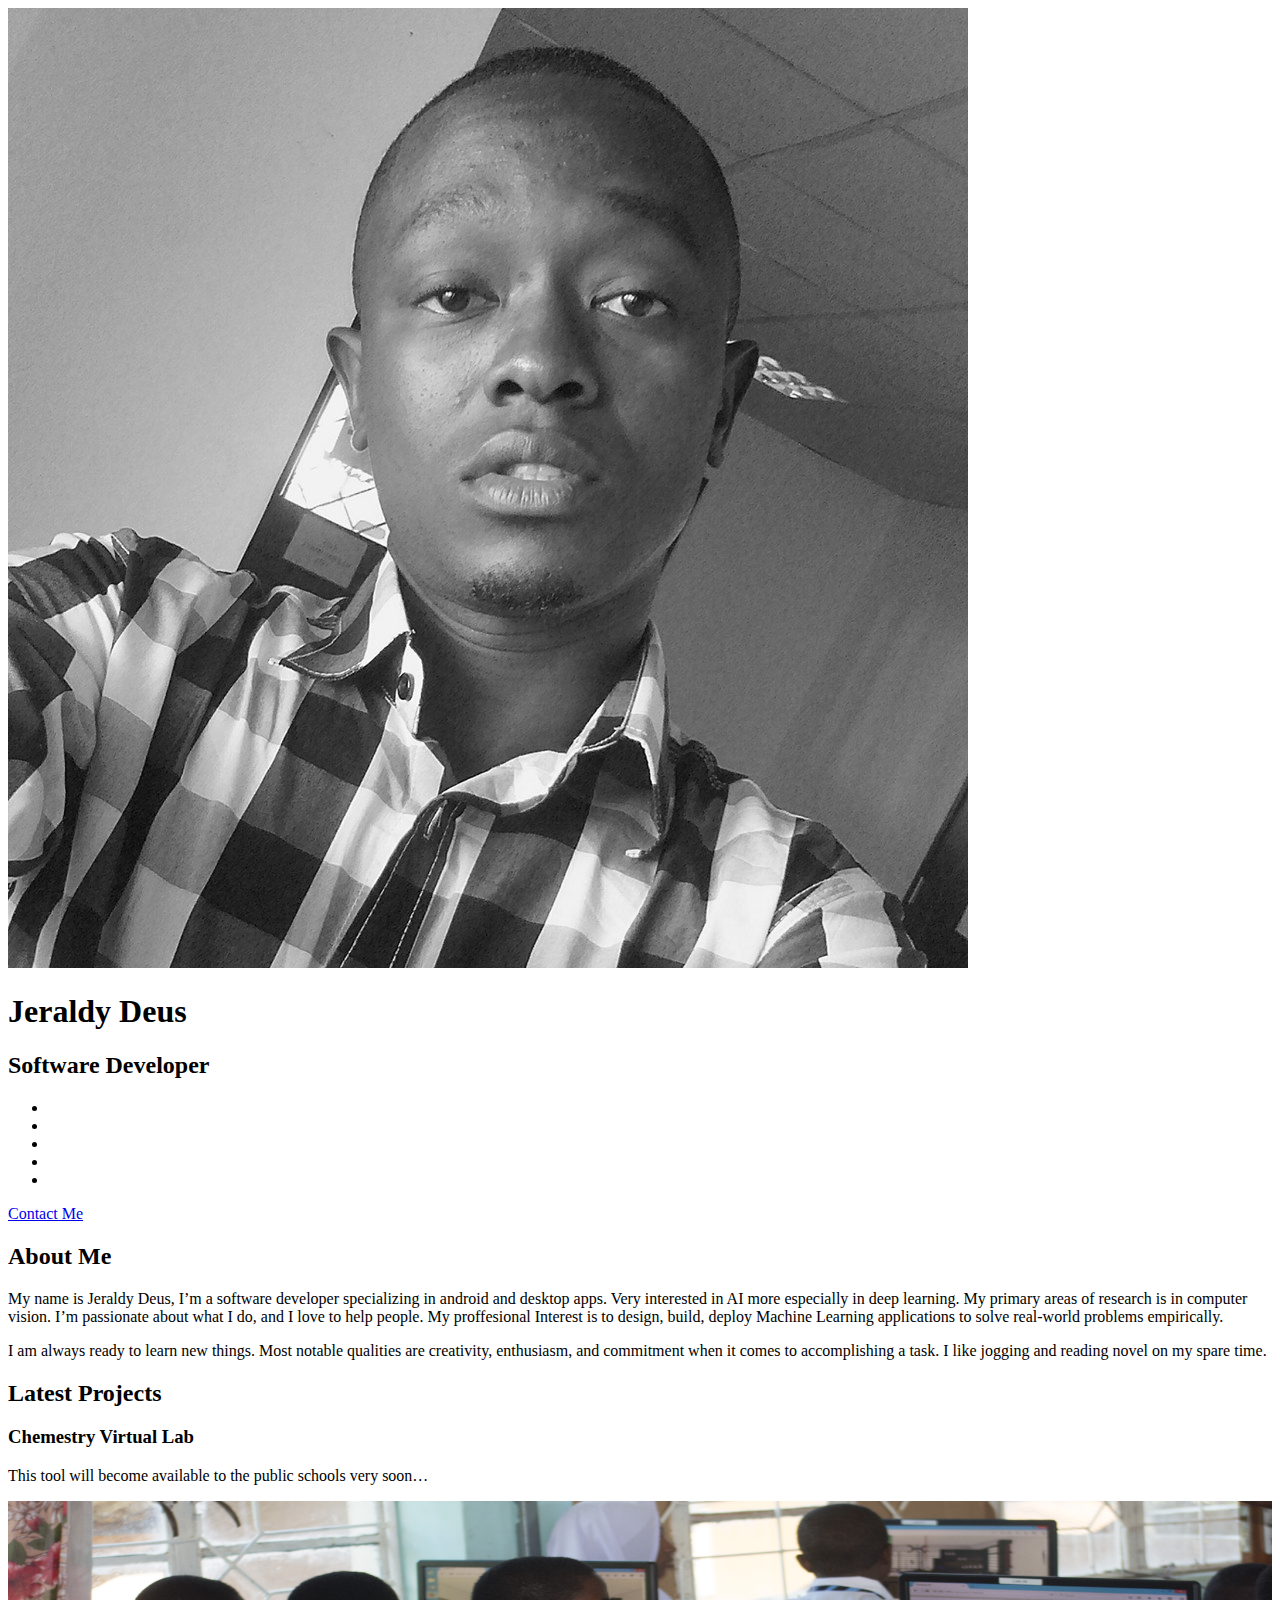
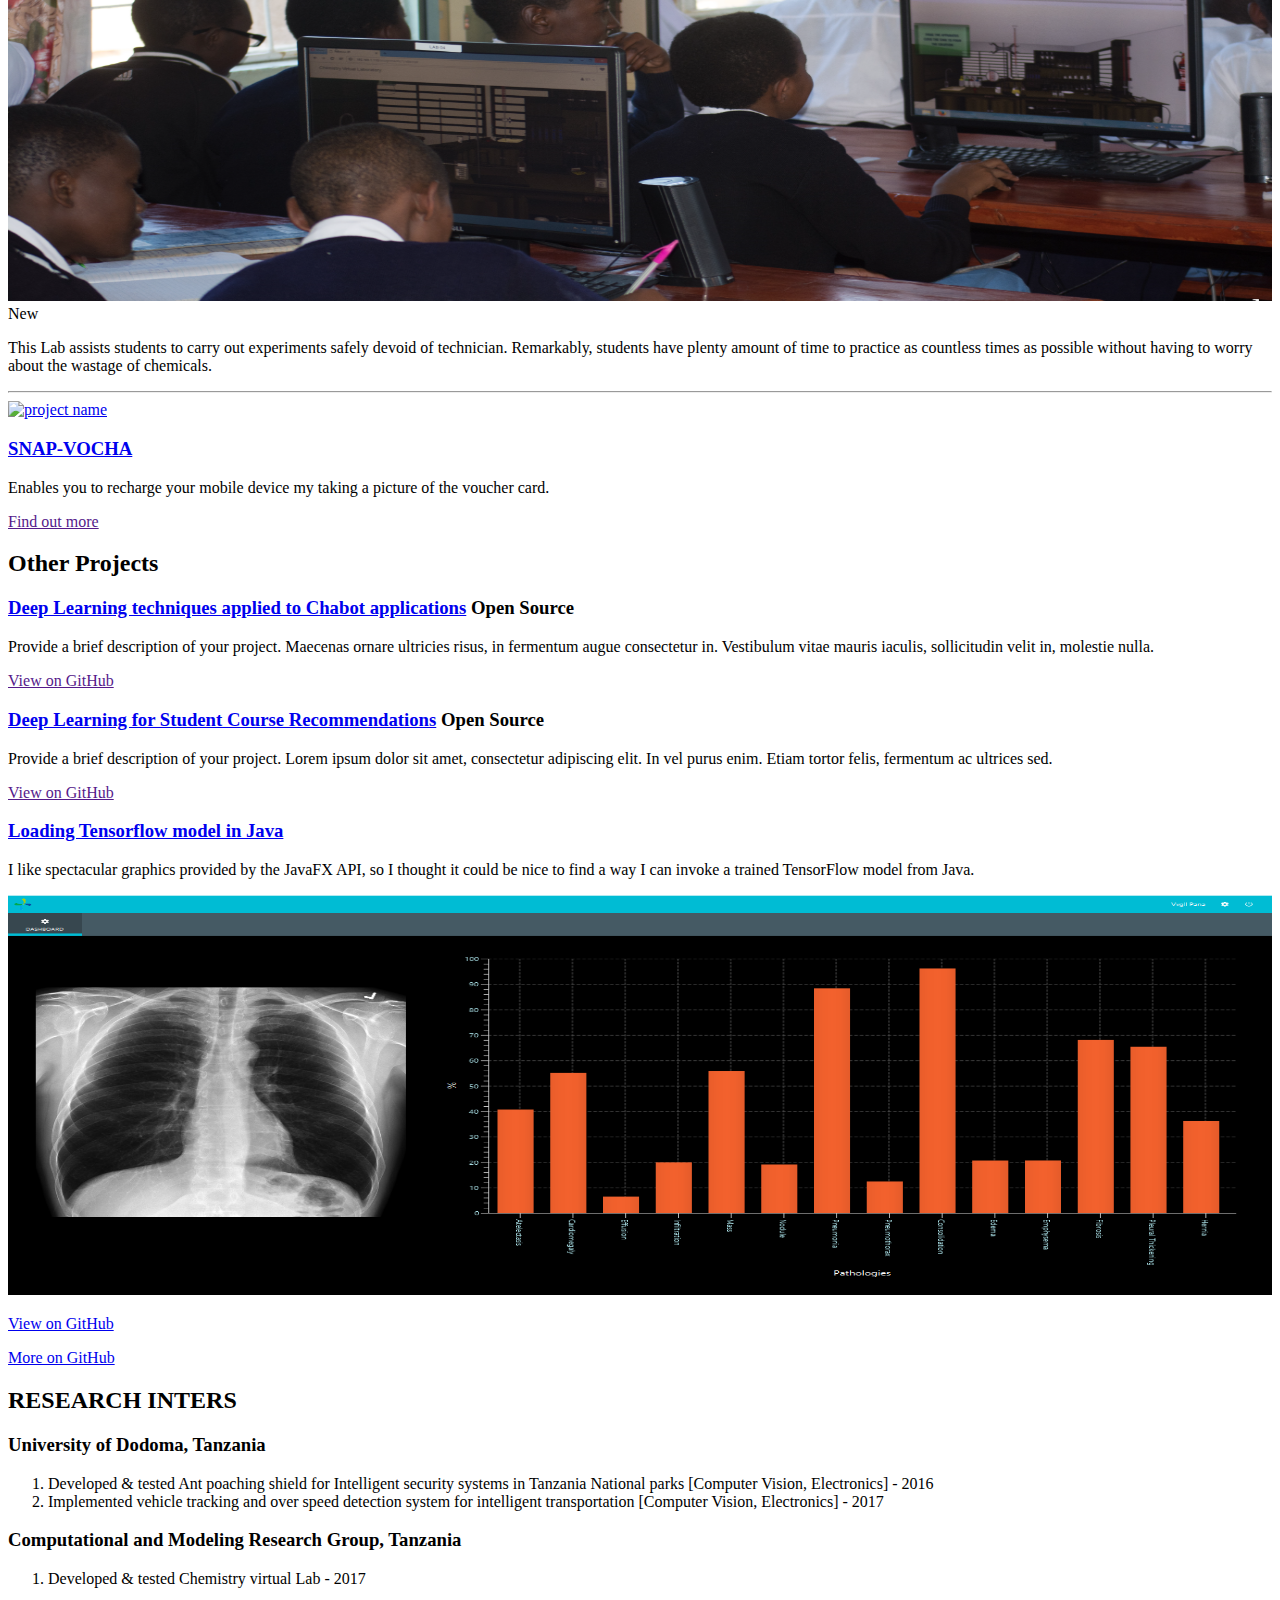
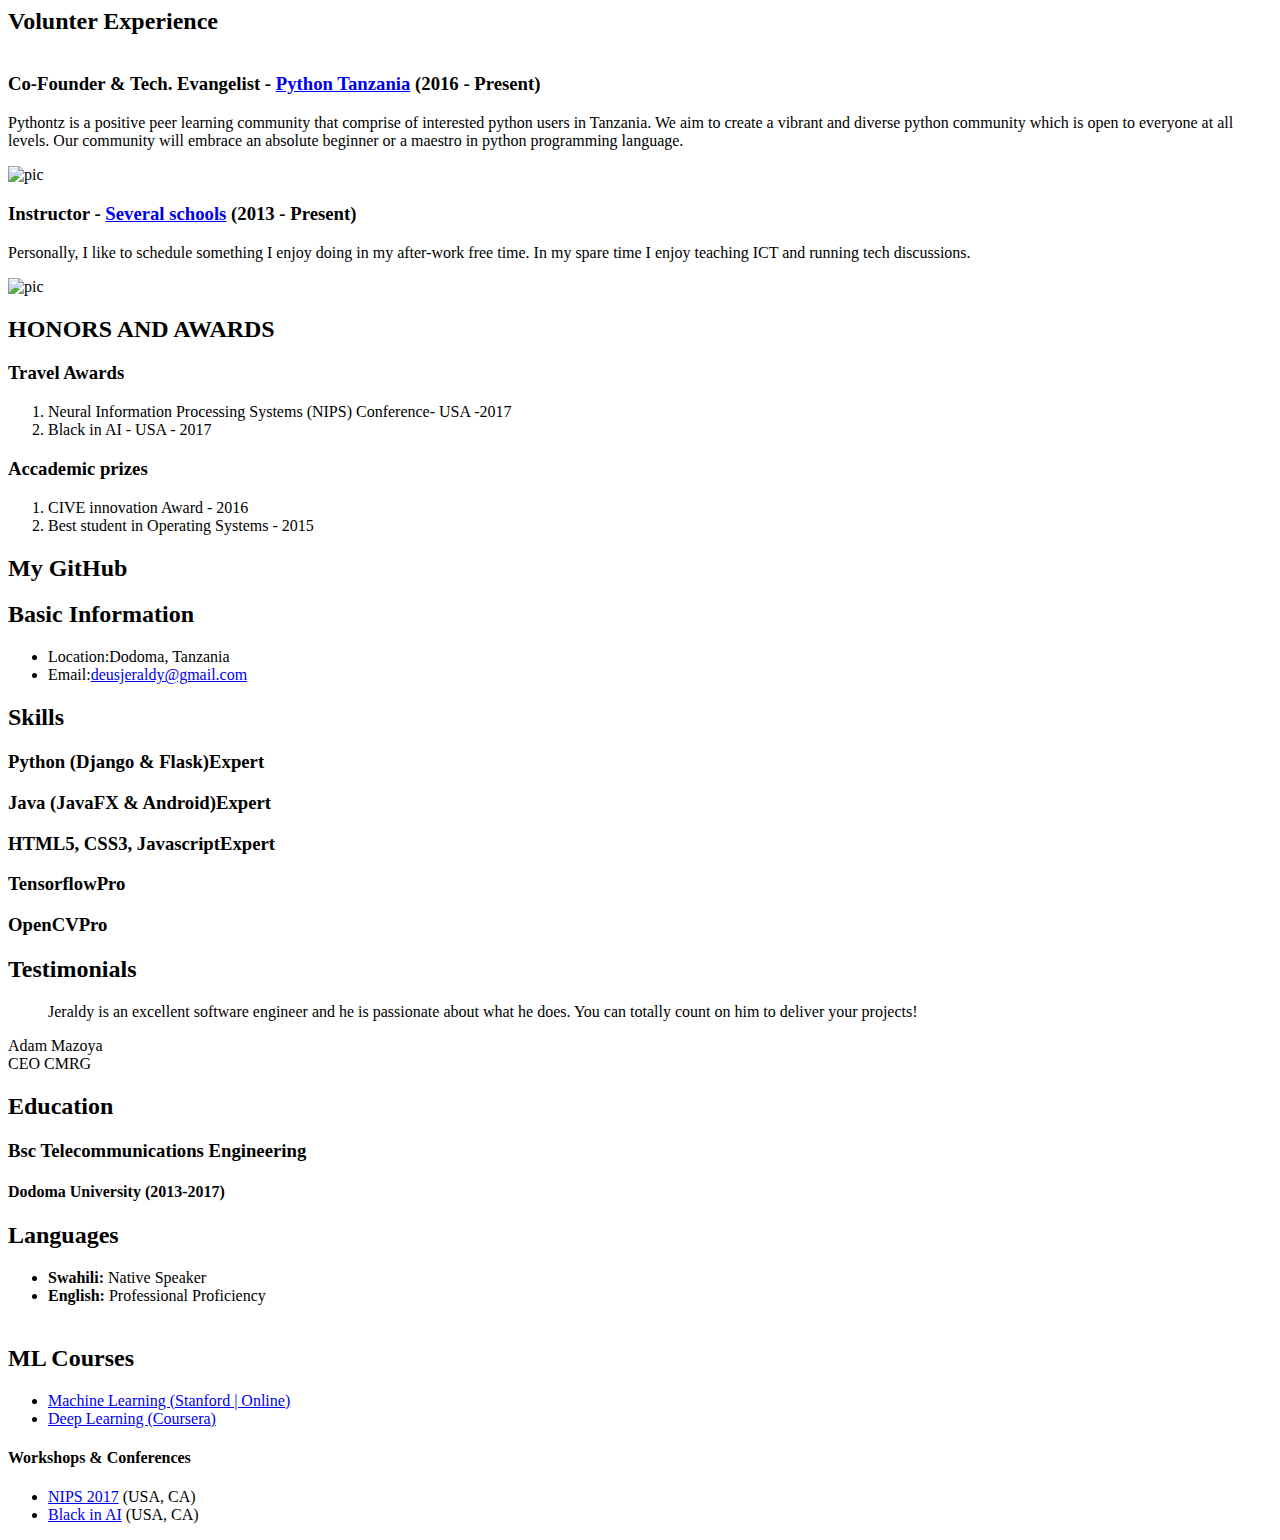
==== index.html @ 0c5603fb "cleaning" ====
<!DOCTYPE html>
<!--[if IE 8]> <html lang="en" class="ie8"> <![endif]-->
<!--[if IE 9]> <html lang="en" class="ie9"> <![endif]-->
<!--[if !IE]><!-->
<html lang="en">
<!--<![endif]-->

<head>
    <title>JeraldyDeus</title>
    <!-- Meta -->
    <meta charset="utf-8">
    <meta http-equiv="X-UA-Compatible" content="IE=edge">
    <meta name="viewport" content="width=device-width, initial-scale=1.0">
    <meta name="description" content="Responsive HTML5 Website Landing Page for Developers">
    <meta name="author" content="Xiaoying Riley at 3rd Wave Media">
    <link rel="shortcut icon" href="favicon.ico">
    <link href='http://fonts.googleapis.com/css?family=Lato:300,400,300italic,400italic' rel='stylesheet' type='text/css'>
    <link href='http://fonts.googleapis.com/css?family=Montserrat:400,700' rel='stylesheet' type='text/css'>
    <!-- Global CSS -->
    <link rel="stylesheet" href="assets/plugins/bootstrap/css/bootstrap.min.css">
    <!-- Plugins CSS -->
    <link rel="stylesheet" href="assets/plugins/font-awesome/css/font-awesome.css">

    <!-- github calendar css -->
    <link rel="stylesheet" href="assets/plugins/github-calendar/dist/github-calendar.css" />
    <!-- github acitivity css -->
    <link rel="stylesheet" href="assets/plugins/github-activity/src/github-activity.css">
    <link rel="stylesheet" href="//cdnjs.cloudflare.com/ajax/libs/octicons/2.0.2/octicons.min.css">

    <!-- Theme CSS -->
    <link id="theme-style" rel="stylesheet" href="assets/css/styles.css">
    <!-- HTML5 shim and Respond.js for IE8 support of HTML5 elements and media queries -->
    <!--[if lt IE 9]>
      <script src="https://oss.maxcdn.com/html5shiv/3.7.2/html5shiv.min.js"></script>
      <script src="https://oss.maxcdn.com/respond/1.4.2/respond.min.js"></script>
    <![endif]-->

</head>

<body>
    <!-- ******HEADER****** -->
    <header class="header">
        <div class="container">
            <img class="profile-image img-responsive pull-left" src="assets/images/profile.jpg" alt="JeraldyDeus" />
            <div class="profile-content pull-left">
                <h1 class="name">Jeraldy Deus</h1>
                <h2 class="desc">Software Developer</h2>
                <ul class="social list-inline">
                    <li><a href="https://twitter.com/JeraldyDeus"><i class="fa fa-twitter"></i></a></li>
                    <li><a href="https://www.facebook.com/jeraldy.deus"><i class="fa fa-facebook"></i></a></li>
                    <li><a href="https://www.linkedin.com/in/jeraldy-deus-5959a6146/"><i class="fa fa-linkedin"></i></a></li>
                    <li><a href="https://github.com/jeraldy"><i class="fa fa-github-alt"></i></a></li>
                    <li class="last-item"><a href="https://www.youtube.com/channel/UCNcqSbmviZ0KD3jEAR8nNYA/videos?view_as=subscriber"><i class="fa fa-youtube"></i></a></li>
                </ul>
            </div>
            <!--//profile-->
            <a class="btn btn-cta-primary pull-right" href="mailto:jeraldydeus@gamil.com" target="_blank"><i class="fa fa-paper-plane"></i> Contact Me</a>
        </div>
        <!--//container-->
    </header>
    <!--//header-->

    <div class="container sections-wrapper">
        <div class="row">
            <div class="primary col-md-8 col-sm-12 col-xs-12">
                <section class="about section">
                    <div class="section-inner">
                        <h2 class="heading">About Me</h2>
                        <div class="content">
                            <p>My name is Jeraldy Deus, I’m a software developer specializing in android and desktop apps. Very
                                interested in AI more especially in deep learning. My primary areas of research is in computer
                                vision. I’m passionate about what I do, and I love to help people. My proffesional Interest
                                is to design, build, deploy Machine Learning applications to solve real-world problems empirically.</p>

                            <p>I am always ready to learn new things. Most notable qualities are creativity, enthusiasm, and
                                commitment when it comes to accomplishing a task. I like jogging and reading novel on my
                                spare time.</p>

                        </div>
                        <!--//content-->
                    </div>
                    <!--//section-inner-->
                </section>
                <!--//section-->

                <section class="latest section">
                    <div class="section-inner">
                        <h2 class="heading">Latest Projects</h2>
                        <div class="content">

                            <div class="item featured text-center">
                                <h3 class="title">Chemestry Virtual Lab</h3>
                                <p class="summary">This tool will become available to the public schools very soon…
                                </p>
                                <div class="featured-image" style="overflow:hidden">
                                    <a href="https://goo.gl/H3YLDB" target="_blank">
                                        <img src="assets/images/projects/0.png" alt="featured-image" width="100%" height="400px">
                                    </a>
                                    <div class="ribbon">
                                        <div class="text">New</div>
                                    </div>
                                </div>

                                <div class="desc text-left">
                                    <p> This Lab assists students to carry out experiments safely devoid of technician. Remarkably,
                                        students have plenty amount of time to practice as countless times as possible without
                                        having to worry about the wastage of chemicals. </p>
                                </div>
                                <!--//desc-->
                            </div>
                            <!--//item-->
                            <hr class="divider" />
                            <div class="item row">
                                <a class="col-md-4 col-sm-4 col-xs-12" href="http://themes.3rdwavemedia.com/website-templates/responsive-bootstrap-theme-mobile-apps-atom/"
                                    target="_blank">
                                    <img class="img-responsive project-image" src="assets/images/projects/project-5.png" alt="project name" />
                                </a>
                                <div class="desc col-md-8 col-sm-8 col-xs-12">
                                    <h3 class="title"><a href="http://themes.3rdwavemedia.com/website-templates/responsive-bootstrap-theme-mobile-apps-atom/"
                                            target="_blank">SNAP-VOCHA</a></h3>
                                    <p>Enables you to recharge your mobile device my taking a picture of the voucher card.</p>
                                    <p style=""><a class="more-link" href="" target="_blank"><i class="fa fa-external-link"></i> Find out more</a></p>
                                </div>
                                <!--//desc-->
                            </div>
                            <!--//item-->

                        </div>
                        <!--//content-->
                    </div>
                    <!--//section-inner-->
                </section>
                <!--//section-->

                <section class="projects section">
                    <div class="section-inner">
                        <h2 class="heading">Other Projects</h2>
                        <div class="content">
                            <!--//item-->
                            <div class="item">
                                <h3 class="title"><a href="#">Deep Learning techniques applied to Chabot applications</a> <span class="label label-theme">Open Source</span></h3>
                                <p class="summary">Provide a brief description of your project. Maecenas ornare ultricies risus, in fermentum
                                    augue consectetur in. Vestibulum vitae mauris iaculis, sollicitudin velit in, molestie
                                    nulla. </p>
                                <p><a class="more-link" href="" target="_blank"><i class="fa fa-external-link"></i> View on GitHub</a></p>
                            </div>
                            <!--//item-->
                            <div class="item">
                                <h3 class="title"><a href="#">Deep Learning for Student Course Recommendations</a> <span class="label label-theme">Open Source</span></h3>
                                <p class="summary">Provide a brief description of your project. Lorem ipsum dolor sit amet, consectetur adipiscing
                                    elit. In vel purus enim. Etiam tortor felis, fermentum ac ultrices sed.</p>
                                <p><a class="more-link" href="" target="_blank"><i class="fa fa-external-link"></i> View on GitHub</a></p>
                            </div>
                            <!--//item-->
                            <!--//item-->
                            <div class="item">
                                <h3 class="title"><a href="#">Loading Tensorflow model in Java</a></h3>
                                <p class="summary">I like spectacular graphics provided by the JavaFX API, so I thought it could be nice to
                                    find a way I can invoke a trained TensorFlow model from Java.</p>
                                <img src="assets/images/projects/xpic.PNG" alt="pic" style="width: 100%" height="400px">
                                <p><a class="more-link" href="https://gist.github.com/Jeraldy/7dd548cbe70329934763bd831f9a092a"
                                        target="_blank"><i class="fa fa-external-link"></i> View on GitHub</a></p>
                            </div>
                            <!--//item-->

                            <a class="btn btn-cta-secondary" href="https://github.com/Jeraldy?tab=repositories">More on GitHub <i class="fa fa-chevron-right"></i></a>

                        </div>
                        <!--//content-->
                    </div>
                    <!--//section-inner-->
                </section>
                <!--//section-->
                <!--//section-->
                <section class="experience section">
                    <div class="section-inner">
                        <h2 class="heading">RESEARCH INTERS</h2>
                        <h3 class="title">University of Dodoma, Tanzania</h3>
                        <div class="item">
                            <ol>
                                <li>Developed & tested Ant poaching shield for Intelligent security systems in Tanzania National
                                    parks [Computer Vision, Electronics] - 2016</li>
                                <li>Implemented vehicle tracking and over speed detection system for intelligent transportation
                                    [Computer Vision, Electronics] - 2017</li>
                            </ol>
                        </div>
                        <h3 class="title">Computational and Modeling Research Group, Tanzania</h3>
                        <div class="item">
                            <ol>
                                <li>Developed & tested Chemistry virtual Lab - 2017</li>
                            </ol>
                        </div>
                        <!--//item-->

                    </div>
                    <!--//secton-inner-->
                </section>
                <!--//section-->
                <section class="experience section">
                    <div class="section-inner">
                        <h2 class="heading">Volunter Experience</h2>
                        <div class="content">
                            <div class="item" style="overflow: hidden">
                                <h3 class="title">Co-Founder & Tech. Evangelist - <span class="place"><a href="#">Python Tanzania</a></span>
                                    <span class="year">(2016 - Present)</span>
                                </h3>
                                <p>Pythontz is a positive peer learning community that comprise of interested python users in
                                    Tanzania. We aim to create a vibrant and diverse python community which is open to everyone
                                    at all levels. Our community will embrace an absolute beginner or a maestro in python
                                    programming language.</p>
                                <img src="assets/images/projects/pytz.JPG" alt="pic" style="width: 100%" height="400px">
                            </div>
                            <!--//item-->
                            <div class="item">
                                <h3 class="title">Instructor - <span class="place"><a href="#">Several schools</a></span> <span class="year">(2013 - Present)</span></h3>
                                <p>
                                    Personally, I like to schedule something I enjoy doing in my after-work free time. In my spare time I enjoy teaching ICT
                                    and running tech discussions.
                                </p>
                                <img src="assets/images/projects/ict.png" alt="pic" style="width: 100%" height="400px">
                            </div>

                        </div>
                        <!--//content-->
                    </div>
                    <!--//section-inner-->
                </section>
                <!--//section-->
                <section class="experience section">
                    <div class="section-inner">
                        <h2 class="heading">HONORS AND AWARDS</h2>
                        <h3 class="title">Travel Awards </h3>
                        <div class="item">
                            <ol>
                                <li>Neural Information Processing Systems (NIPS) Conference- USA -2017</li>
                                <li>Black in AI - USA - 2017</li>
                            </ol>
                        </div>
                        <h3 class="title">Accademic prizes </h3>
                        <div class="item">
                            <ol>
                                <li>CIVE innovation Award - 2016</li>
                                <li>Best student in Operating Systems - 2015</li>
                            </ol>
                        </div>
                        <!--//item-->

                    </div>
                    <!--//secton-inner-->
                </section>
                <!--//section-->
                <!--//section-->
                <section class="github section">
                    <div class="section-inner">
                        <h2 class="heading">My GitHub</h2>
                        <div id="ghfeed" class="ghfeed">
                        </div>
                        <!--//ghfeed-->

                    </div>
                    <!--//secton-inner-->
                </section>
                <!--//section-->
            </div>
            <!--//primary-->
            <div class="secondary col-md-4 col-sm-12 col-xs-12">
                <aside class="info aside section">
                    <div class="section-inner">
                        <h2 class="heading sr-only">Basic Information</h2>
                        <div class="content">
                            <ul class="list-unstyled">
                                <li><i class="fa fa-map-marker"></i><span class="sr-only">Location:</span>Dodoma, Tanzania</li>
                                <li><i class="fa fa-envelope-o"></i><span class="sr-only">Email:</span><a href="mailto:deusjeraldy@gmail.com">deusjeraldy@gmail.com</a></li>
                            </ul>
                        </div>
                        <!--//content-->
                    </div>
                    <!--//section-inner-->
                </aside>
                <!--//aside-->

                <aside class="skills aside section">
                    <div class="section-inner">
                        <h2 class="heading">Skills</h2>
                        <div class="content">

                            <div class="skillset">

                                <div class="item">
                                    <h3 class="level-title">Python (Django &amp; Flask)<span class="level-label" data-toggle="tooltip" data-placement="left"
                                            data-animation="true" title="You can use the tooltip to add more info...">Expert</span></h3>
                                    <div class="level-bar">
                                        <div class="level-bar-inner" data-level="96%">
                                        </div>
                                    </div>
                                    <!--//level-bar-->
                                </div>
                                <!--//item-->

                                <div class="item">
                                    <h3 class="level-title">Java (JavaFX &amp; Android)<span class="level-label">Expert</span></h3>
                                    <div class="level-bar">
                                        <div class="level-bar-inner" data-level="96%">
                                        </div>
                                    </div>
                                    <!--//level-bar-->
                                </div>
                                <!--//item-->

                                <div class="item">
                                    <h3 class="level-title">HTML5, CSS3, Javascript<span class="level-label">Expert</span></h3>
                                    <div class="level-bar">
                                        <div class="level-bar-inner" data-level="96%">
                                        </div>
                                    </div>
                                    <!--//level-bar-->
                                </div>
                                <!--//item-->

                                <div class="item">
                                    <h3 class="level-title">Tensorflow<span class="level-label">Pro</span></h3>
                                    <div class="level-bar">
                                        <div class="level-bar-inner" data-level="85%">
                                        </div>
                                    </div>
                                    <!--//level-bar-->
                                </div>
                                <!--//item-->
                                <div class="item">
                                    <h3 class="level-title">OpenCV<span class="level-label">Pro</span></h3>
                                    <div class="level-bar">
                                        <div class="level-bar-inner" data-level="85%">
                                        </div>
                                    </div>
                                    <!--//level-bar-->
                                </div>
                                <!--//item-->
                            </div>
                        </div>
                        <!--//content-->
                    </div>
                    <!--//section-inner-->
                </aside>
                <!--//section-->

                <aside class="testimonials aside section">
                    <div class="section-inner">
                        <h2 class="heading">Testimonials</h2>
                        <div class="content">
                            <div class="item">
                                <blockquote class="quote">
                                    <p><i class="fa fa-quote-left"></i>Jeraldy is an excellent software engineer and he is passionate
                                        about what he does. You can totally count on him to deliver your projects!</p>
                                </blockquote>
                                <p class="source"><span class="name">Adam Mazoya</span><br /><span class="title">CEO CMRG</span></p>
                            </div>
                            <!--//item-->
                        </div>
                        <!--//content-->
                    </div>
                    <!--//section-inner-->
                </aside>
                <!--//section-->

                <aside class="education aside section">
                    <div class="section-inner">
                        <h2 class="heading">Education</h2>
                        <div class="content">
                            <div class="item">
                                <h3 class="title"><i class="fa fa-graduation-cap"></i> Bsc Telecommunications Engineering</h3>
                                <h4 class="university">Dodoma University <span class="year">(2013-2017)</span></h4>
                            </div>
                            <!--//item-->
                        </div>
                        <!--//content-->
                    </div>
                    <!--//section-inner-->
                </aside>
                <!--//section-->

                <aside class="languages aside section">
                    <div class="section-inner">
                        <h2 class="heading">Languages</h2>
                        <div class="content">
                            <ul class="list-unstyled">
                                <li class="item">
                                    <span class="title"><strong>Swahili:</strong></span>
                                    <span class="level">Native Speaker <br class="visible-xs"/><i class="fa fa-star"></i> <i class="fa fa-star"></i> <i class="fa fa-star"></i> <i class="fa fa-star"></i> <i class="fa fa-star"></i> </span>
                                </li>
                                <!--//item-->
                                <li class="item">
                                    <span class="title"><strong>English:</strong></span>
                                    <span class="level">Professional Proficiency <br class="visible-sm visible-xs"/><i class="fa fa-star"></i> <i class="fa fa-star"></i> <i class="fa fa-star"></i> <i class="fa fa-star-half"></i></span>
                                </li>
                                <!--//item-->
                            </ul>
                        </div>
                        <!--//content-->
                    </div>
                    <!--//section-inner-->
                </aside>
                <!--//section-->

                <aside class="blog aside section" style="visibility: hidden;height:0px">
                    <div class="section-inner">
                        <h2 class="heading">Latest Blog Posts</h2>
                        <p>You can use Sascha Depold's <a href="https://github.com/sdepold/jquery-rss" target="_blank">jQuery RSS plugin</a>                            to pull in your blog post feeds.</p>
                        <div id="rss-feeds" class="content">

                        </div>
                        <!--//content-->
                    </div>
                    <!--//section-inner-->
                </aside>
                <!--//section-->

                <aside class="list music aside section">
                    <div class="section-inner">
                        <h2 class="heading">ML Courses</h2>
                        <div class="content">
                            <ul class="list-unstyled">
                                <li><i class="fa fa-headphones"></i> <a href="#">Machine Learning (Stanford | Online)</a></li>
                                <li><i class="fa fa-headphones"></i> <a href="#">Deep Learning (Coursera)</a></li>
                            </ul>
                        </div>
                        <!--//content-->
                    </div>
                    <!--//section-inner-->
                </aside>
                <!--//section-->

                <aside class="list conferences aside section">
                    <div class="section-inner">
                        <h4 class="heading">Workshops & Conferences</h4>
                        <div class="content">
                            <ul class="list-unstyled">
                                <li><i class="fa fa-calendar"></i> <a href="https://nips.cc/" target="_blank">NIPS 2017</a> (USA,
                                    CA)
                                </li>
                                <li><i class="fa fa-calendar"></i> <a href="https://blackinai.github.io/">Black in AI</a> (USA,
                                    CA)
                                </li>
                            </ul>
                        </div>
                        <!--//content-->
                    </div>
                    <!--//section-inner-->
                </aside>
                <!--//section-->
            </div>
            <!--//secondary-->
        </div>
        <!--//row-->
    </div>
    <!--//masonry-->

    <!-- ******FOOTER****** -->
    <footer class="footer">
        <div class="container text-center">
            <!--/* This template is released under the Creative Commons Attribution 3.0 License. Please keep the attribution link below when using for your own project. Thank you for your support. :) If you'd like to use the template without the attribution, you can check out other license options via our website: themes.3rdwavemedia.com */
                           <small class="copyright">Designed with <i class="fa fa-heart"></i> by <a href="http://themes.3rdwavemedia.com" target="_blank">Xiaoying Riley</a> for developers</small>
                -->
        </div>
        <!--//container-->
    </footer>
    <!--//footer-->

    <!-- Javascript -->
    <script type="text/javascript" src="assets/plugins/jquery-1.11.3.min.js"></script>
    <script type="text/javascript" src="assets/plugins/bootstrap/js/bootstrap.min.js"></script>
    <script type="text/javascript" src="assets/plugins/jquery-rss/dist/jquery.rss.min.js"></script>
    <!-- github calendar plugin -->
    <script type="text/javascript" src="https://cdnjs.cloudflare.com/ajax/libs/es6-promise/3.0.2/es6-promise.min.js"></script>
    <script type="text/javascript" src="https://cdnjs.cloudflare.com/ajax/libs/fetch/0.10.1/fetch.min.js"></script>
    <script type="text/javascript" src="assets/plugins/github-calendar/dist/github-calendar.min.js"></script>
    <!-- github activity plugin -->
    <script type="text/javascript" src="//cdnjs.cloudflare.com/ajax/libs/mustache.js/0.7.2/mustache.min.js"></script>
    <script type="text/javascript" src="assets/plugins/github-activity/src/github-activity.js"></script>
    <!-- custom js -->
    <script type="text/javascript" src="assets/js/main.js"></script>
</body>

</html>
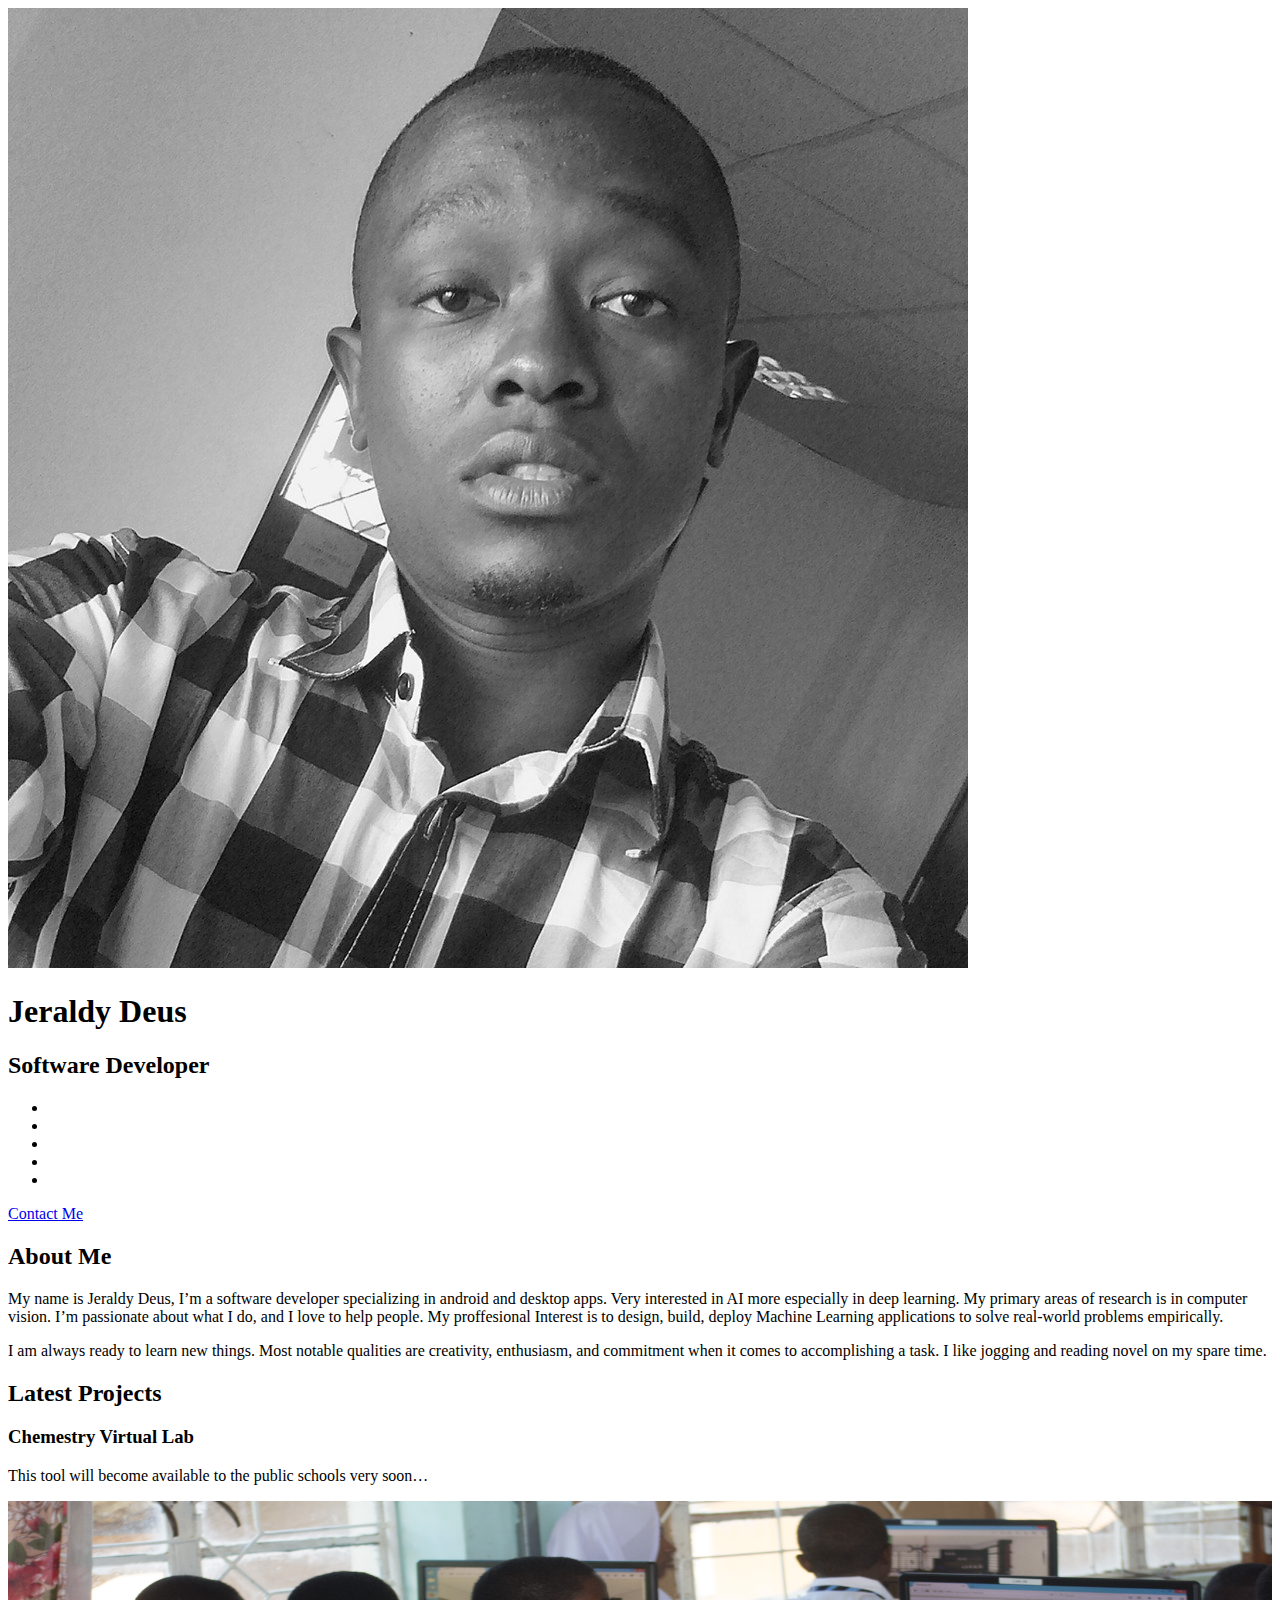
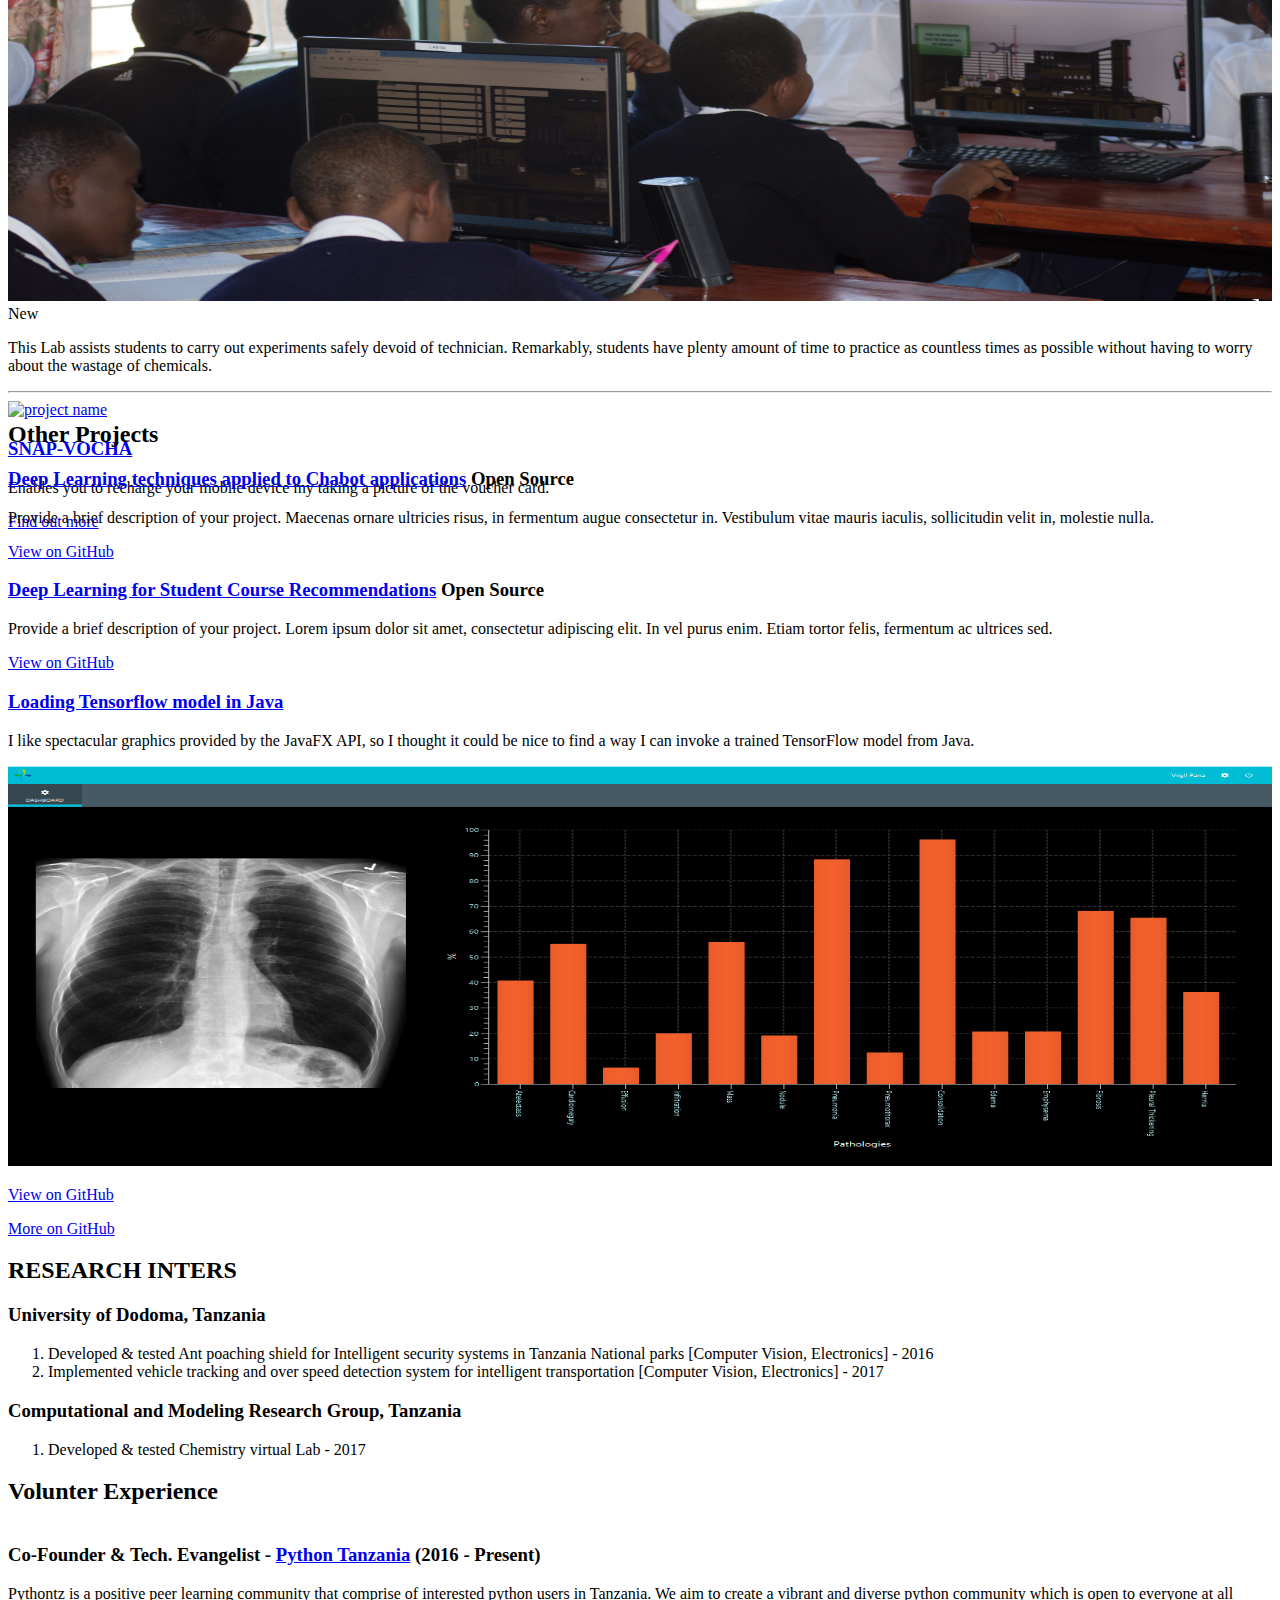
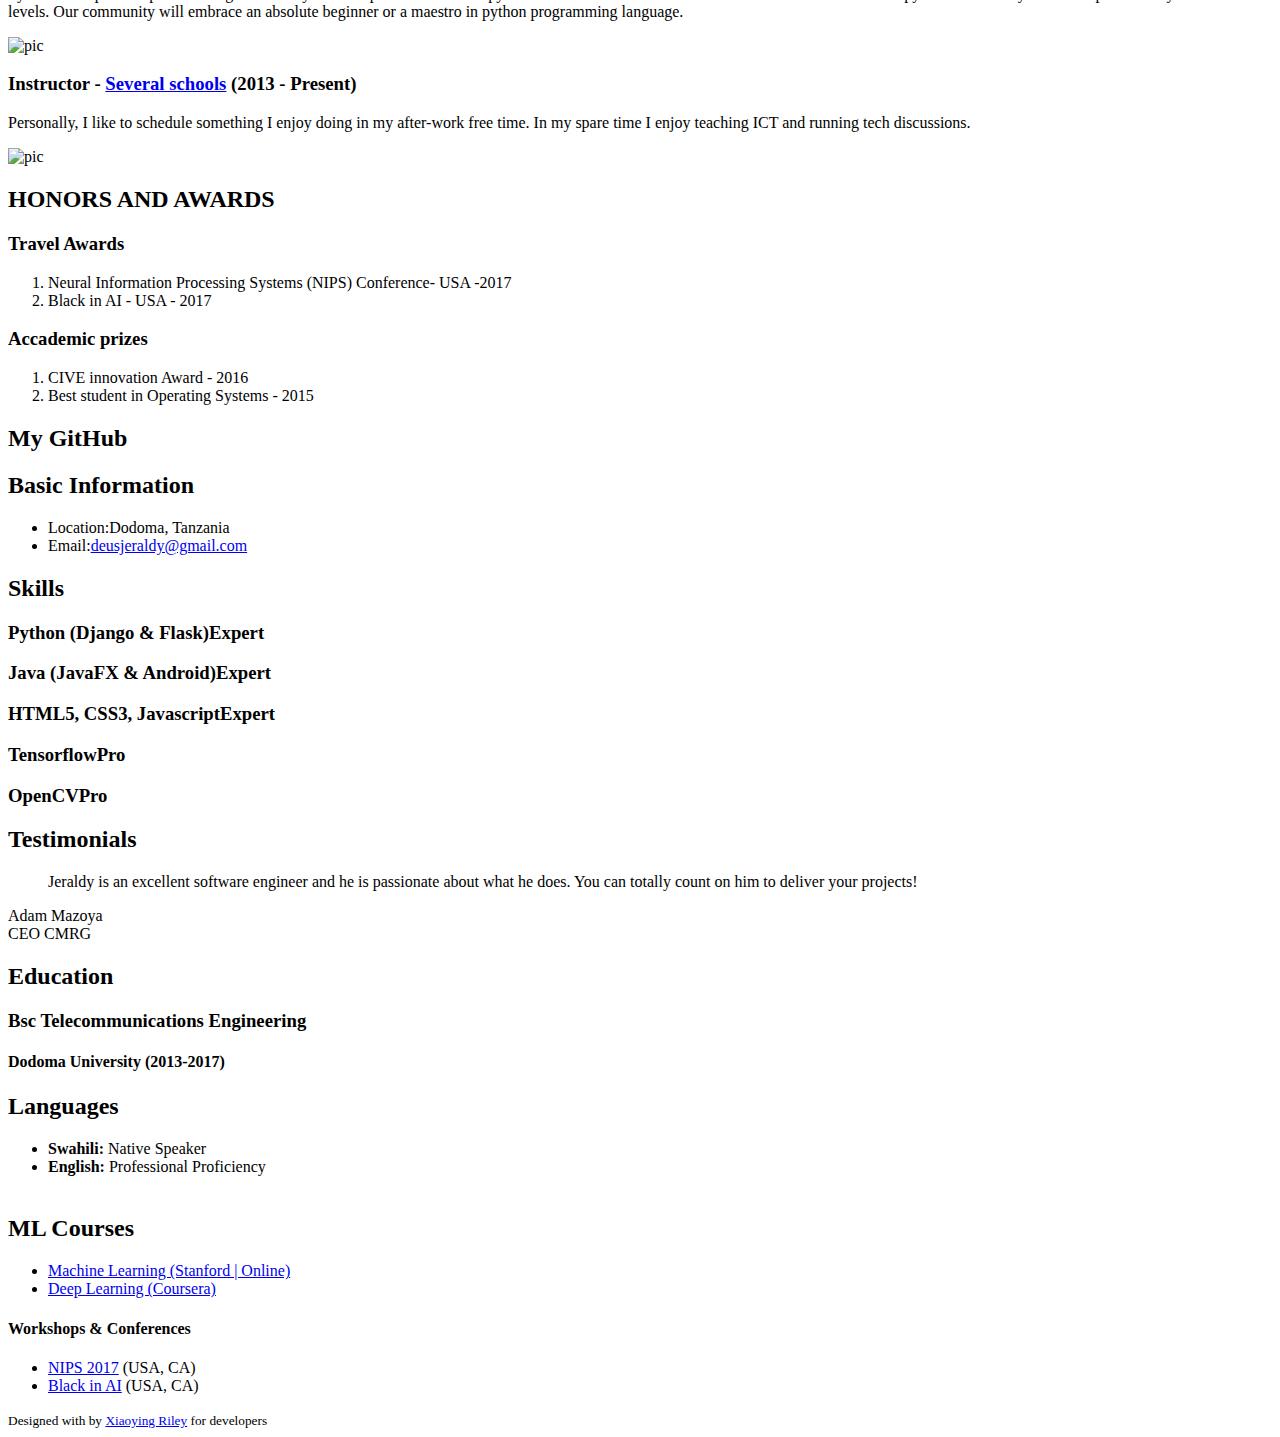
==== commit 4a80c9d9: "more cleaning" ====
--- a/index.html
+++ b/index.html
@@ -110,16 +110,16 @@
                             </div>
                             <!--//item-->
                             <hr class="divider" />
-                            <div class="item row">
-                                <a class="col-md-4 col-sm-4 col-xs-12" href="http://themes.3rdwavemedia.com/website-templates/responsive-bootstrap-theme-mobile-apps-atom/"
+                            <div class="item row" style="height:0px">
+                                <a class="col-md-4 col-sm-4 col-xs-12" href="#"
                                     target="_blank">
                                     <img class="img-responsive project-image" src="assets/images/projects/project-5.png" alt="project name" />
                                 </a>
                                 <div class="desc col-md-8 col-sm-8 col-xs-12">
-                                    <h3 class="title"><a href="http://themes.3rdwavemedia.com/website-templates/responsive-bootstrap-theme-mobile-apps-atom/"
+                                    <h3 class="title"><a href="#"
                                             target="_blank">SNAP-VOCHA</a></h3>
                                     <p>Enables you to recharge your mobile device my taking a picture of the voucher card.</p>
-                                    <p style=""><a class="more-link" href="" target="_blank"><i class="fa fa-external-link"></i> Find out more</a></p>
+                                    <p style=""><a class="more-link" href="#" target="_blank"><i class="fa fa-external-link"></i> Find out more</a></p>
                                 </div>
                                 <!--//desc-->
                             </div>
@@ -142,14 +142,14 @@
                                 <p class="summary">Provide a brief description of your project. Maecenas ornare ultricies risus, in fermentum
                                     augue consectetur in. Vestibulum vitae mauris iaculis, sollicitudin velit in, molestie
                                     nulla. </p>
-                                <p><a class="more-link" href="" target="_blank"><i class="fa fa-external-link"></i> View on GitHub</a></p>
+                                <p><a class="more-link" href="https://github.com/Jeraldy?tab=repositories" target="_blank"><i class="fa fa-external-link"></i> View on GitHub</a></p>
                             </div>
                             <!--//item-->
                             <div class="item">
                                 <h3 class="title"><a href="#">Deep Learning for Student Course Recommendations</a> <span class="label label-theme">Open Source</span></h3>
                                 <p class="summary">Provide a brief description of your project. Lorem ipsum dolor sit amet, consectetur adipiscing
                                     elit. In vel purus enim. Etiam tortor felis, fermentum ac ultrices sed.</p>
-                                <p><a class="more-link" href="" target="_blank"><i class="fa fa-external-link"></i> View on GitHub</a></p>
+                                <p><a class="more-link" href="https://github.com/Jeraldy?tab=repositories" target="_blank"><i class="fa fa-external-link"></i> View on GitHub</a></p>
                             </div>
                             <!--//item-->
                             <!--//item-->
@@ -458,8 +458,8 @@
     <footer class="footer">
         <div class="container text-center">
             <!--/* This template is released under the Creative Commons Attribution 3.0 License. Please keep the attribution link below when using for your own project. Thank you for your support. :) If you'd like to use the template without the attribution, you can check out other license options via our website: themes.3rdwavemedia.com */
-                           <small class="copyright">Designed with <i class="fa fa-heart"></i> by <a href="http://themes.3rdwavemedia.com" target="_blank">Xiaoying Riley</a> for developers</small>
-                -->
+                 -->
+            <small class="copyright">Designed with <i class="fa fa-heart"></i> by <a href="http://themes.3rdwavemedia.com" target="_blank">Xiaoying Riley</a> for developers</small>
         </div>
         <!--//container-->
     </footer>
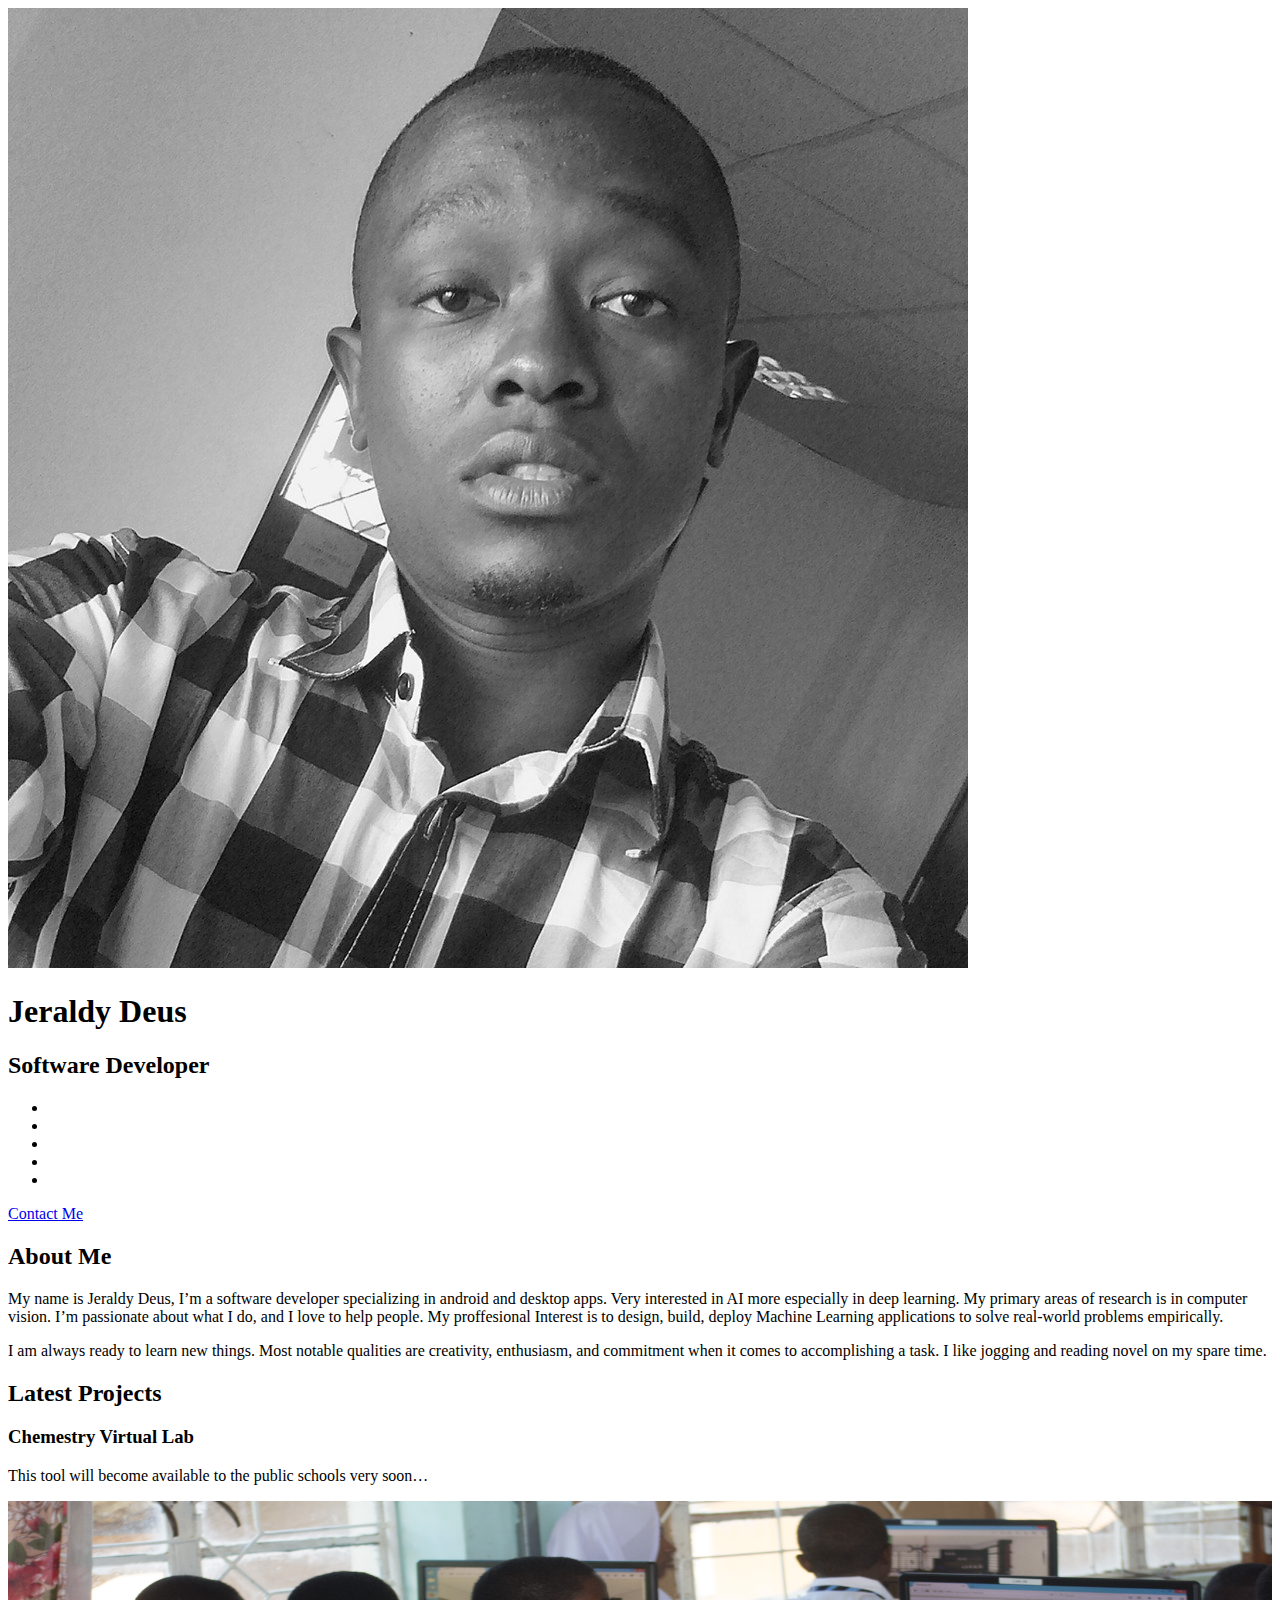
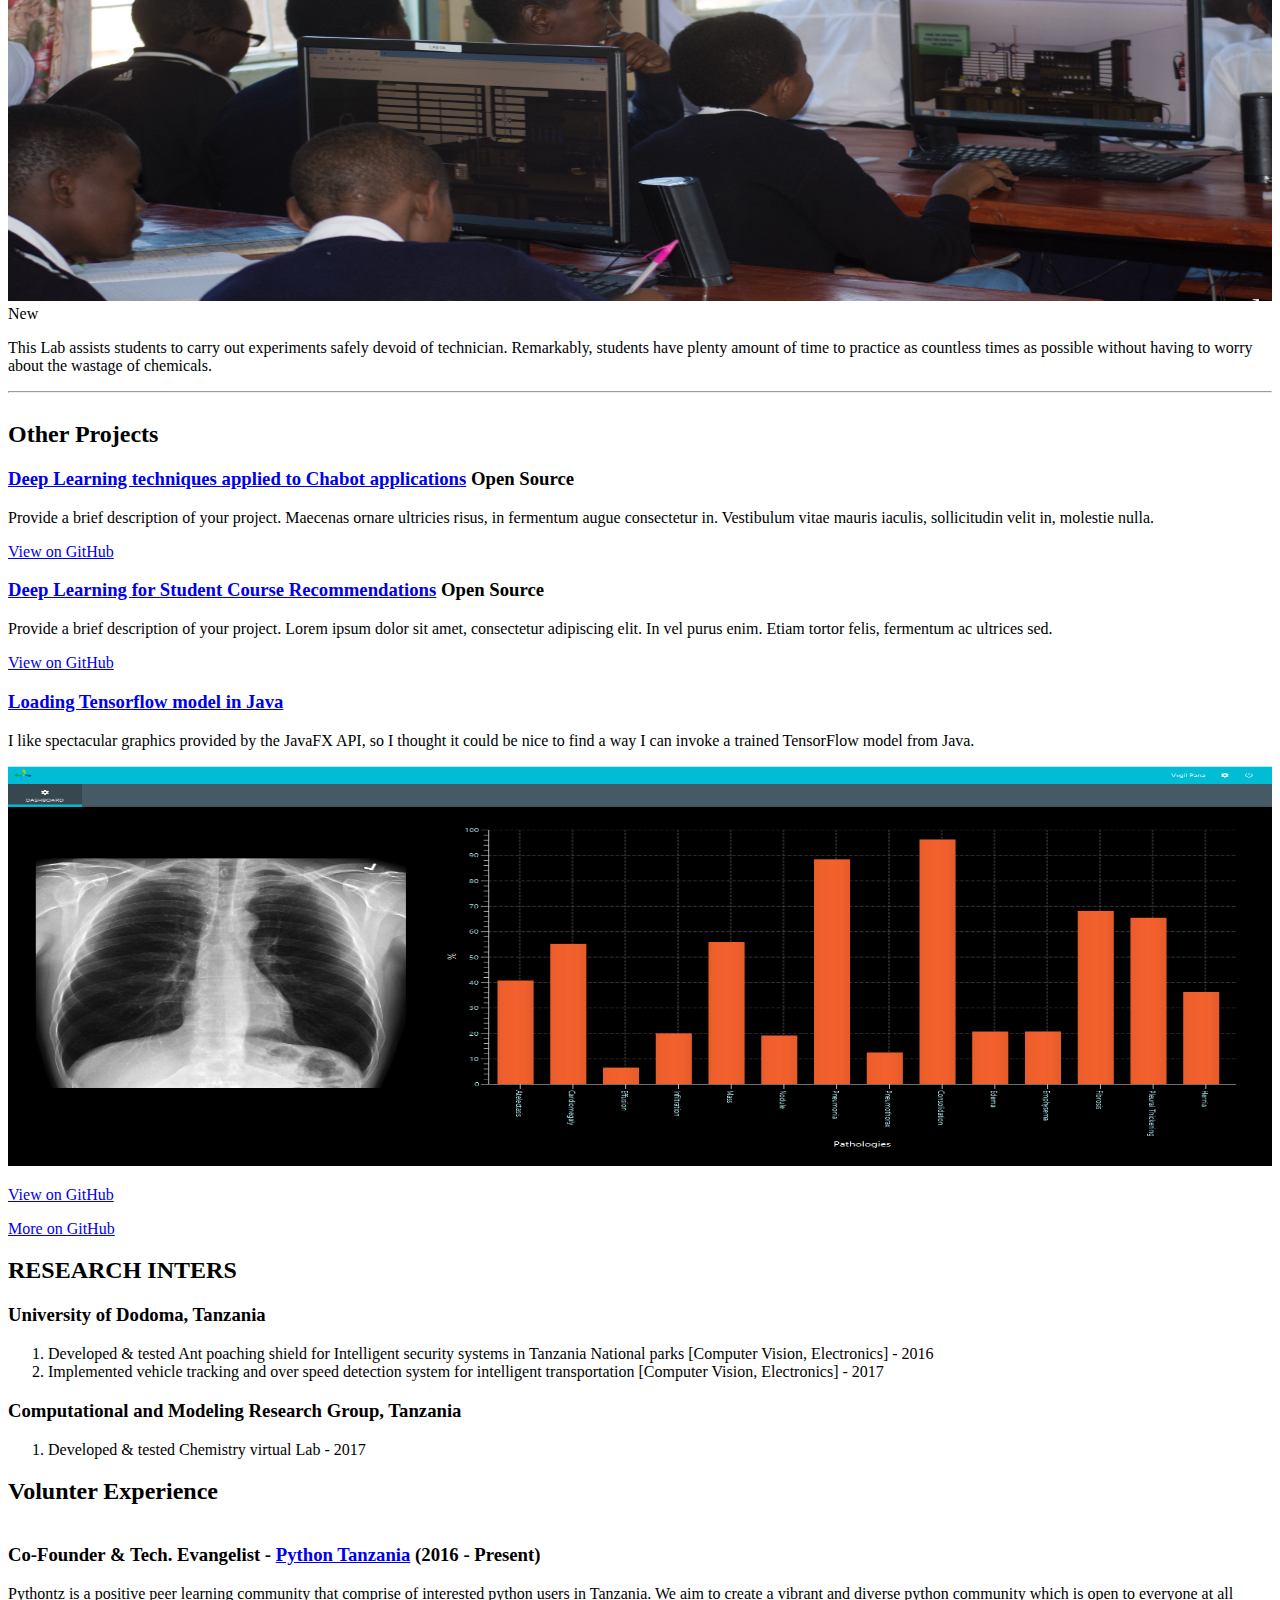
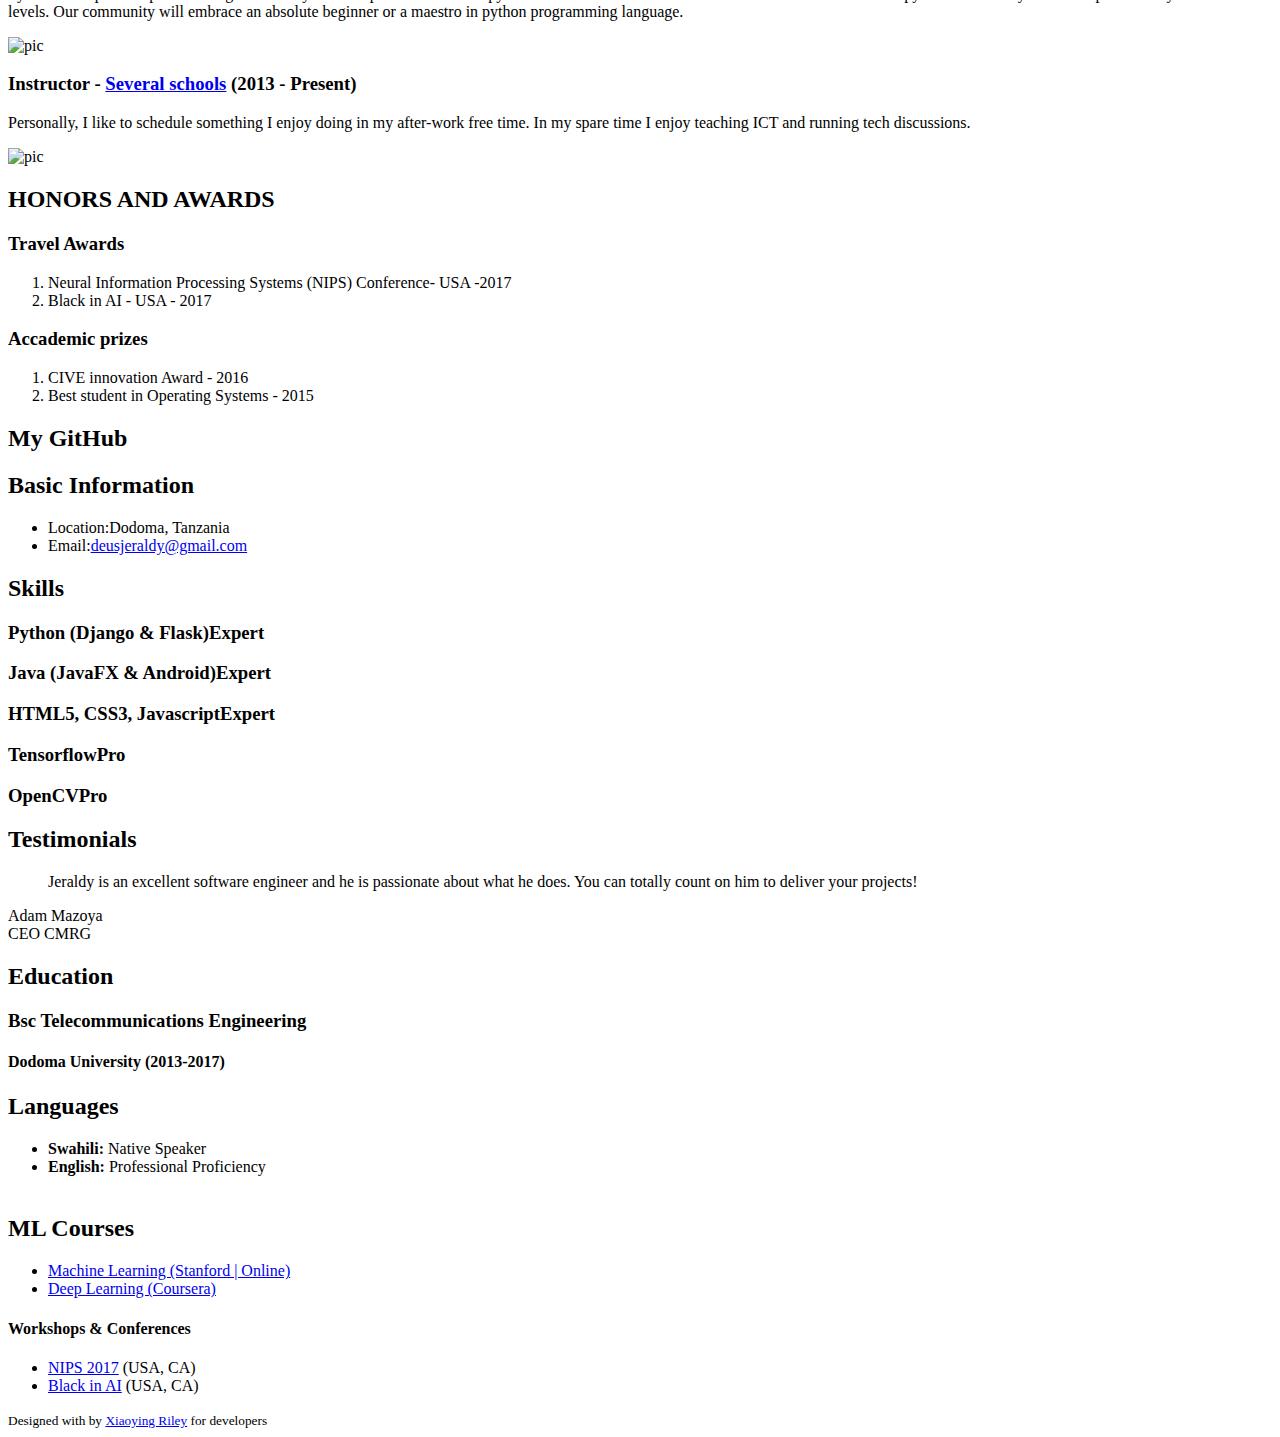
==== commit 582d0c0b: "added project" ====
--- a/index.html
+++ b/index.html
@@ -110,7 +110,7 @@
                             </div>
                             <!--//item-->
                             <hr class="divider" />
-                            <div class="item row" style="height:0px">
+                            <div class="item row" style="height:0px;visibility:hidden">
                                 <a class="col-md-4 col-sm-4 col-xs-12" href="#"
                                     target="_blank">
                                     <img class="img-responsive project-image" src="assets/images/projects/project-5.png" alt="project name" />
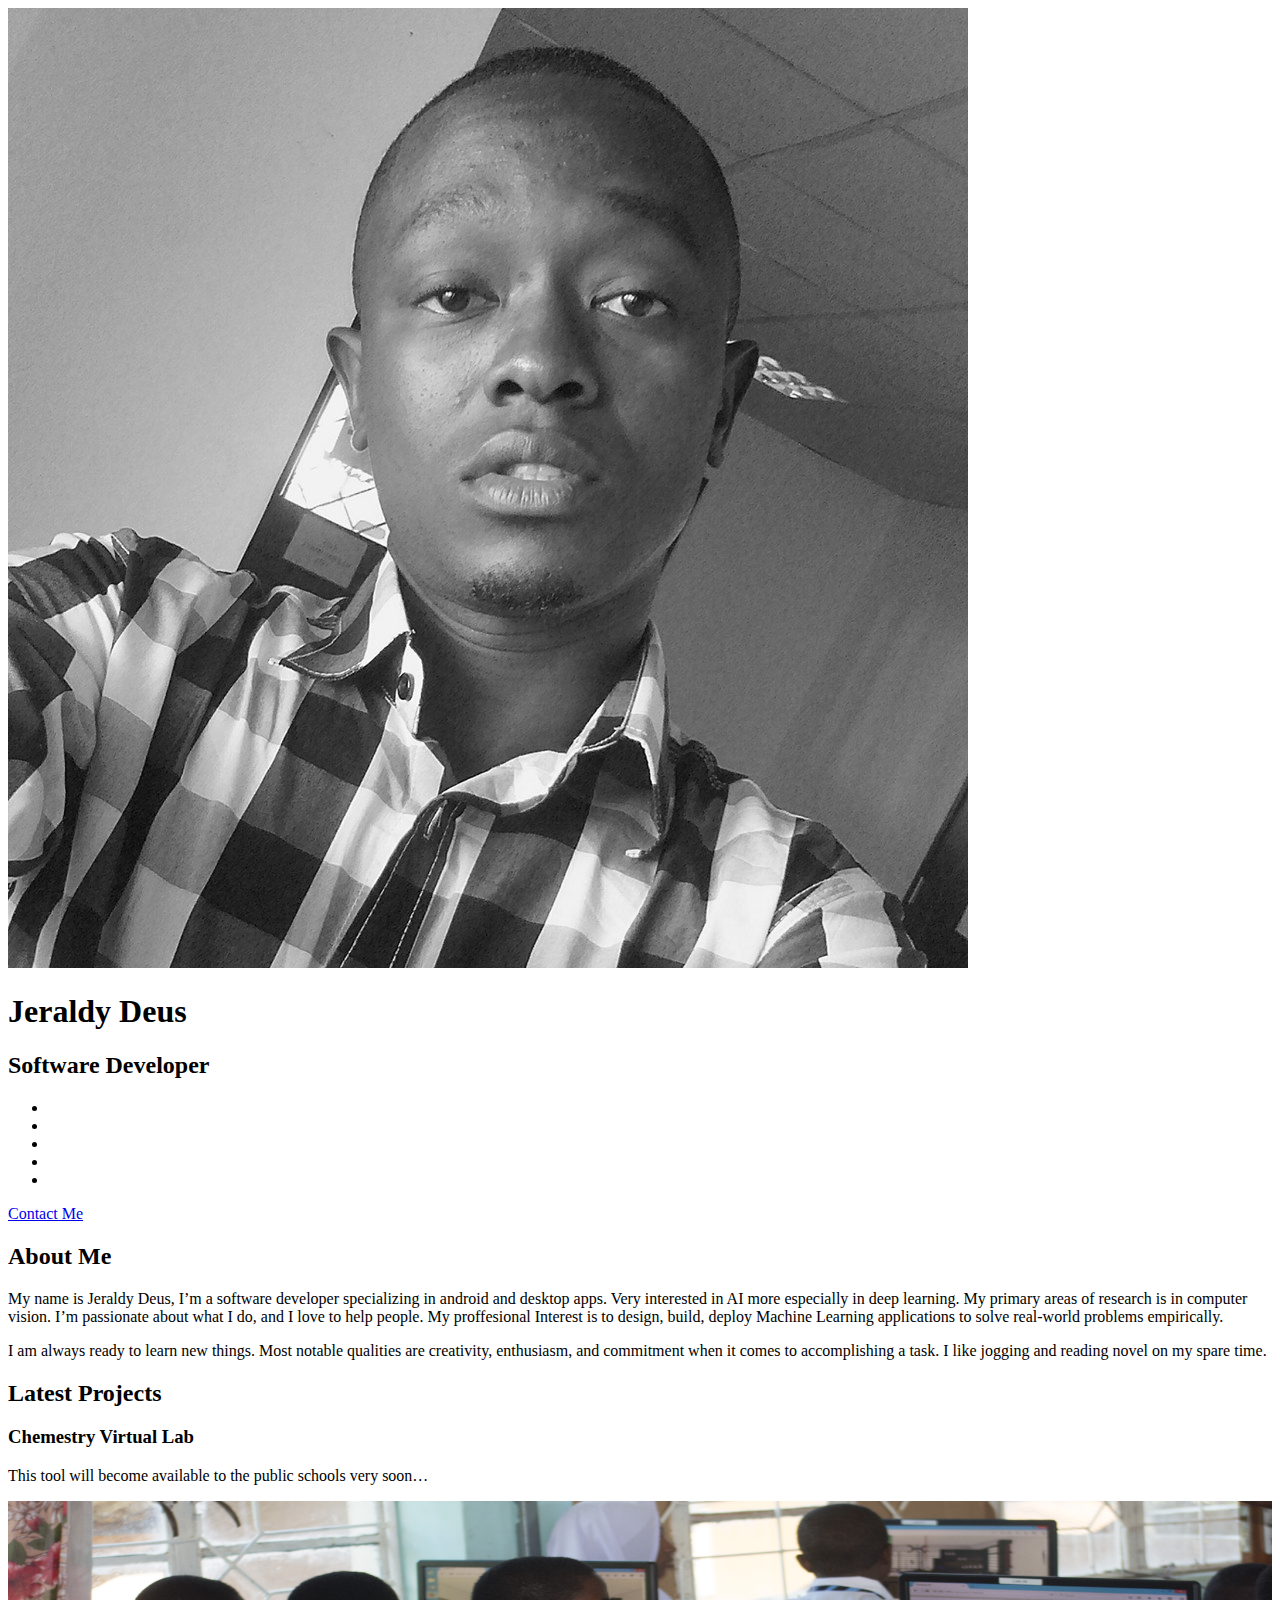
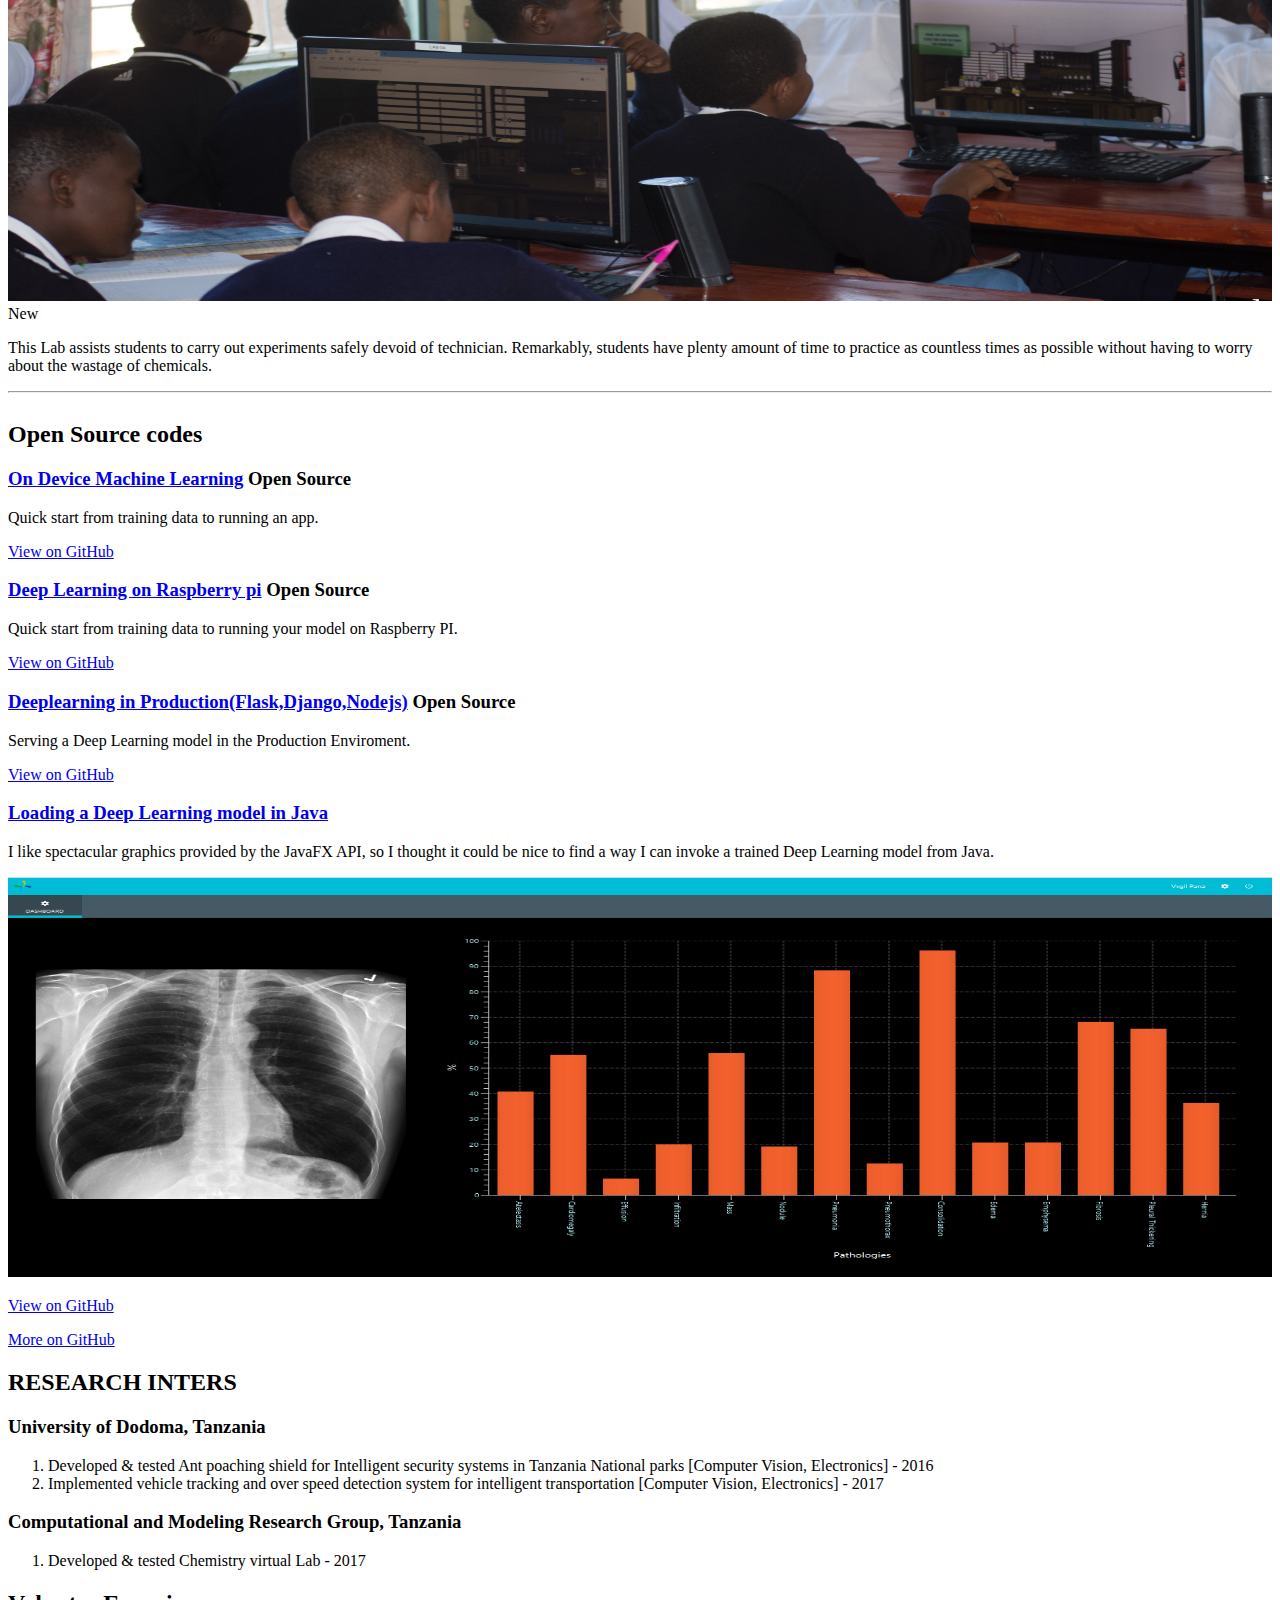
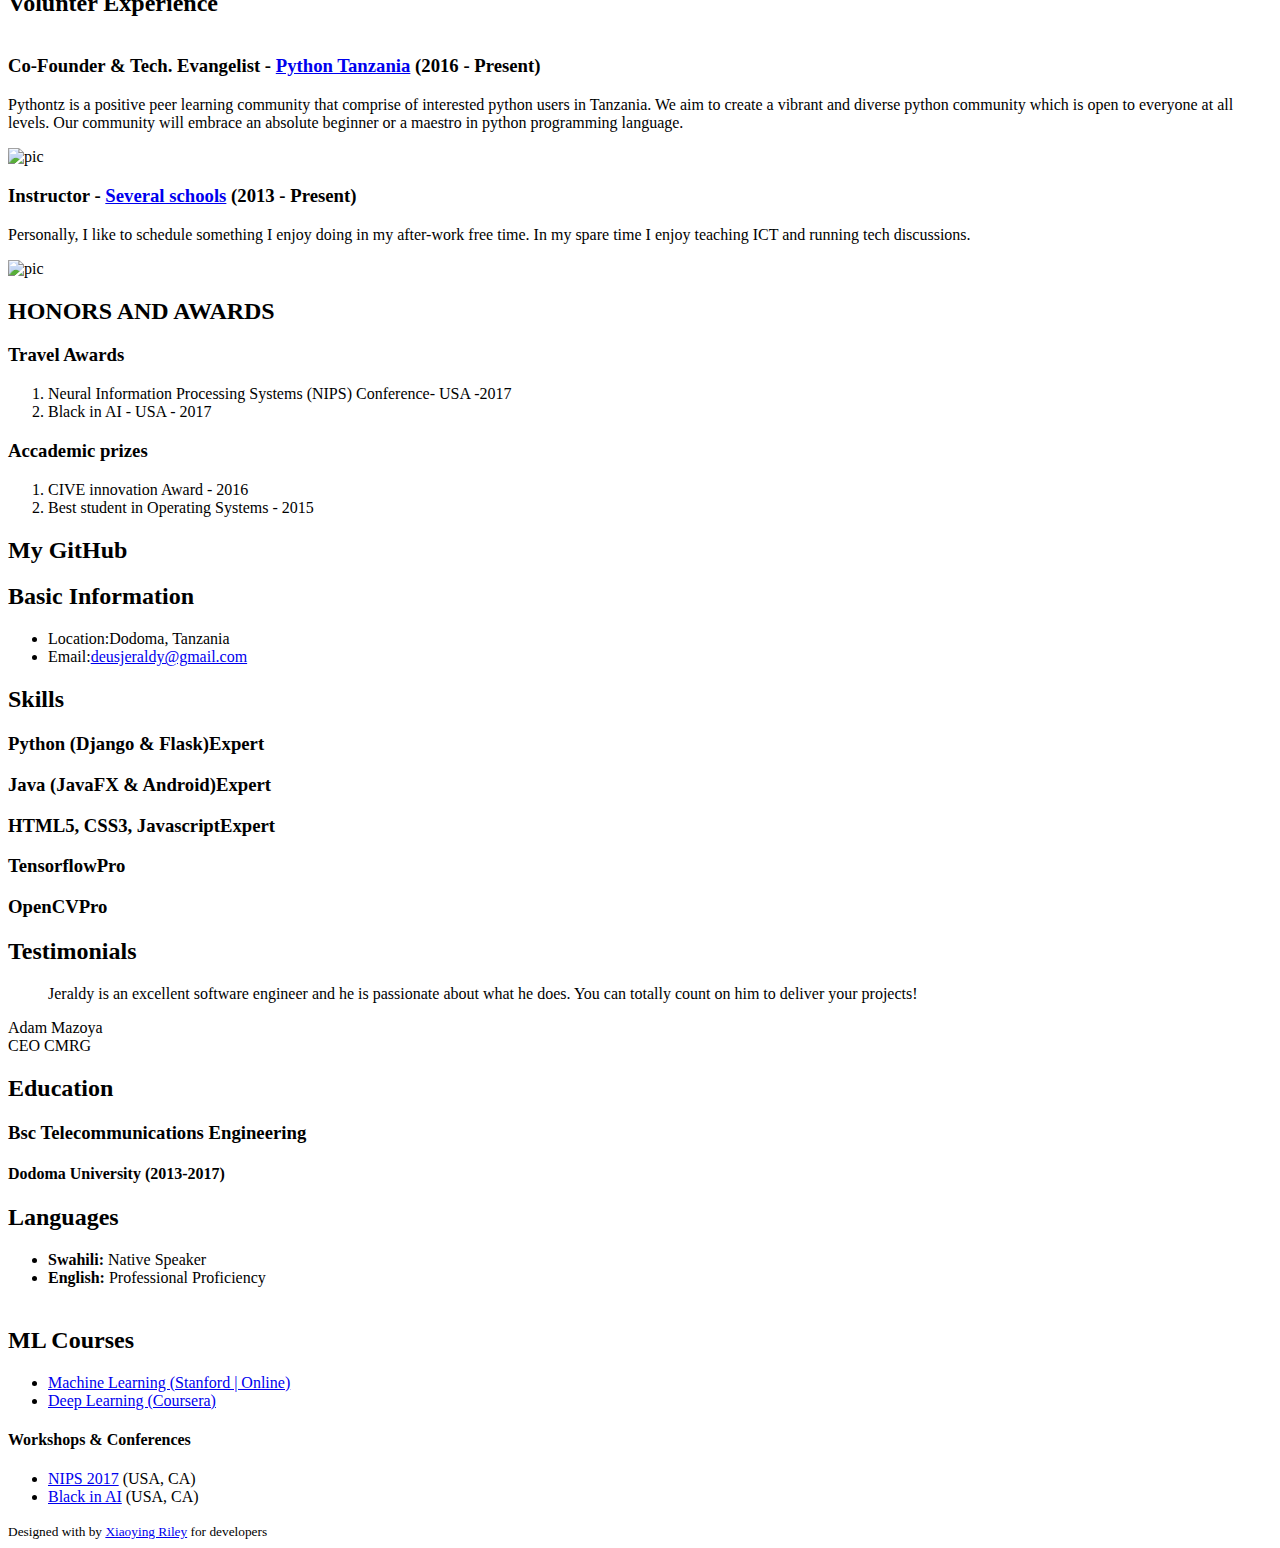
==== commit 5bdfd681: "updates" ====
--- a/index.html
+++ b/index.html
@@ -111,13 +111,11 @@
                             <!--//item-->
                             <hr class="divider" />
                             <div class="item row" style="height:0px;visibility:hidden">
-                                <a class="col-md-4 col-sm-4 col-xs-12" href="#"
-                                    target="_blank">
+                                <a class="col-md-4 col-sm-4 col-xs-12" href="#" target="_blank">
                                     <img class="img-responsive project-image" src="assets/images/projects/project-5.png" alt="project name" />
                                 </a>
                                 <div class="desc col-md-8 col-sm-8 col-xs-12">
-                                    <h3 class="title"><a href="#"
-                                            target="_blank">SNAP-VOCHA</a></h3>
+                                    <h3 class="title"><a href="#" target="_blank">SNAP-VOCHA</a></h3>
                                     <p>Enables you to recharge your mobile device my taking a picture of the voucher card.</p>
                                     <p style=""><a class="more-link" href="#" target="_blank"><i class="fa fa-external-link"></i> Find out more</a></p>
                                 </div>
@@ -134,29 +132,45 @@
 
                 <section class="projects section">
                     <div class="section-inner">
-                        <h2 class="heading">Other Projects</h2>
-                        <div class="content">
-                            <!--//item-->
-                            <div class="item">
-                                <h3 class="title"><a href="#">Deep Learning techniques applied to Chabot applications</a> <span class="label label-theme">Open Source</span></h3>
-                                <p class="summary">Provide a brief description of your project. Maecenas ornare ultricies risus, in fermentum
-                                    augue consectetur in. Vestibulum vitae mauris iaculis, sollicitudin velit in, molestie
-                                    nulla. </p>
-                                <p><a class="more-link" href="https://github.com/Jeraldy?tab=repositories" target="_blank"><i class="fa fa-external-link"></i> View on GitHub</a></p>
-                            </div>
-                            <!--//item-->
-                            <div class="item">
-                                <h3 class="title"><a href="#">Deep Learning for Student Course Recommendations</a> <span class="label label-theme">Open Source</span></h3>
-                                <p class="summary">Provide a brief description of your project. Lorem ipsum dolor sit amet, consectetur adipiscing
-                                    elit. In vel purus enim. Etiam tortor felis, fermentum ac ultrices sed.</p>
-                                <p><a class="more-link" href="https://github.com/Jeraldy?tab=repositories" target="_blank"><i class="fa fa-external-link"></i> View on GitHub</a></p>
-                            </div>
-                            <!--//item-->
-                            <!--//item-->
-                            <div class="item">
-                                <h3 class="title"><a href="#">Loading Tensorflow model in Java</a></h3>
+                        <h2 class="heading">Open Source codes</h2>
+                        <div class="content">
+                            <!--//item-->
+                            <div class="item">
+                                <h3 class="title"><a href="#">On Device Machine Learning</a> <span class="label label-theme">Open Source</span></h3>
+                                <p class="summary">
+                                    Quick start from training data to running an app.
+                                </p>
+                                <p>
+                                    <a class="more-link" href="https://github.com/Jeraldy?tab=repositories" target="_blank"><i class="fa fa-external-link"></i> View on GitHub</a>
+                                </p>
+                            </div>
+                            <!--//item-->
+                            <div class="item">
+                                <h3 class="title"><a href="#">Deep Learning on Raspberry pi</a> <span class="label label-theme">Open Source</span></h3>
+                                <p class="summary">
+                                    Quick start from training data to running your model on Raspberry PI.
+                                </p>
+                                <p>
+                                    <a class="more-link" href="https://github.com/Jeraldy?tab=repositories" target="_blank"><i class="fa fa-external-link"></i> View on GitHub</a>
+                                </p>
+                            </div>
+                            <!--//item-->
+                            <!--//item-->
+                            <div class="item">
+                                <h3 class="title"><a href="#">Deeplearning in Production(Flask,Django,Nodejs)</a> <span class="label label-theme">Open Source</span></h3>
+                                <p class="summary">
+                                    Serving a Deep Learning model in the Production Enviroment.
+                                </p>
+                                <p>
+                                    <a class="more-link" href="https://github.com/Jeraldy?tab=repositories" target="_blank"><i class="fa fa-external-link"></i> View on GitHub</a>
+                                </p>
+                            </div>
+                            <!--//item-->
+                            <!--//item-->
+                            <div class="item">
+                                <h3 class="title"><a href="#">Loading a Deep Learning model in Java</a></h3>
                                 <p class="summary">I like spectacular graphics provided by the JavaFX API, so I thought it could be nice to
-                                    find a way I can invoke a trained TensorFlow model from Java.</p>
+                                    find a way I can invoke a trained Deep Learning model from Java.</p>
                                 <img src="assets/images/projects/xpic.PNG" alt="pic" style="width: 100%" height="400px">
                                 <p><a class="more-link" href="https://gist.github.com/Jeraldy/7dd548cbe70329934763bd831f9a092a"
                                         target="_blank"><i class="fa fa-external-link"></i> View on GitHub</a></p>
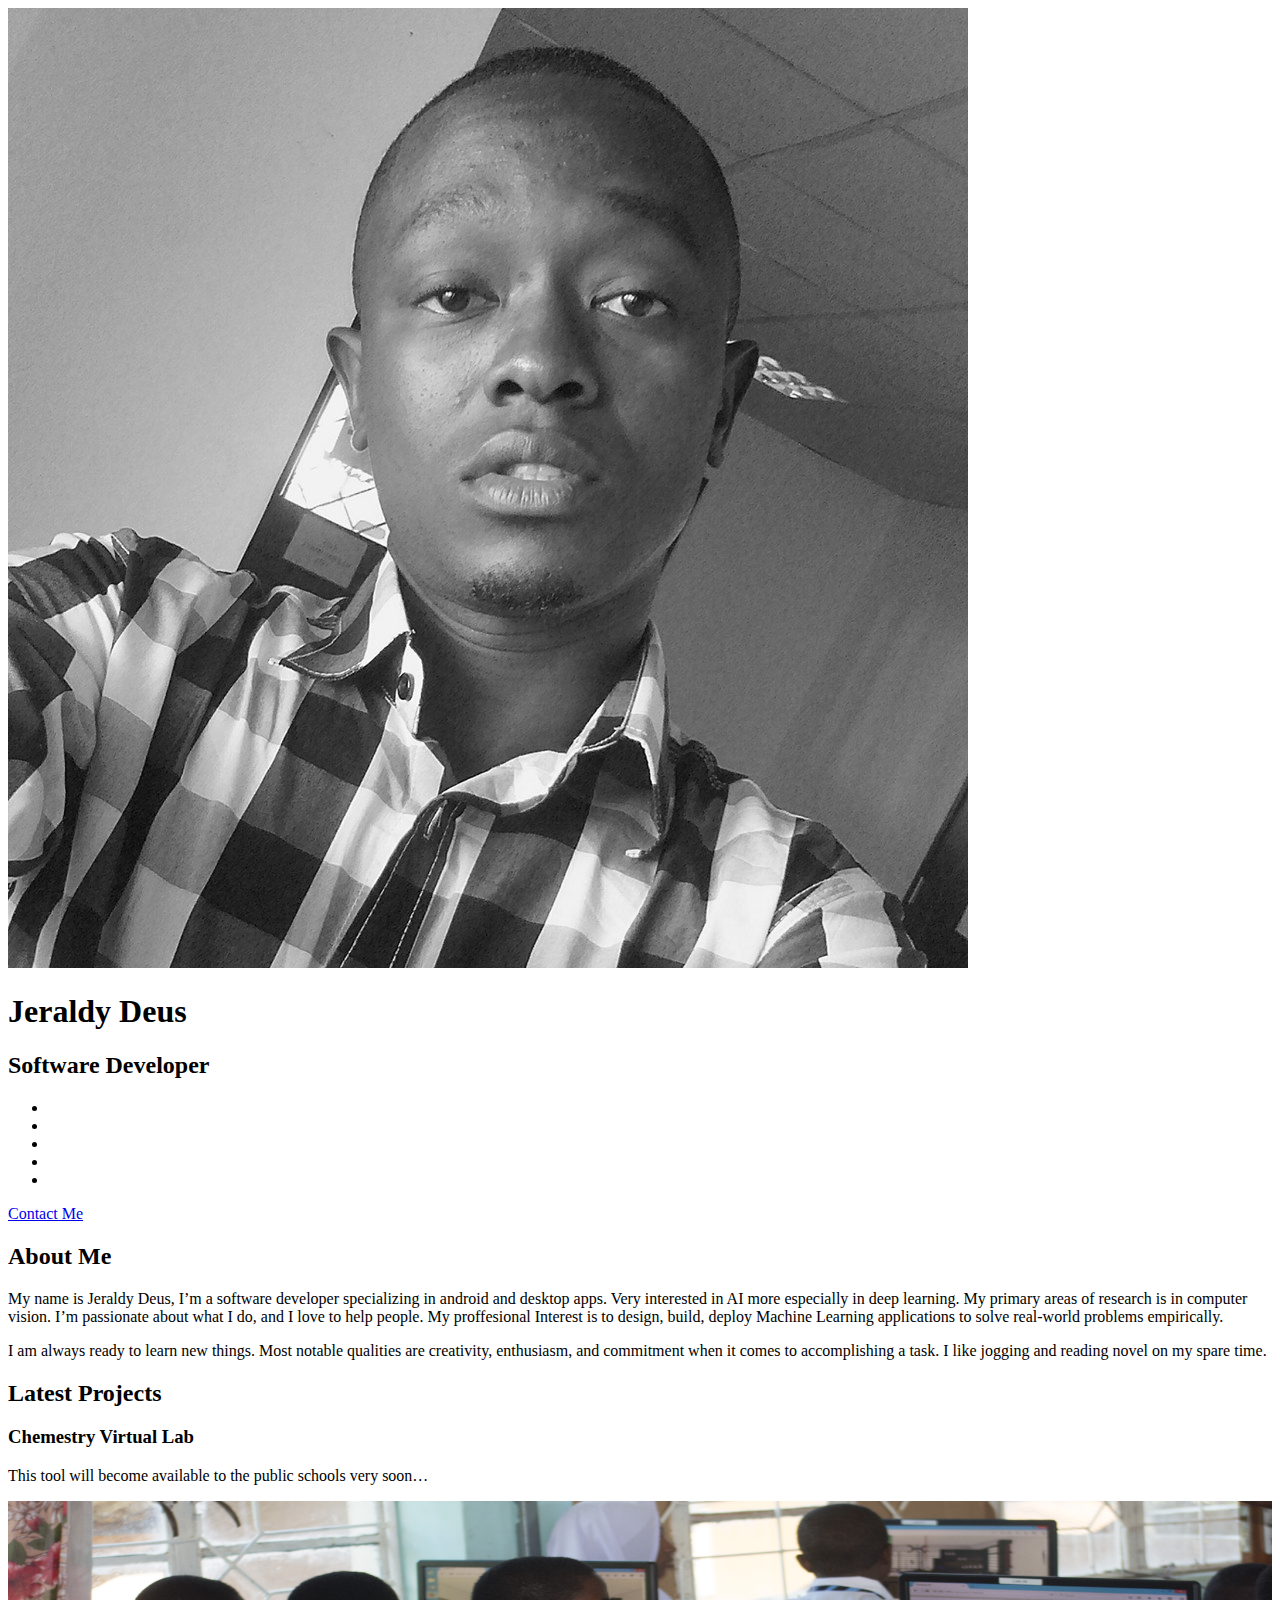
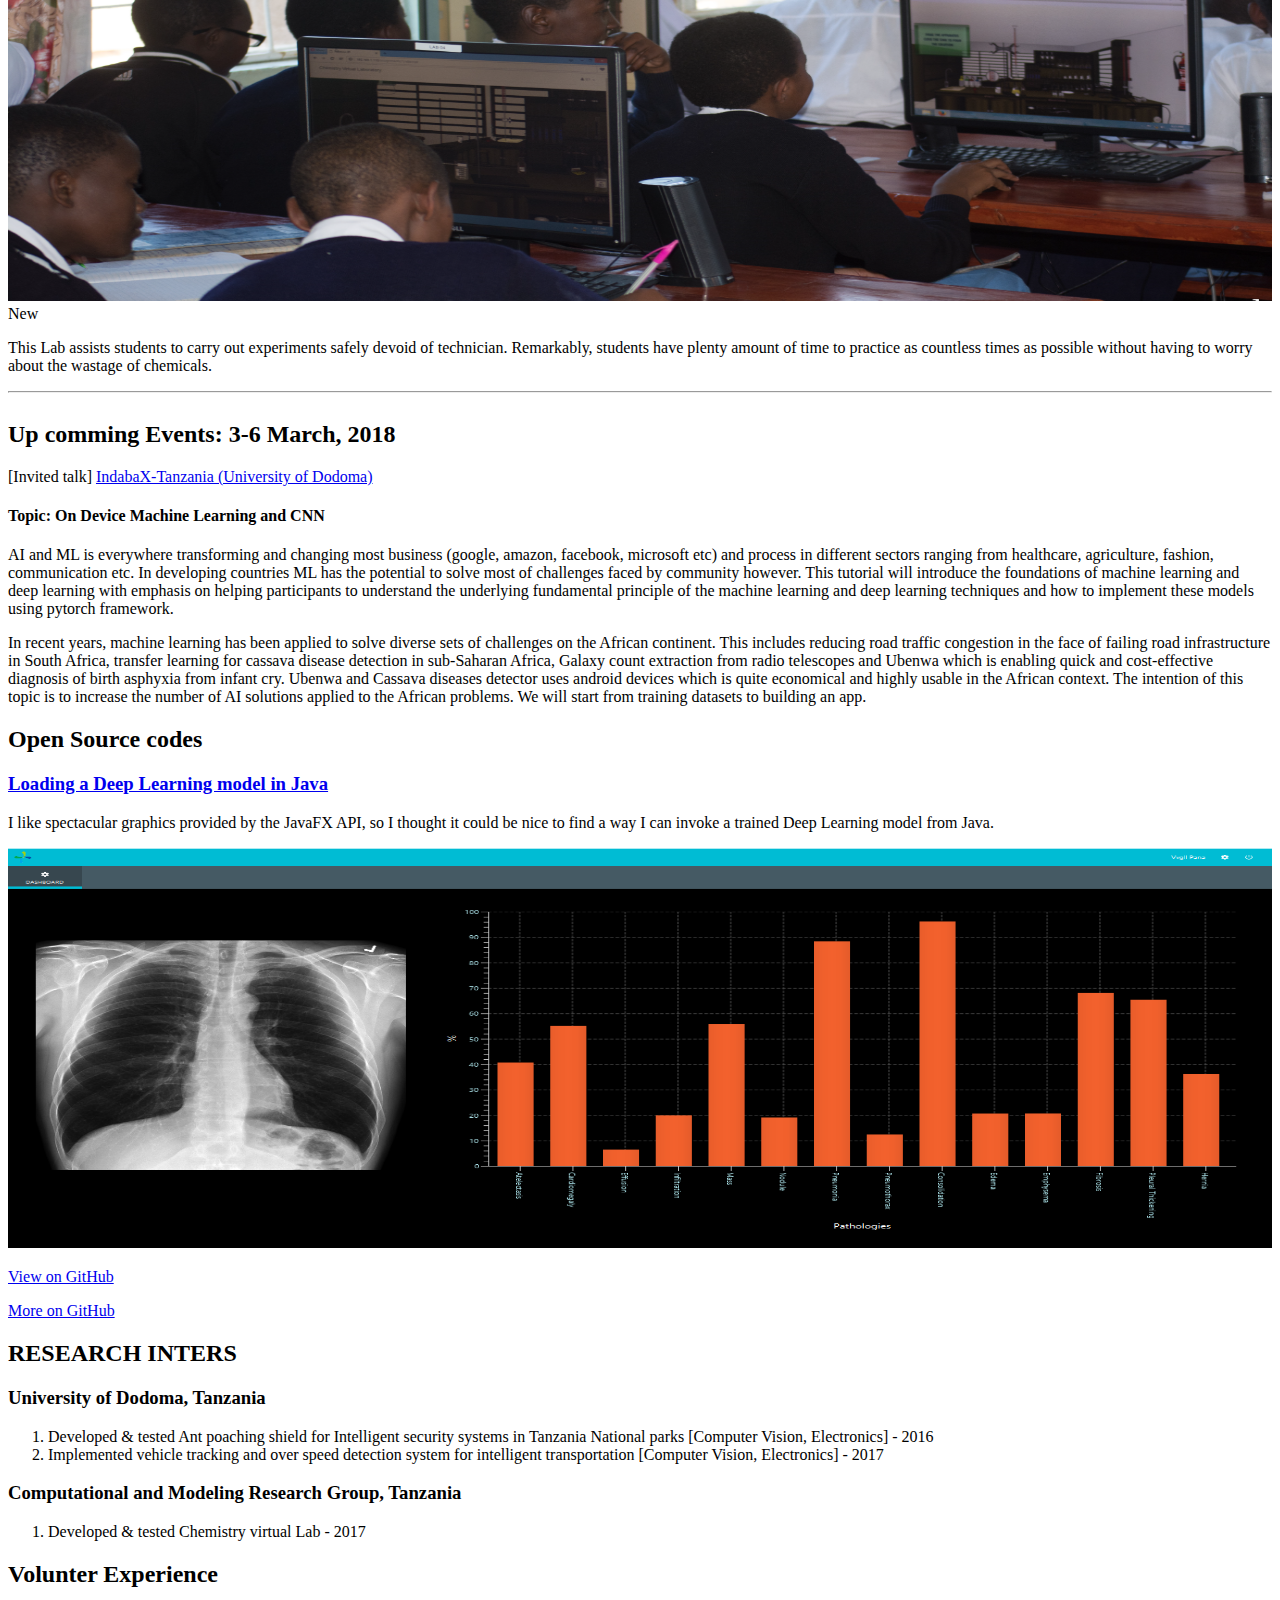
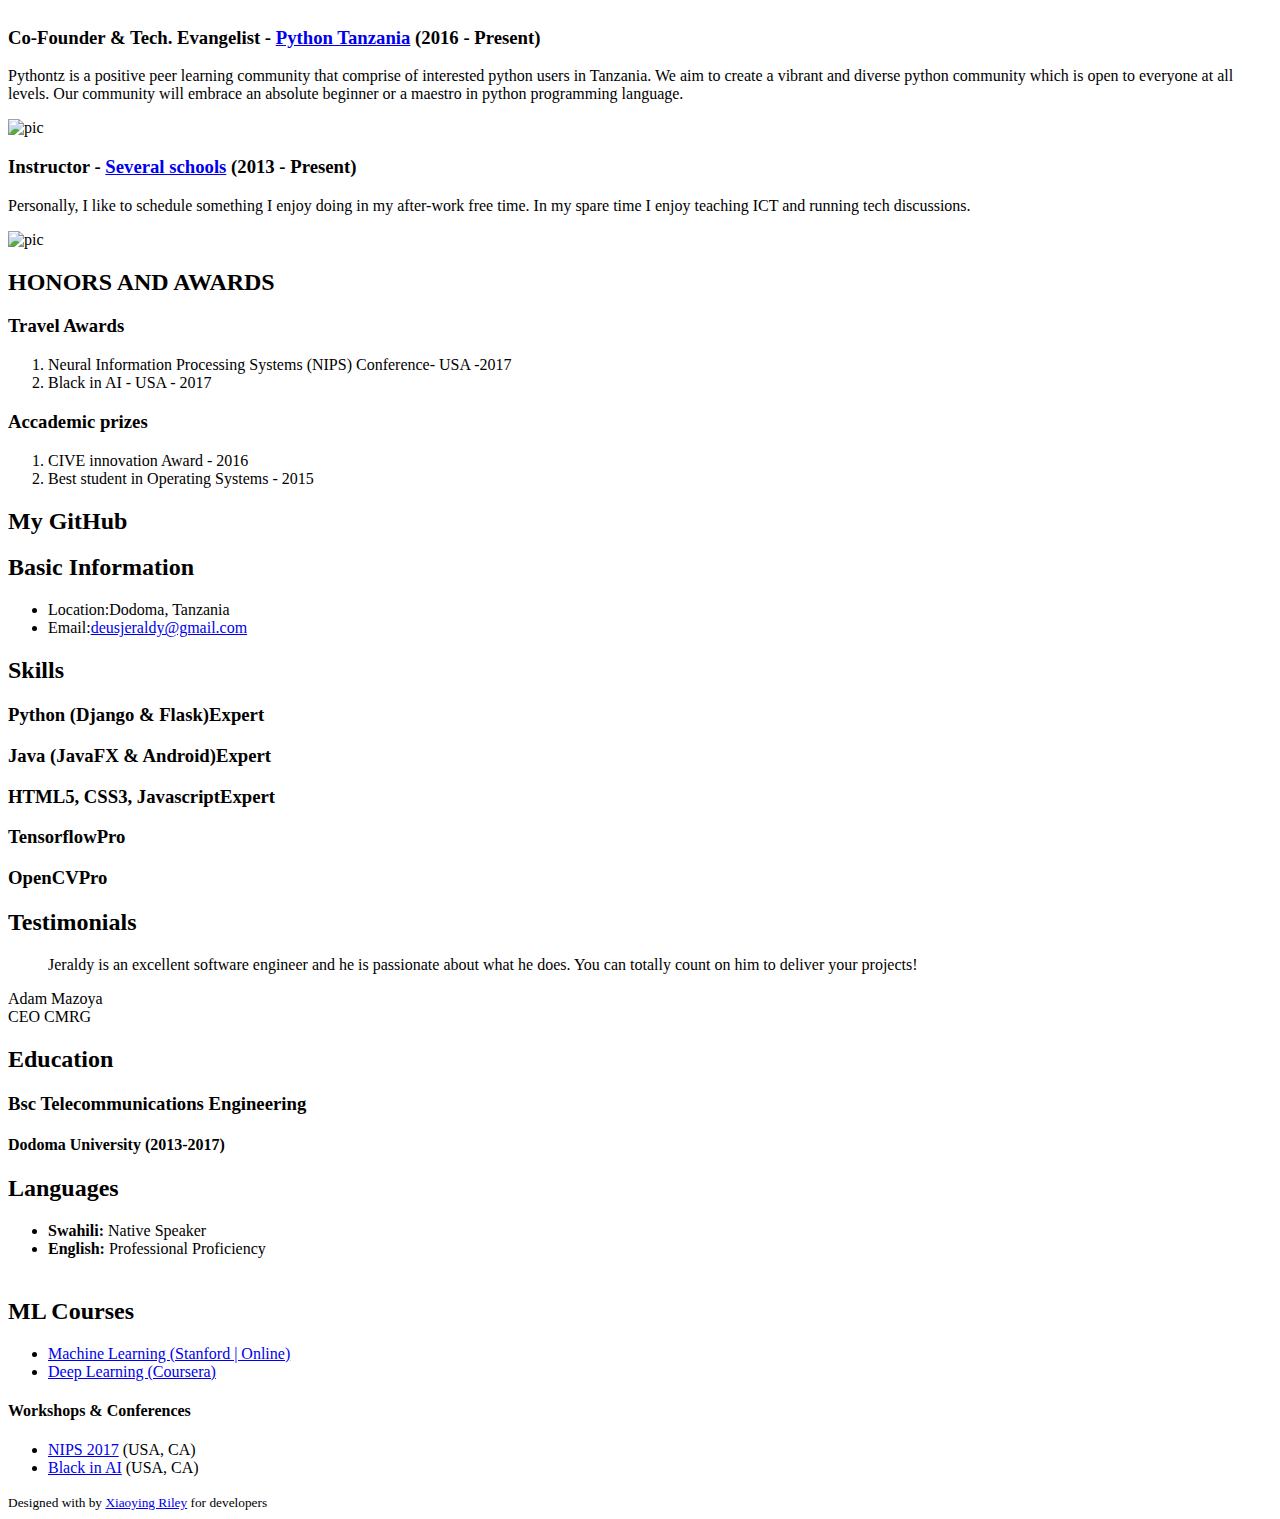
==== commit 99694a77: "updates" ====
--- a/index.html
+++ b/index.html
@@ -129,13 +129,40 @@
                     <!--//section-inner-->
                 </section>
                 <!--//section-->
-
                 <section class="projects section">
                     <div class="section-inner">
+                        <h2 class="heading">Up comming Events: 3-6 March, 2018</h2>
+                        <div class="content">
+                            [Invited talk] <a href="www.deeplearningindaba.com/indabax-tanzania">IndabaX-Tanzania (University of Dodoma)</a>
+                            <h4>Topic: On Device Machine Learning and CNN</h4>
+                            <p>
+                                AI and ML is everywhere transforming and changing most business (google, amazon, facebook, microsoft etc) and process in
+                                different sectors ranging from healthcare, agriculture, fashion, communication etc. In developing
+                                countries ML has the potential to solve most of challenges faced by community however. This
+                                tutorial will introduce the foundations of machine learning and deep learning with emphasis
+                                on helping participants to understand the underlying fundamental principle of the machine
+                                learning and deep learning techniques and how to implement these models using pytorch framework.
+                            </p>
+                            <p>
+                                In recent years, machine learning has been applied to solve diverse sets of challenges on the African continent. This includes
+                                reducing road traffic congestion in the face of failing road infrastructure in South Africa,
+                                transfer learning for cassava disease detection in sub-Saharan Africa, Galaxy count extraction
+                                from radio telescopes and Ubenwa which is enabling quick and cost-effective diagnosis of
+                                birth asphyxia from infant cry. Ubenwa and Cassava diseases detector uses android devices
+                                which is quite economical and highly usable in the African context. The intention of this
+                                topic is to increase the number of AI solutions applied to the African problems. We will
+                                start from training datasets to building an app.
+                            </p>
+                        </div>
+                    </div>
+                </section>
+                <section class="projects section">
+                    <div class="section-inner">
                         <h2 class="heading">Open Source codes</h2>
                         <div class="content">
-                            <!--//item-->
-                            <div class="item">
+                            <!--//item
+                            
+                       <div class="item" style="visibility:hidden">
                                 <h3 class="title"><a href="#">On Device Machine Learning</a> <span class="label label-theme">Open Source</span></h3>
                                 <p class="summary">
                                     Quick start from training data to running an app.
@@ -144,8 +171,7 @@
                                     <a class="more-link" href="https://github.com/Jeraldy?tab=repositories" target="_blank"><i class="fa fa-external-link"></i> View on GitHub</a>
                                 </p>
                             </div>
-                            <!--//item-->
-                            <div class="item">
+                                                        <div class="item" style="visibility:hidden">
                                 <h3 class="title"><a href="#">Deep Learning on Raspberry pi</a> <span class="label label-theme">Open Source</span></h3>
                                 <p class="summary">
                                     Quick start from training data to running your model on Raspberry PI.
@@ -154,9 +180,7 @@
                                     <a class="more-link" href="https://github.com/Jeraldy?tab=repositories" target="_blank"><i class="fa fa-external-link"></i> View on GitHub</a>
                                 </p>
                             </div>
-                            <!--//item-->
-                            <!--//item-->
-                            <div class="item">
+                                                        <div class="item" style="visibility:hidden">
                                 <h3 class="title"><a href="#">Deeplearning in Production(Flask,Django,Nodejs)</a> <span class="label label-theme">Open Source</span></h3>
                                 <p class="summary">
                                     Serving a Deep Learning model in the Production Enviroment.
@@ -165,7 +189,8 @@
                                     <a class="more-link" href="https://github.com/Jeraldy?tab=repositories" target="_blank"><i class="fa fa-external-link"></i> View on GitHub</a>
                                 </p>
                             </div>
-                            <!--//item-->
+                           
+                            -->
                             <!--//item-->
                             <div class="item">
                                 <h3 class="title"><a href="#">Loading a Deep Learning model in Java</a></h3>
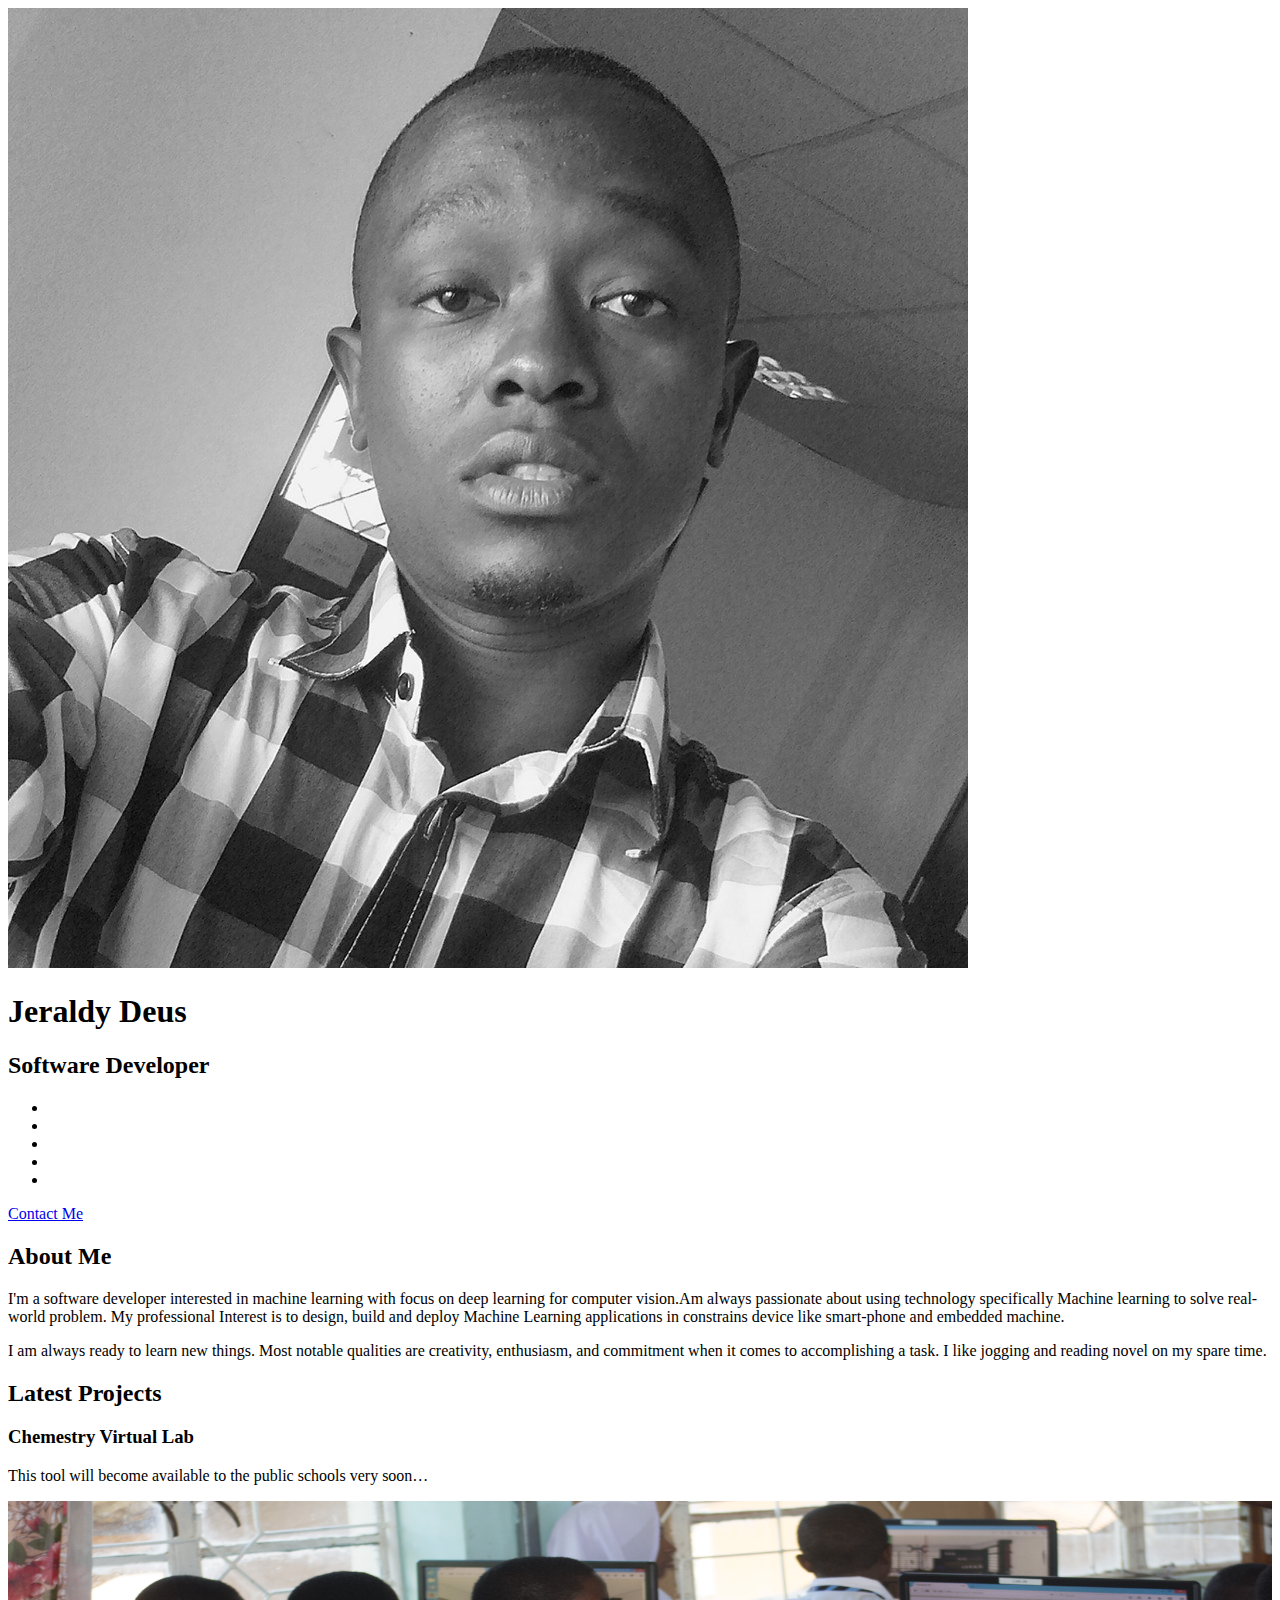
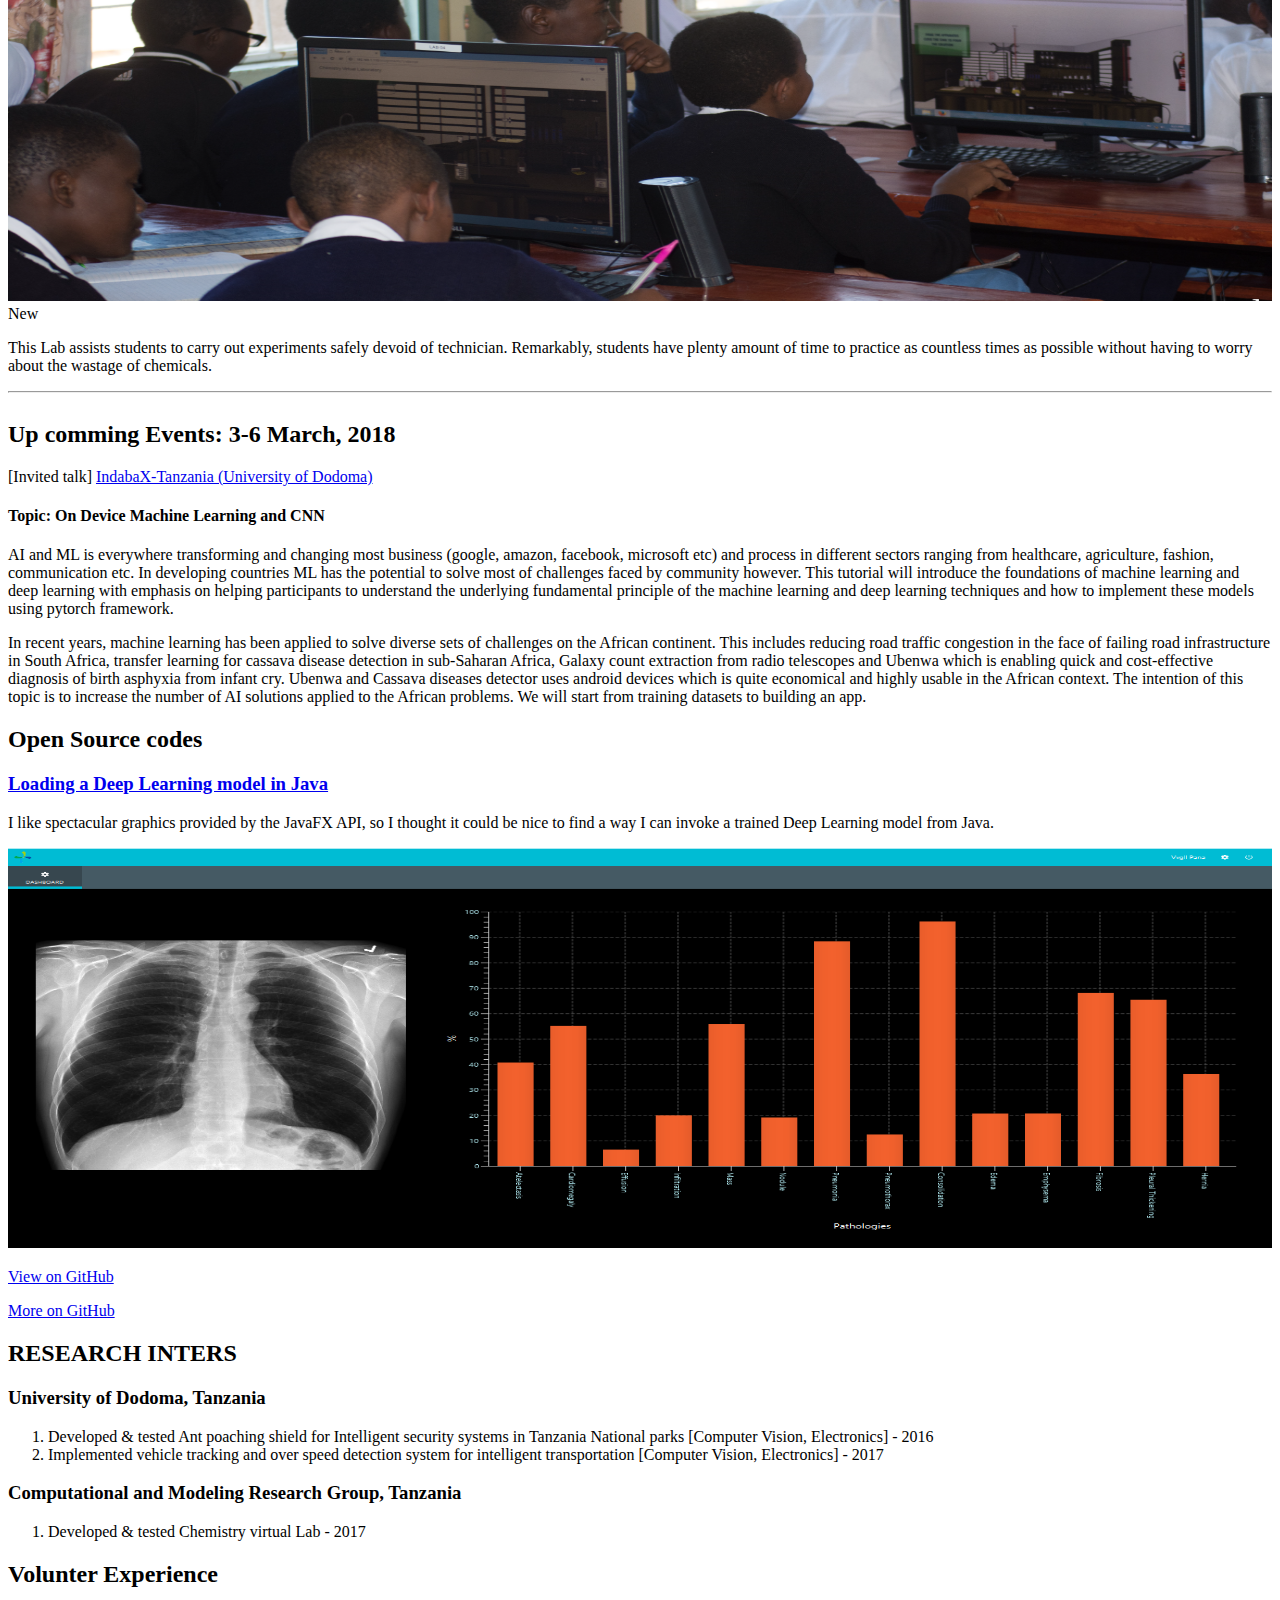
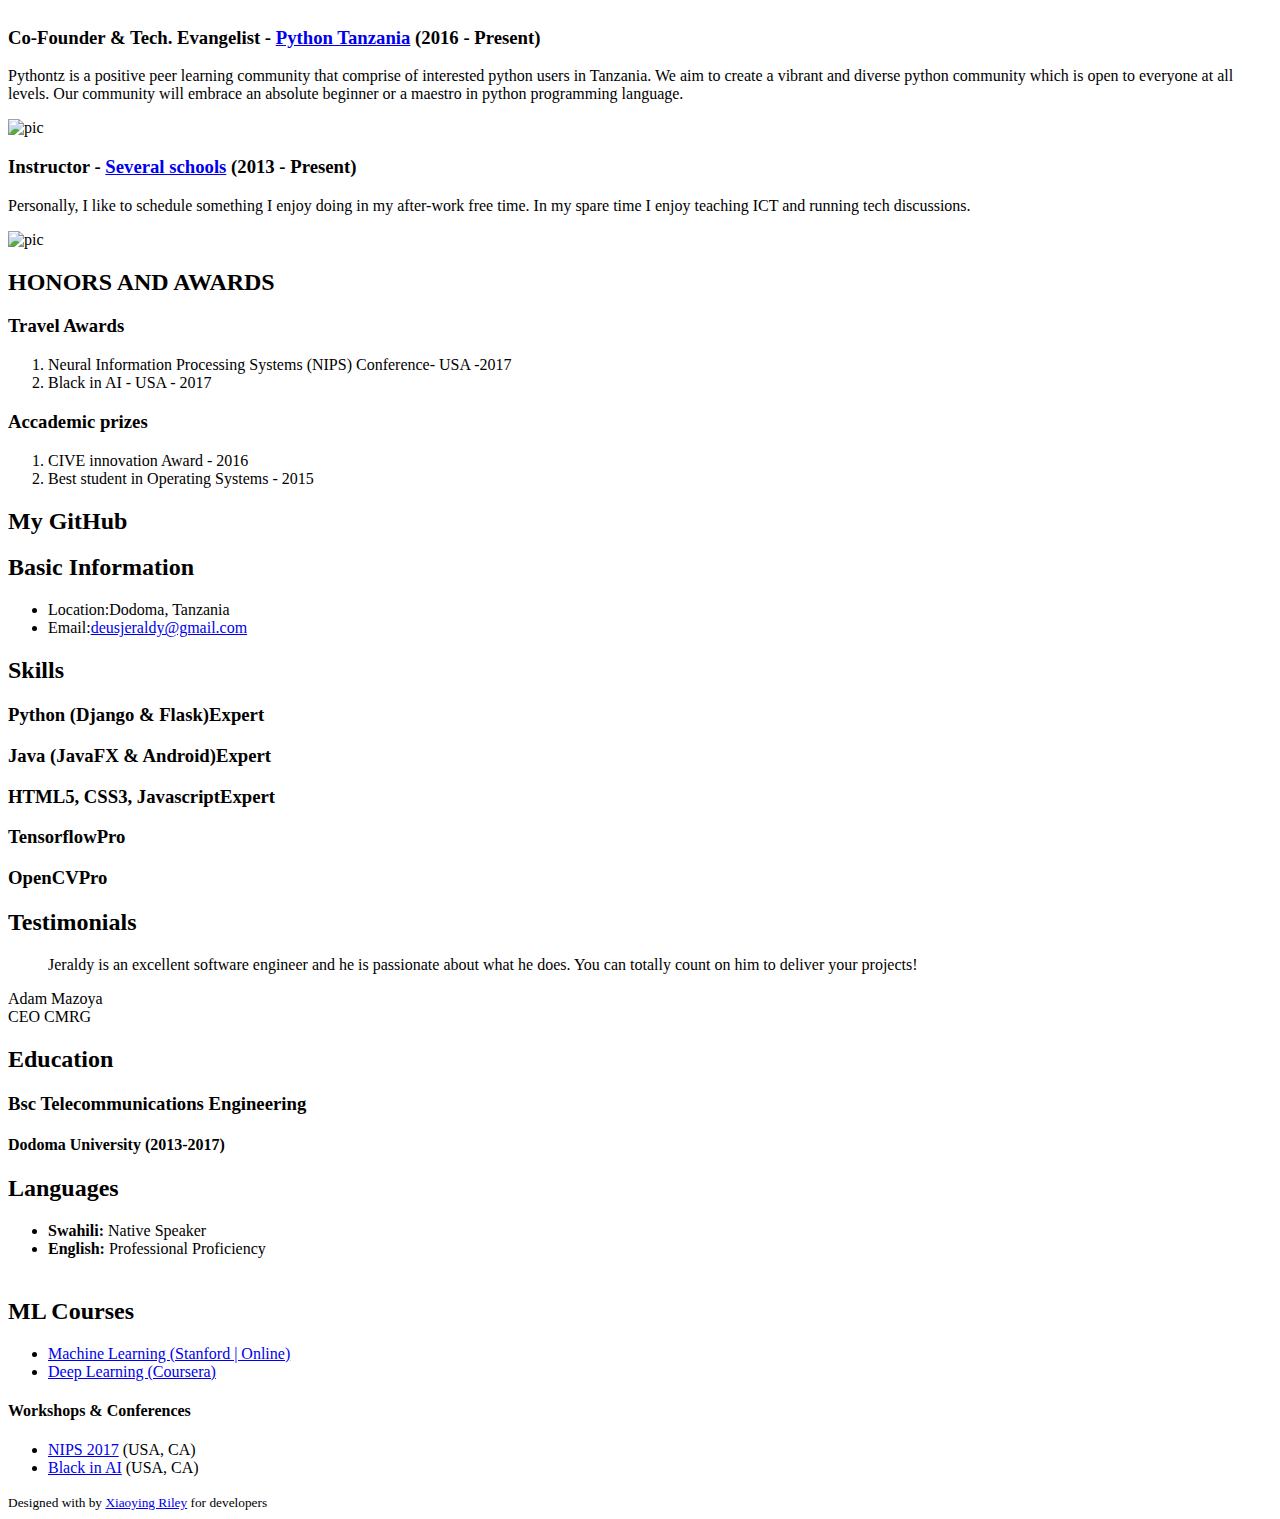
==== commit c5ca7be2: "updates" ====
--- a/index.html
+++ b/index.html
@@ -67,11 +67,11 @@
                     <div class="section-inner">
                         <h2 class="heading">About Me</h2>
                         <div class="content">
-                            <p>My name is Jeraldy Deus, I’m a software developer specializing in android and desktop apps. Very
-                                interested in AI more especially in deep learning. My primary areas of research is in computer
-                                vision. I’m passionate about what I do, and I love to help people. My proffesional Interest
-                                is to design, build, deploy Machine Learning applications to solve real-world problems empirically.</p>
-
+                            <p>I'm a software developer interested in machine learning with focus on deep learning for
+                                computer vision.Am always passionate about using technology specifically Machine learning
+                                to solve real-world problem. My professional Interest is to design, build and deploy Machine
+                                Learning applications in constrains device like smart-phone and embedded machine.
+                            </p>
                             <p>I am always ready to learn new things. Most notable qualities are creativity, enthusiasm, and
                                 commitment when it comes to accomplishing a task. I like jogging and reading novel on my
                                 spare time.</p>
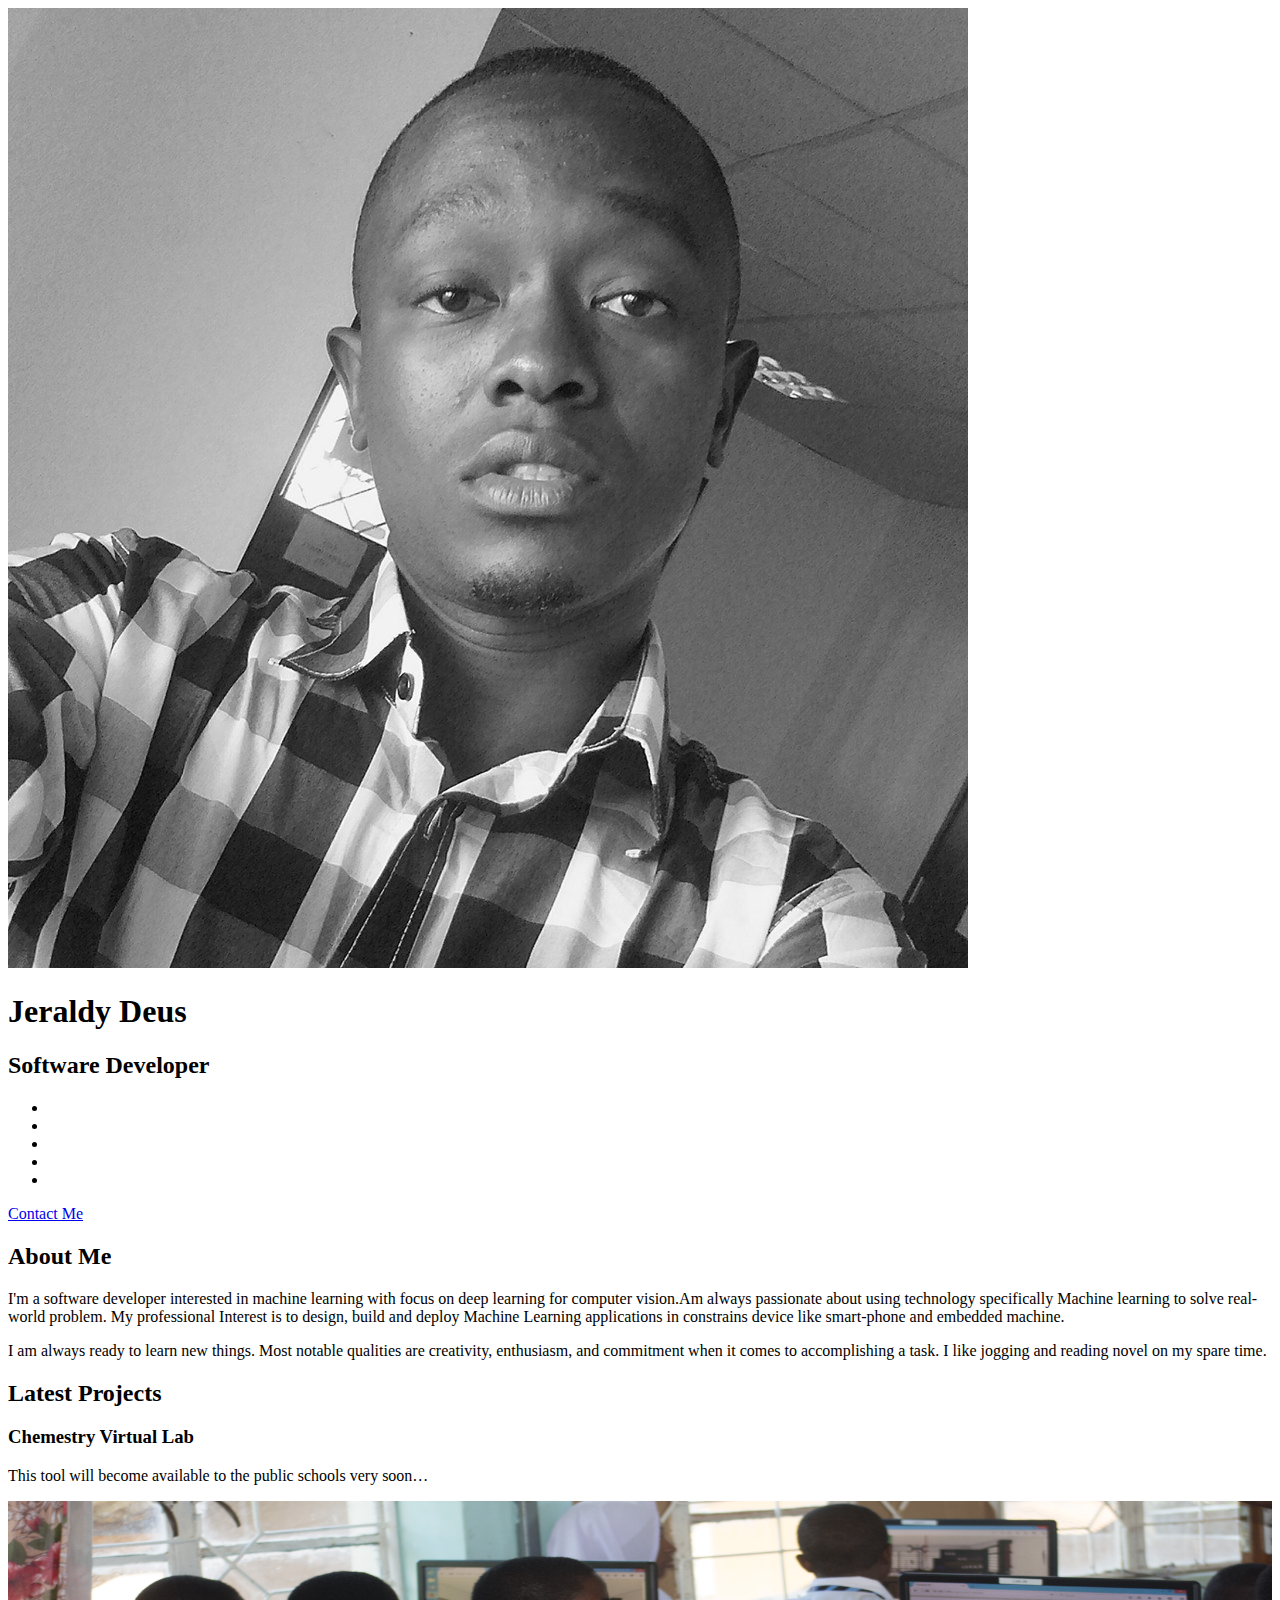
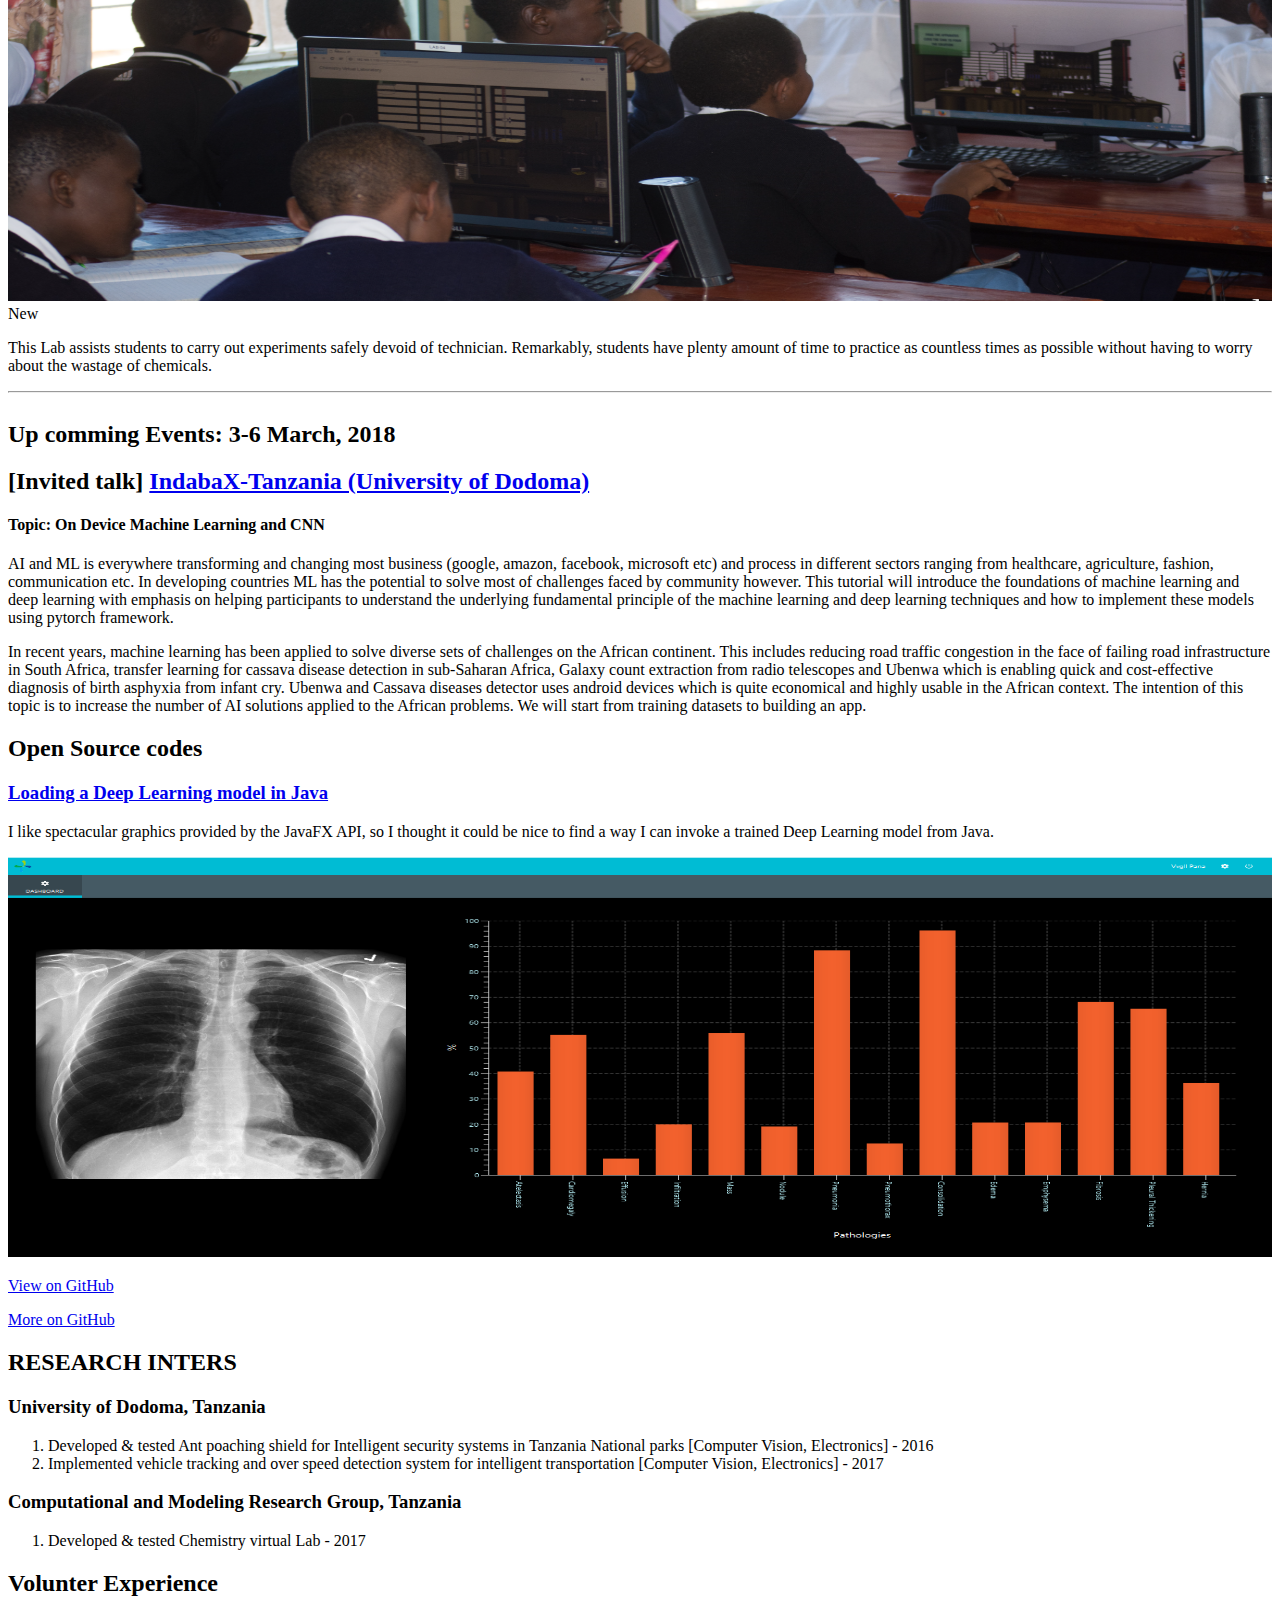
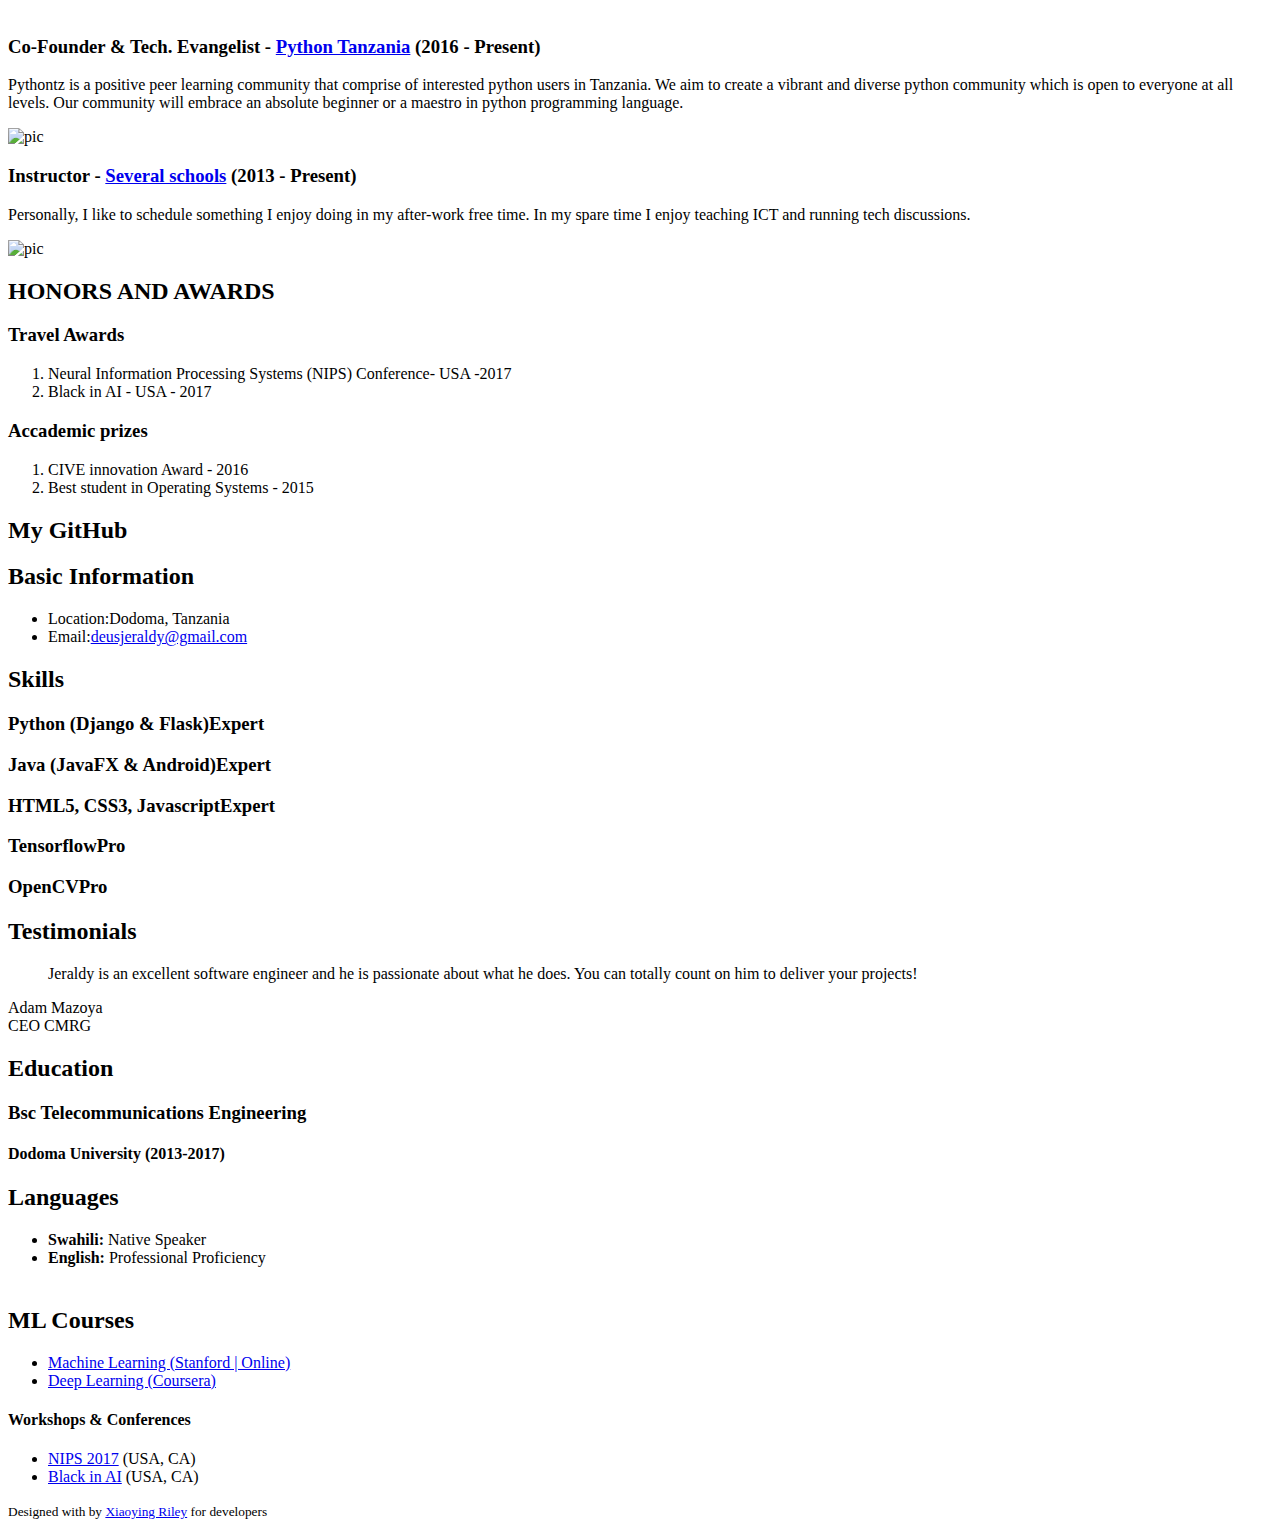
==== commit f1dd9498: "updates" ====
--- a/index.html
+++ b/index.html
@@ -133,7 +133,7 @@
                     <div class="section-inner">
                         <h2 class="heading">Up comming Events: 3-6 March, 2018</h2>
                         <div class="content">
-                            [Invited talk] <a href="www.deeplearningindaba.com/indabax-tanzania">IndabaX-Tanzania (University of Dodoma)</a>
+                            <h2 class="heading">[Invited talk] <a href="http://www.deeplearningindaba.com/indabax-tanzania.html">IndabaX-Tanzania (University of Dodoma)</a></h2>
                             <h4>Topic: On Device Machine Learning and CNN</h4>
                             <p>
                                 AI and ML is everywhere transforming and changing most business (google, amazon, facebook, microsoft etc) and process in
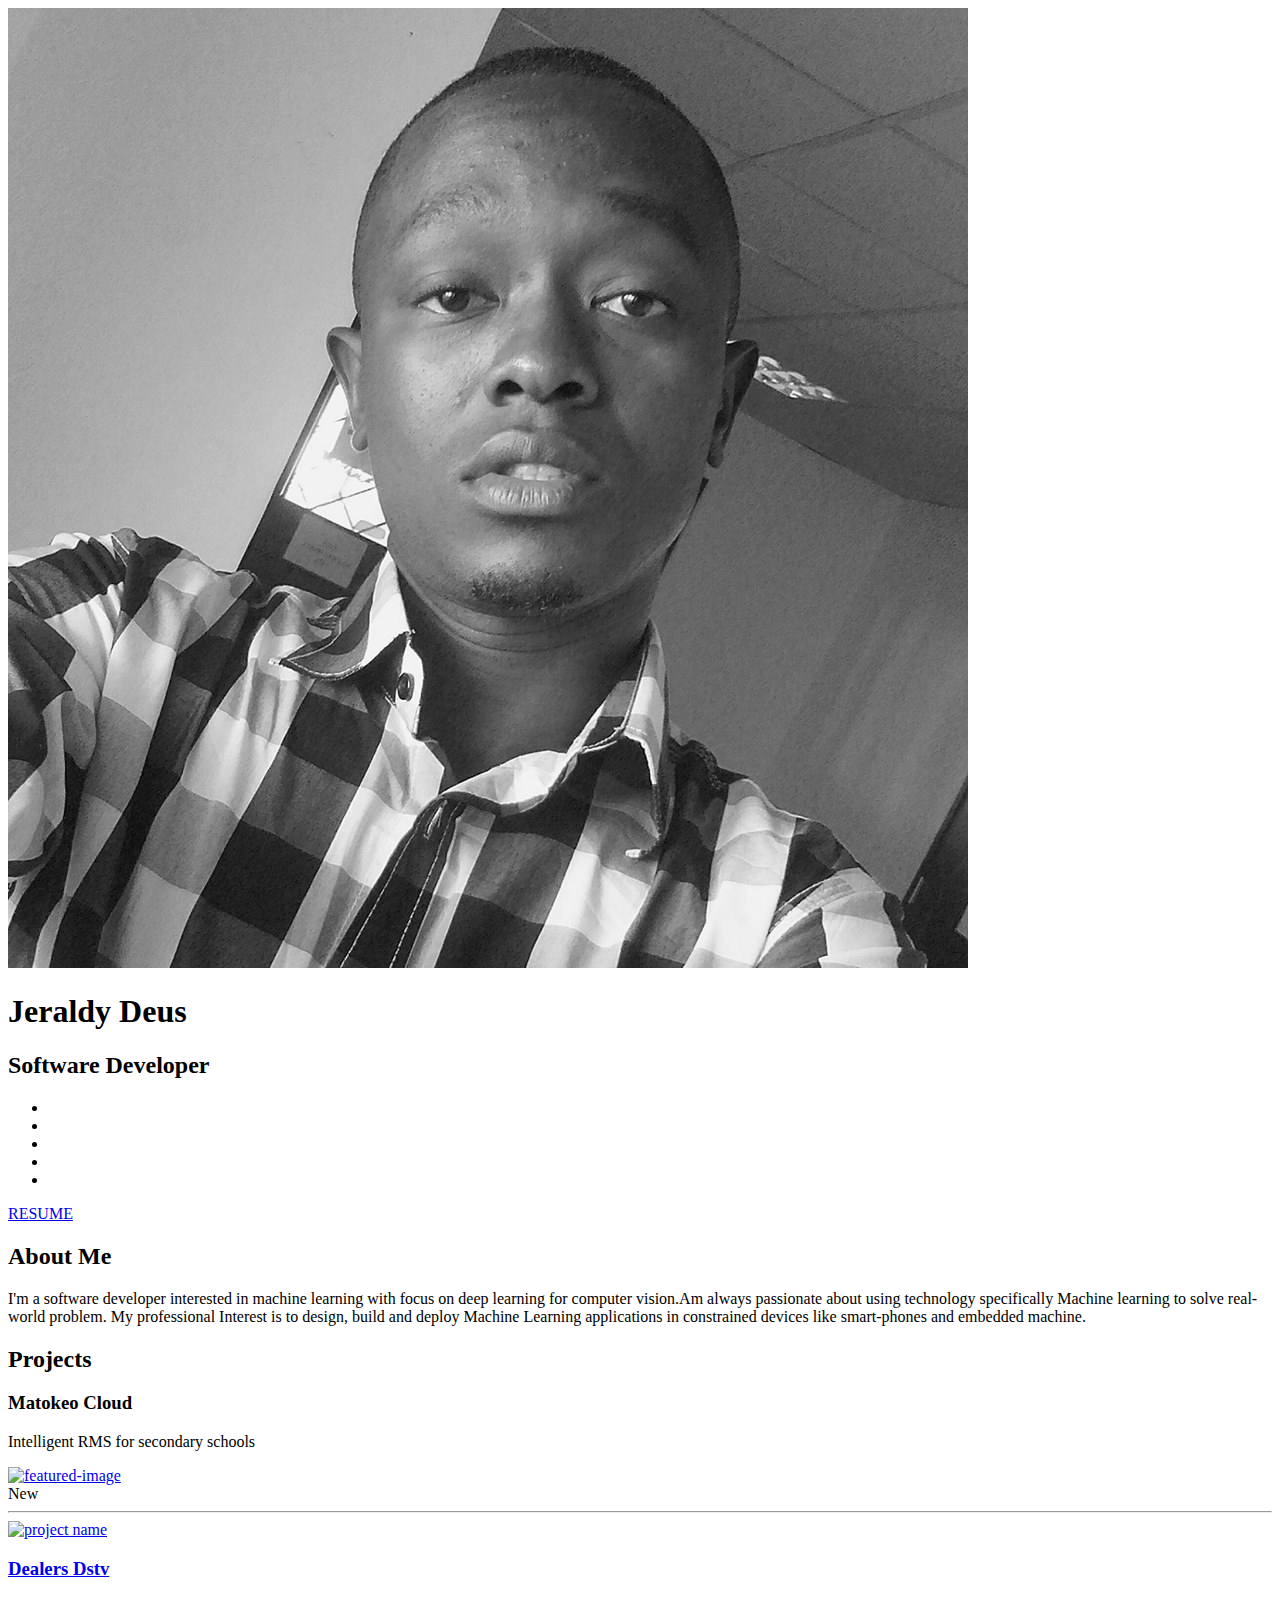
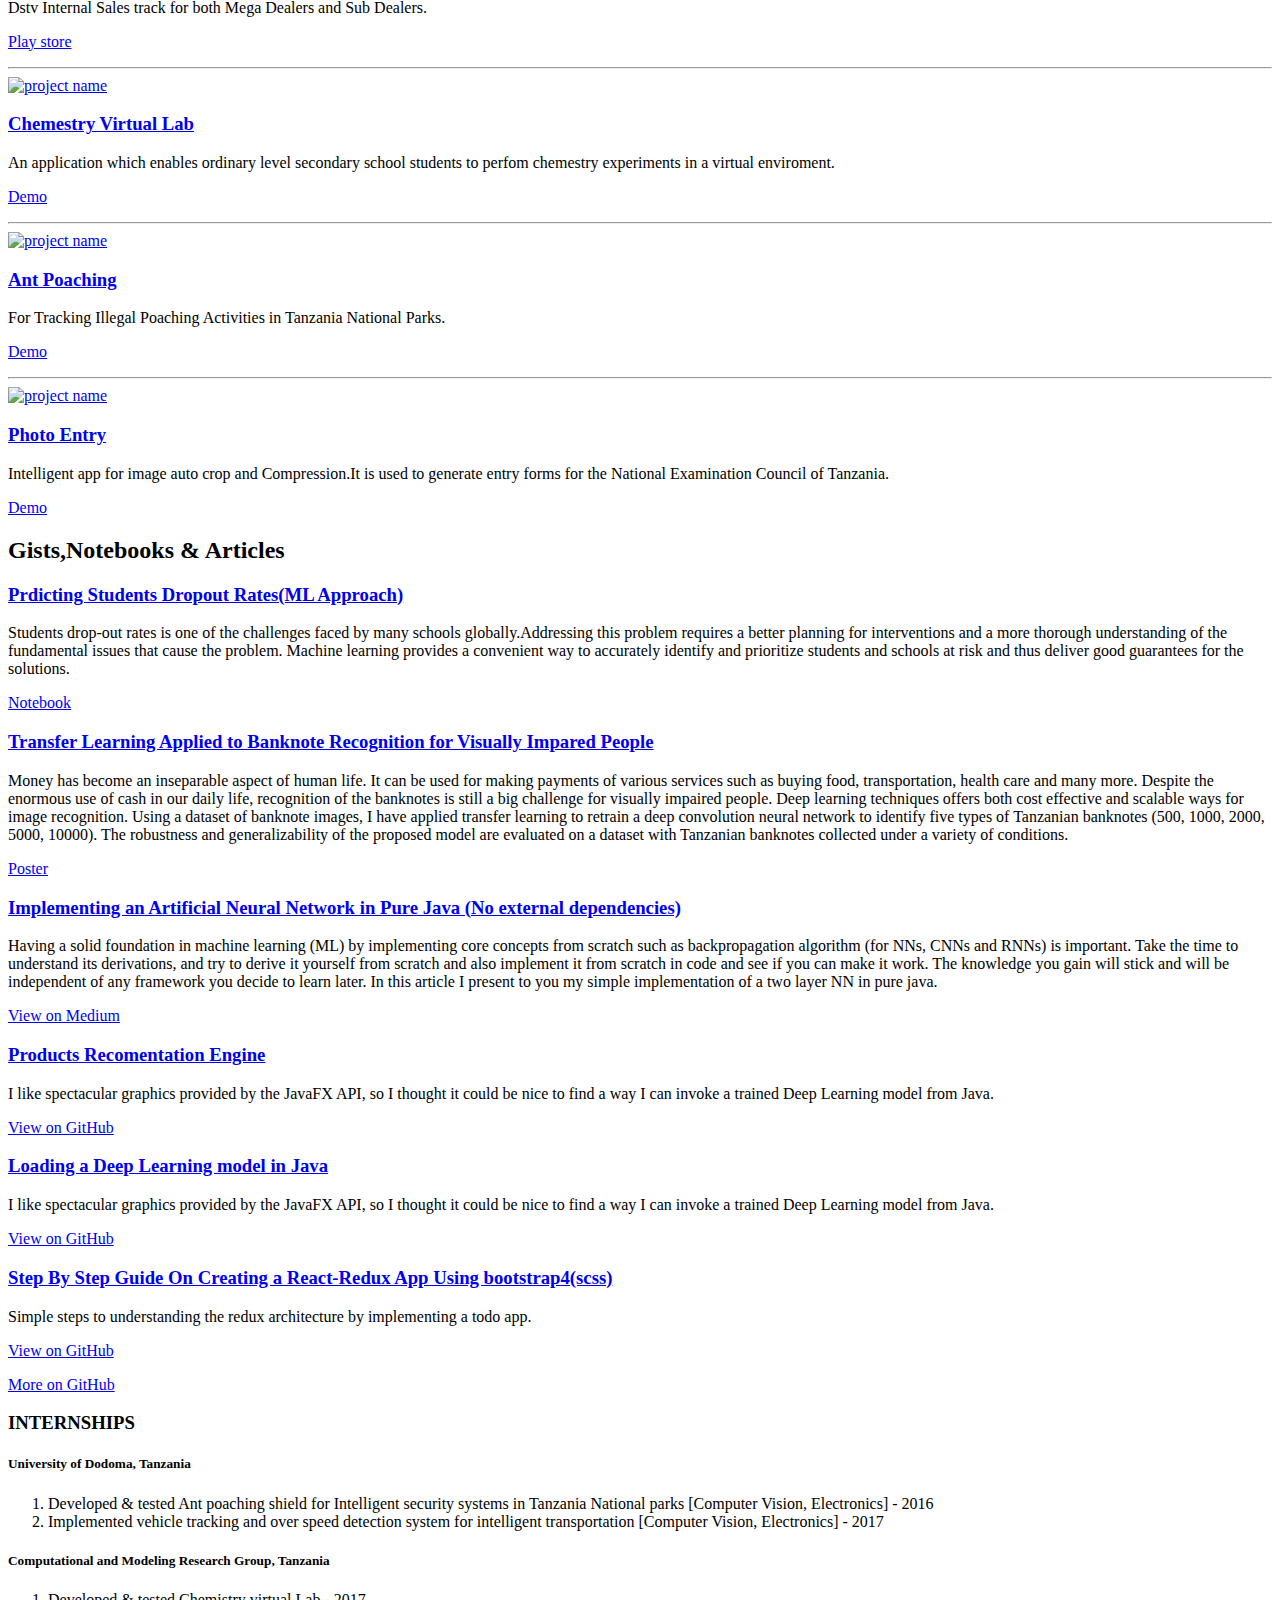
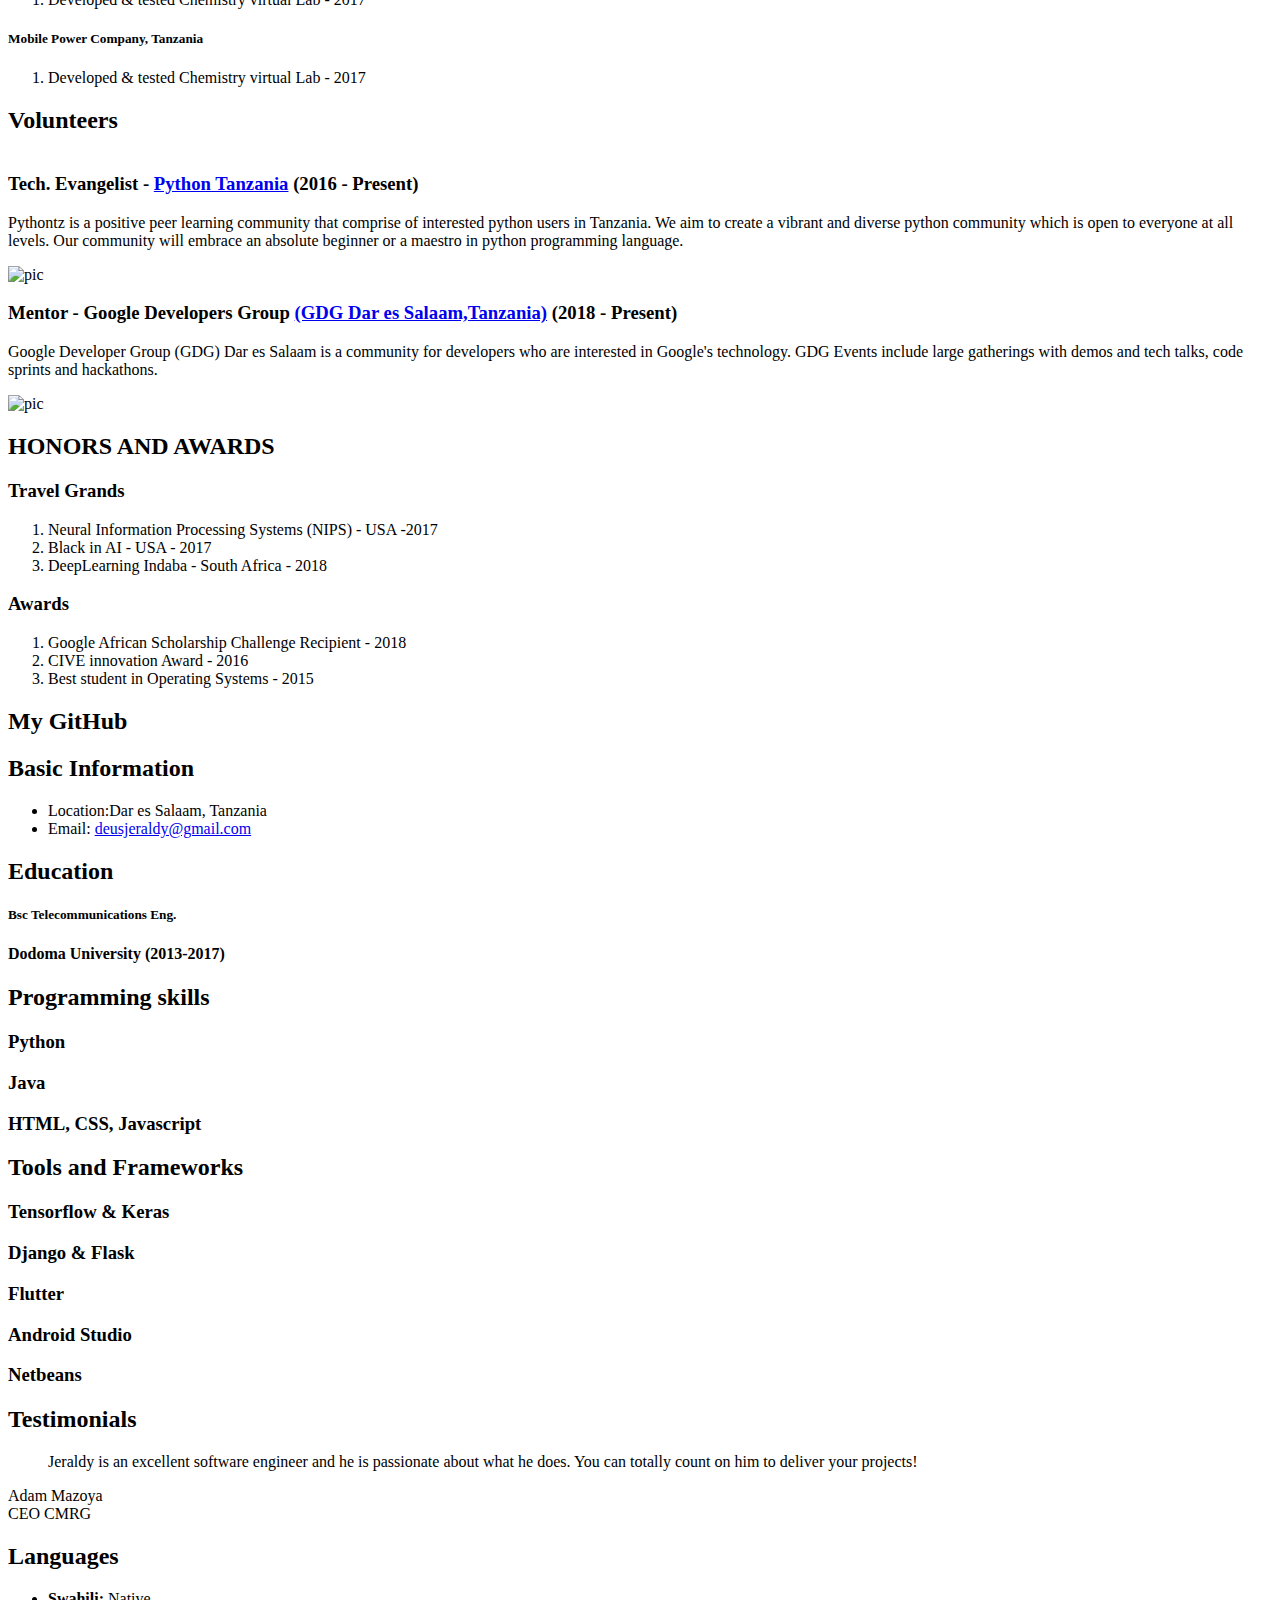
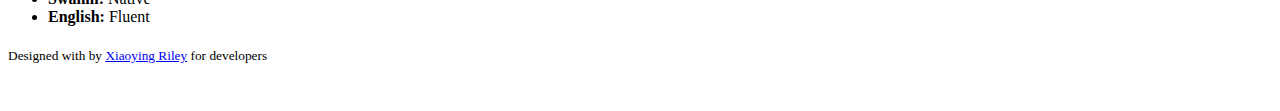
==== commit da50d824: "updates" ====
--- a/index.html
+++ b/index.html
@@ -46,15 +46,35 @@
                 <h1 class="name">Jeraldy Deus</h1>
                 <h2 class="desc">Software Developer</h2>
                 <ul class="social list-inline">
-                    <li><a href="https://twitter.com/JeraldyDeus"><i class="fa fa-twitter"></i></a></li>
-                    <li><a href="https://www.facebook.com/jeraldy.deus"><i class="fa fa-facebook"></i></a></li>
-                    <li><a href="https://www.linkedin.com/in/jeraldy-deus-5959a6146/"><i class="fa fa-linkedin"></i></a></li>
-                    <li><a href="https://github.com/jeraldy"><i class="fa fa-github-alt"></i></a></li>
-                    <li class="last-item"><a href="https://www.youtube.com/channel/UCNcqSbmviZ0KD3jEAR8nNYA/videos?view_as=subscriber"><i class="fa fa-youtube"></i></a></li>
+                    <li>
+                        <a href="https://twitter.com/JeraldyDeus">
+                            <i class="fa fa-twitter"></i>
+                        </a>
+                    </li>
+                    <li>
+                        <a href="https://www.facebook.com/jeraldy.deus">
+                            <i class="fa fa-facebook"></i>
+                        </a>
+                    </li>
+                    <li>
+                        <a href="https://www.linkedin.com/in/jeraldy-deus-5959a6146/">
+                            <i class="fa fa-linkedin"></i>
+                        </a>
+                    </li>
+                    <li>
+                        <a href="https://github.com/jeraldy">
+                            <i class="fa fa-github-alt"></i>
+                        </a>
+                    </li>
+                    <li class="last-item">
+                        <a href="https://www.youtube.com/channel/UCNcqSbmviZ0KD3jEAR8nNYA/videos?view_as=subscriber">
+                            <i class="fa fa-youtube"></i>
+                        </a>
+                    </li>
                 </ul>
             </div>
             <!--//profile-->
-            <a class="btn btn-cta-primary pull-right" href="mailto:jeraldydeus@gamil.com" target="_blank"><i class="fa fa-paper-plane"></i> Contact Me</a>
+            <a class="btn btn-cta-primary pull-right" href="resume.html" target="_blank">RESUME</a>
         </div>
         <!--//container-->
     </header>
@@ -67,15 +87,11 @@
                     <div class="section-inner">
                         <h2 class="heading">About Me</h2>
                         <div class="content">
-                            <p>I'm a software developer interested in machine learning with focus on deep learning for
-                                computer vision.Am always passionate about using technology specifically Machine learning
-                                to solve real-world problem. My professional Interest is to design, build and deploy Machine
-                                Learning applications in constrains device like smart-phone and embedded machine.
+                            <p>I'm a software developer interested in machine learning with focus on deep learning for computer
+                                vision.Am always passionate about using technology specifically Machine learning to solve
+                                real-world problem. My professional Interest is to design, build and deploy Machine Learning
+                                applications in constrained devices like smart-phones and embedded machine.
                             </p>
-                            <p>I am always ready to learn new things. Most notable qualities are creativity, enthusiasm, and
-                                commitment when it comes to accomplishing a task. I like jogging and reading novel on my
-                                spare time.</p>
-
                         </div>
                         <!--//content-->
                     </div>
@@ -85,124 +101,222 @@
 
                 <section class="latest section">
                     <div class="section-inner">
-                        <h2 class="heading">Latest Projects</h2>
-                        <div class="content">
-
+                        <h2 class="heading">Projects</h2>
+                        <div class="content">
                             <div class="item featured text-center">
-                                <h3 class="title">Chemestry Virtual Lab</h3>
-                                <p class="summary">This tool will become available to the public schools very soon…
+                                <h3 class="title">Matokeo Cloud</h3>
+                                <p class="summary">Intelligent RMS for secondary schools
                                 </p>
                                 <div class="featured-image" style="overflow:hidden">
-                                    <a href="https://goo.gl/H3YLDB" target="_blank">
-                                        <img src="assets/images/projects/0.png" alt="featured-image" width="100%" height="400px">
+                                    <a href="http://149.56.45.65:8045/" target="_blank">
+                                        <img src="assets/images/projects/project-1.jpg" alt="featured-image" width="100%" height="400px">
                                     </a>
                                     <div class="ribbon">
                                         <div class="text">New</div>
                                     </div>
                                 </div>
-
-                                <div class="desc text-left">
-                                    <p> This Lab assists students to carry out experiments safely devoid of technician. Remarkably,
-                                        students have plenty amount of time to practice as countless times as possible without
-                                        having to worry about the wastage of chemicals. </p>
-                                </div>
                                 <!--//desc-->
                             </div>
                             <!--//item-->
-                            <hr class="divider" />
-                            <div class="item row" style="height:0px;visibility:hidden">
+                            <hr class="divider">
+                            <div class="item row">
+                                <a class="col-md-4 col-sm-4 col-xs-12" href="#" target="_blank">
+                                    <img class="img-responsive project-image" src="assets/images/projects/project-2.png" alt="project name" />
+                                </a>
+                                <div class="desc col-md-8 col-sm-8 col-xs-12">
+                                    <h3 class="title">
+                                        <a href="https://play.google.com/store/apps/details?id=com.mobilepower.dealer" target="_blank">Dealers Dstv</a>
+                                    </h3>
+                                    <p>Dstv Internal Sales track for both Mega Dealers and Sub Dealers.</p>
+                                    <p>
+                                        <a class="more-link" href="https://play.google.com/store/apps/details?id=com.mobilepower.dealer" target="_blank">
+                                            <i class="fa fa-external-link"></i>Play store</a>
+                                    </p>
+                                </div>
+                                <!--//desc-->
+                            </div>
+                            <!--//item-->
+                            <!-- <hr class="divider">
+                            <div class="item row">
+                                <a class="col-md-4 col-sm-4 col-xs-12" href="#" target="_blank">
+                                    <img class="img-responsive project-image" src="assets/images/projects/project-3.png" alt="project name" />
+                                </a>
+                                <div class="desc col-md-8 col-sm-8 col-xs-12">
+                                    <h3 class="title">
+                                        <a href="#" target="_blank">Fashion</a>
+                                    </h3>
+                                    <p>Online clothes sales website.</p>
+                                    <p>
+                                        <a class="more-link" href="#" target="_blank">
+                                            <i class="fa fa-external-link"></i>Demo</a>
+                                    </p>
+                                </div>
+                            
+                            </div> -->
+                            <!--//item-->
+                            <hr class="divider">
+                            <div class="item row">
+                                <a class="col-md-4 col-sm-4 col-xs-12" href="#" target="_blank">
+                                    <img class="img-responsive project-image" src="assets/images/projects/project-4.jpg" alt="project name" />
+                                </a>
+                                <div class="desc col-md-8 col-sm-8 col-xs-12">
+                                    <h3 class="title">
+                                        <a href="lab.html" target="_blank">Chemestry Virtual Lab</a>
+                                    </h3>
+                                    <p>An application which enables ordinary level secondary school students to perfom chemestry
+                                        experiments in a virtual enviroment.</p>
+                                    <p>
+                                        <a class="more-link" href="lab.html" target="_blank">
+                                            <i class="fa fa-external-link"></i>Demo</a>
+                                    </p>
+                                </div>
+                                <!--//desc-->
+                            </div>
+                            <!--//item-->
+                            <hr class="divider">
+                            <div class="item row">
                                 <a class="col-md-4 col-sm-4 col-xs-12" href="#" target="_blank">
                                     <img class="img-responsive project-image" src="assets/images/projects/project-5.png" alt="project name" />
                                 </a>
                                 <div class="desc col-md-8 col-sm-8 col-xs-12">
-                                    <h3 class="title"><a href="#" target="_blank">SNAP-VOCHA</a></h3>
-                                    <p>Enables you to recharge your mobile device my taking a picture of the voucher card.</p>
-                                    <p style=""><a class="more-link" href="#" target="_blank"><i class="fa fa-external-link"></i> Find out more</a></p>
+                                    <h3 class="title">
+                                        <a href="https://www.youtube.com/watch?v=FxGKqHaLaSg" target="_blank">Ant Poaching</a>
+                                    </h3>
+                                    <p>For Tracking Illegal Poaching Activities in Tanzania National Parks.</p>
+                                    <p>
+                                        <a class="more-link" href="https://www.youtube.com/watch?v=FxGKqHaLaSg" target="_blank">
+                                            <i class="fa fa-external-link"></i>Demo</a>
+                                    </p>
                                 </div>
                                 <!--//desc-->
                             </div>
                             <!--//item-->
-
-                        </div>
-                        <!--//content-->
-                    </div>
-                    <!--//section-inner-->
-                </section>
-                <!--//section-->
-                <section class="projects section">
-                    <div class="section-inner">
-                        <h2 class="heading">Up comming Events: 3-6 March, 2018</h2>
-                        <div class="content">
-                            <h2 class="heading">[Invited talk] <a href="http://www.deeplearningindaba.com/indabax-tanzania.html">IndabaX-Tanzania (University of Dodoma)</a></h2>
-                            <h4>Topic: On Device Machine Learning and CNN</h4>
-                            <p>
-                                AI and ML is everywhere transforming and changing most business (google, amazon, facebook, microsoft etc) and process in
-                                different sectors ranging from healthcare, agriculture, fashion, communication etc. In developing
-                                countries ML has the potential to solve most of challenges faced by community however. This
-                                tutorial will introduce the foundations of machine learning and deep learning with emphasis
-                                on helping participants to understand the underlying fundamental principle of the machine
-                                learning and deep learning techniques and how to implement these models using pytorch framework.
-                            </p>
-                            <p>
-                                In recent years, machine learning has been applied to solve diverse sets of challenges on the African continent. This includes
-                                reducing road traffic congestion in the face of failing road infrastructure in South Africa,
-                                transfer learning for cassava disease detection in sub-Saharan Africa, Galaxy count extraction
-                                from radio telescopes and Ubenwa which is enabling quick and cost-effective diagnosis of
-                                birth asphyxia from infant cry. Ubenwa and Cassava diseases detector uses android devices
-                                which is quite economical and highly usable in the African context. The intention of this
-                                topic is to increase the number of AI solutions applied to the African problems. We will
-                                start from training datasets to building an app.
-                            </p>
-                        </div>
-                    </div>
+                            <hr class="divider">
+                            <div class="item row">
+                                <a class="col-md-4 col-sm-4 col-xs-12" href="#" target="_blank">
+                                    <img class="img-responsive project-image" src="assets/images/projects/project-6.PNG" alt="project name" />
+                                </a>
+                                <div class="desc col-md-8 col-sm-8 col-xs-12">
+                                    <h3 class="title">
+                                        <a href="https://www.youtube.com/watch?v=FxGKqHaLaSg" target="_blank">Photo Entry</a>
+                                    </h3>
+                                    <p>Intelligent app for image auto crop and Compression.It is used to generate entry forms
+                                        for the National Examination Council of Tanzania.</p>
+                                    <p>
+                                        <a class="more-link" href="https://www.youtube.com/watch?v=FxGKqHaLaSg" target="_blank">
+                                            <i class="fa fa-external-link"></i>Demo</a>
+                                    </p>
+                                </div>
+                                <!--//desc-->
+                            </div>
+                        </div>
+                        <!--//content-->
+                    </div>
+                    <!--//section-inner-->
                 </section>
                 <section class="projects section">
                     <div class="section-inner">
-                        <h2 class="heading">Open Source codes</h2>
-                        <div class="content">
-                            <!--//item
-                            
-                       <div class="item" style="visibility:hidden">
-                                <h3 class="title"><a href="#">On Device Machine Learning</a> <span class="label label-theme">Open Source</span></h3>
+                        <h2 class="heading">Gists,Notebooks & Articles</h2>
+                        <div class="content">
+                            <!--//item-->
+                            <div class="item">
+                                <h3 class="title">
+                                    <a href="https://github.com/Jeraldy/student-drop-out/blob/master/Final%20Experiment.ipynb">Prdicting Students Dropout Rates(ML Approach)</a>
+                                </h3>
+                                <p class="summary">Students drop-out rates is one of the challenges faced by many schools globally.Addressing
+                                    this problem requires a better planning for interventions and a more thorough understanding
+                                    of the fundamental issues that cause the problem. Machine learning provides a convenient
+                                    way to accurately identify and prioritize students and schools at risk and thus deliver
+                                    good guarantees for the solutions.</p>
+                                <p>
+                                    <a class="more-link" href="https://github.com/Jeraldy/student-drop-out/blob/master/Final%20Experiment.ipynb" target="_blank">
+                                        <i class="fa fa-external-link"></i>Notebook</a>
+                                </p>
+                            </div>
+                            <!--//item-->
+                            <!--//item-->
+                            <div class="item">
+                                <h3 class="title">
+                                    <a href="#">Transfer Learning Applied to Banknote Recognition for Visually Impared People</a>
+                                </h3>
                                 <p class="summary">
-                                    Quick start from training data to running an app.
+                                    Money has become an inseparable aspect of human life. It can be used for making payments of various services such as buying
+                                    food, transportation, health care and many more. Despite the enormous use of cash in
+                                    our daily life, recognition of the banknotes is still a big challenge for visually impaired
+                                    people. Deep learning techniques offers both cost effective and scalable ways for image
+                                    recognition. Using a dataset of banknote images, I have applied transfer learning to
+                                    retrain a deep convolution neural network to identify five types of Tanzanian banknotes
+                                    (500, 1000, 2000, 5000, 10000). The robustness and generalizability of the proposed model
+                                    are evaluated on a dataset with Tanzanian banknotes collected under a variety of conditions.
                                 </p>
                                 <p>
-                                    <a class="more-link" href="https://github.com/Jeraldy?tab=repositories" target="_blank"><i class="fa fa-external-link"></i> View on GitHub</a>
-                                </p>
-                            </div>
-                                                        <div class="item" style="visibility:hidden">
-                                <h3 class="title"><a href="#">Deep Learning on Raspberry pi</a> <span class="label label-theme">Open Source</span></h3>
+                                    <a class="more-link" href="https://gist.github.com/Jeraldy/7dd548cbe70329934763bd831f9a092a" target="_blank">
+                                        <i class="fa fa-external-link"></i>Poster</a>
+                                </p>
+                            </div>
+                            <!--//item-->
+                            <!--//item-->
+                            <div class="item">
+                                <h3 class="title">
+                                    <a href="https://medium.com/coinmonks/implementing-an-artificial-neural-network-in-pure-java-no-external-dependencies-975749a38114">
+                                        Implementing an Artificial Neural Network in Pure Java (No external dependencies)</a>
+                                </h3>
                                 <p class="summary">
-                                    Quick start from training data to running your model on Raspberry PI.
+                                    Having a solid foundation in machine learning (ML) by implementing core concepts from scratch such as backpropagation algorithm
+                                    (for NNs, CNNs and RNNs) is important. Take the time to understand its derivations, and
+                                    try to derive it yourself from scratch and also implement it from scratch in code and
+                                    see if you can make it work. The knowledge you gain will stick and will be independent
+                                    of any framework you decide to learn later. In this article I present to you my simple
+                                    implementation of a two layer NN in pure java.
                                 </p>
                                 <p>
-                                    <a class="more-link" href="https://github.com/Jeraldy?tab=repositories" target="_blank"><i class="fa fa-external-link"></i> View on GitHub</a>
-                                </p>
-                            </div>
-                                                        <div class="item" style="visibility:hidden">
-                                <h3 class="title"><a href="#">Deeplearning in Production(Flask,Django,Nodejs)</a> <span class="label label-theme">Open Source</span></h3>
-                                <p class="summary">
-                                    Serving a Deep Learning model in the Production Enviroment.
-                                </p>
-                                <p>
-                                    <a class="more-link" href="https://github.com/Jeraldy?tab=repositories" target="_blank"><i class="fa fa-external-link"></i> View on GitHub</a>
-                                </p>
-                            </div>
-                           
-                            -->
-                            <!--//item-->
-                            <div class="item">
-                                <h3 class="title"><a href="#">Loading a Deep Learning model in Java</a></h3>
+                                    <a class="more-link" href="https://medium.com/coinmonks/implementing-an-artificial-neural-network-in-pure-java-no-external-dependencies-975749a38114"
+                                        target="_blank">
+                                        <i class="fa fa-external-link"></i> View on Medium</a>
+                                </p>
+                            </div>
+                            <!--//item-->
+                            <!--//item-->
+                            <div class="item">
+                                <h3 class="title">
+                                    <a href="#">Products Recomentation Engine</a>
+                                </h3>
                                 <p class="summary">I like spectacular graphics provided by the JavaFX API, so I thought it could be nice to
                                     find a way I can invoke a trained Deep Learning model from Java.</p>
-                                <img src="assets/images/projects/xpic.PNG" alt="pic" style="width: 100%" height="400px">
-                                <p><a class="more-link" href="https://gist.github.com/Jeraldy/7dd548cbe70329934763bd831f9a092a"
-                                        target="_blank"><i class="fa fa-external-link"></i> View on GitHub</a></p>
-                            </div>
-                            <!--//item-->
-
-                            <a class="btn btn-cta-secondary" href="https://github.com/Jeraldy?tab=repositories">More on GitHub <i class="fa fa-chevron-right"></i></a>
+                                <p>
+                                    <a class="more-link" href="https://gist.github.com/Jeraldy/7dd548cbe70329934763bd831f9a092a" target="_blank">
+                                        <i class="fa fa-external-link"></i> View on GitHub</a>
+                                </p>
+                            </div>
+                            <!--//item-->
+                            <!--//item-->
+                            <div class="item">
+                                <h3 class="title">
+                                    <a href="#">Loading a Deep Learning model in Java</a>
+                                </h3>
+                                <p class="summary">I like spectacular graphics provided by the JavaFX API, so I thought it could be nice to
+                                    find a way I can invoke a trained Deep Learning model from Java.</p>
+                                <p>
+                                    <a class="more-link" href="https://gist.github.com/Jeraldy/7dd548cbe70329934763bd831f9a092a" target="_blank">
+                                        <i class="fa fa-external-link"></i> View on GitHub</a>
+                                </p>
+                            </div>
+                            <!--//item-->
+                            <div class="item">
+                                <h3 class="title">
+                                    <a href="https://github.com/Jeraldy/react-redux-bootstrap4-todo-app-#step-by-step-guide-on-creating-a-react-redux-todo-app-using-bootstrap4-sass">
+                                        Step By Step Guide On Creating a React-Redux App Using bootstrap4(scss)</a>
+                                </h3>
+                                <p class="summary">Simple steps to understanding the redux architecture by implementing a todo app.</p>
+                                <p>
+                                    <a class="more-link" href="https://gist.github.com/Jeraldy/7dd548cbe70329934763bd831f9a092a" target="_blank">
+                                        <i class="fa fa-external-link"></i> View on GitHub</a>
+                                </p>
+                            </div>
+                            <!--//item-->
+                            <a class="btn btn-cta-secondary" href="https://github.com/Jeraldy?tab=repositories">More on GitHub
+                                <i class="fa fa-chevron-right"></i>
+                            </a>
 
                         </div>
                         <!--//content-->
@@ -213,8 +327,8 @@
                 <!--//section-->
                 <section class="experience section">
                     <div class="section-inner">
-                        <h2 class="heading">RESEARCH INTERS</h2>
-                        <h3 class="title">University of Dodoma, Tanzania</h3>
+                        <h3 class="heading">INTERNSHIPS</h3>
+                        <h5 class="title">University of Dodoma, Tanzania</h5>
                         <div class="item">
                             <ol>
                                 <li>Developed & tested Ant poaching shield for Intelligent security systems in Tanzania National
@@ -223,12 +337,18 @@
                                     [Computer Vision, Electronics] - 2017</li>
                             </ol>
                         </div>
-                        <h3 class="title">Computational and Modeling Research Group, Tanzania</h3>
+                        <h5 class="title">Computational and Modeling Research Group, Tanzania</h5>
                         <div class="item">
                             <ol>
                                 <li>Developed & tested Chemistry virtual Lab - 2017</li>
                             </ol>
                         </div>
+                        <h5 class="title">Mobile Power Company, Tanzania</h5>
+                        <div class="item">
+                            <ol>
+                                <li>Developed & tested Chemistry virtual Lab - 2017</li>
+                            </ol>
+                        </div>
                         <!--//item-->
 
                     </div>
@@ -237,10 +357,13 @@
                 <!--//section-->
                 <section class="experience section">
                     <div class="section-inner">
-                        <h2 class="heading">Volunter Experience</h2>
+                        <h2 class="heading">Volunteers</h2>
                         <div class="content">
                             <div class="item" style="overflow: hidden">
-                                <h3 class="title">Co-Founder & Tech. Evangelist - <span class="place"><a href="#">Python Tanzania</a></span>
+                                <h3 class="title">Tech. Evangelist -
+                                    <span class="place">
+                                        <a href="#">Python Tanzania</a>
+                                    </span>
                                     <span class="year">(2016 - Present)</span>
                                 </h3>
                                 <p>Pythontz is a positive peer learning community that comprise of interested python users in
@@ -251,10 +374,15 @@
                             </div>
                             <!--//item-->
                             <div class="item">
-                                <h3 class="title">Instructor - <span class="place"><a href="#">Several schools</a></span> <span class="year">(2013 - Present)</span></h3>
+                                <h3 class="title">Mentor - Google Developers Group
+                                    <span class="place">
+                                        <a href="#">(GDG Dar es Salaam,Tanzania)</a>
+                                    </span>
+                                    <span class="year">(2018 - Present)</span>
+                                </h3>
                                 <p>
-                                    Personally, I like to schedule something I enjoy doing in my after-work free time. In my spare time I enjoy teaching ICT
-                                    and running tech discussions.
+                                    Google Developer Group (GDG) Dar es Salaam is a community for developers who are interested in Google's technology. GDG Events
+                                    include large gatherings with demos and tech talks, code sprints and hackathons.
                                 </p>
                                 <img src="assets/images/projects/ict.png" alt="pic" style="width: 100%" height="400px">
                             </div>
@@ -268,16 +396,18 @@
                 <section class="experience section">
                     <div class="section-inner">
                         <h2 class="heading">HONORS AND AWARDS</h2>
-                        <h3 class="title">Travel Awards </h3>
+                        <h3 class="title">Travel Grands </h3>
                         <div class="item">
                             <ol>
-                                <li>Neural Information Processing Systems (NIPS) Conference- USA -2017</li>
+                                <li>Neural Information Processing Systems (NIPS) - USA -2017</li>
                                 <li>Black in AI - USA - 2017</li>
+                                <li>DeepLearning Indaba - South Africa - 2018</li>
                             </ol>
                         </div>
-                        <h3 class="title">Accademic prizes </h3>
+                        <h3 class="title">Awards </h3>
                         <div class="item">
                             <ol>
+                                <li>Google African Scholarship Challenge Recipient - 2018</li>
                                 <li>CIVE innovation Award - 2016</li>
                                 <li>Best student in Operating Systems - 2015</li>
                             </ol>
@@ -308,8 +438,14 @@
                         <h2 class="heading sr-only">Basic Information</h2>
                         <div class="content">
                             <ul class="list-unstyled">
-                                <li><i class="fa fa-map-marker"></i><span class="sr-only">Location:</span>Dodoma, Tanzania</li>
-                                <li><i class="fa fa-envelope-o"></i><span class="sr-only">Email:</span><a href="mailto:deusjeraldy@gmail.com">deusjeraldy@gmail.com</a></li>
+                                <li>
+                                    <i class="fa fa-map-marker"></i>
+                                    <span class="sr-only">Location:</span>Dar es Salaam, Tanzania</li>
+                                <li>
+                                    <i class="fa fa-envelope-o"></i>
+                                    <span class="sr-only">Email:</span>
+                                    <a href="mailto:deusjeraldy@gmail.com">deusjeraldy@gmail.com</a>
+                                </li>
                             </ul>
                         </div>
                         <!--//content-->
@@ -317,63 +453,40 @@
                     <!--//section-inner-->
                 </aside>
                 <!--//aside-->
-
+                <aside class="education aside section">
+                    <div class="section-inner">
+                        <h2 class="heading">Education</h2>
+                        <div class="content">
+                            <div class="item">
+                                <h5 class="title">
+                                    <i class="fa fa-graduation-cap"></i> Bsc Telecommunications Eng.</h5>
+                                <h4 class="university">Dodoma University
+                                    <span class="year">(2013-2017)</span>
+                                </h4>
+                            </div>
+                            <!--//item-->
+                        </div>
+                        <!--//content-->
+                    </div>
+                    <!--//section-inner-->
+                </aside>
                 <aside class="skills aside section">
                     <div class="section-inner">
-                        <h2 class="heading">Skills</h2>
+                        <h2 class="heading">Programming skills</h2>
                         <div class="content">
 
                             <div class="skillset">
 
                                 <div class="item">
-                                    <h3 class="level-title">Python (Django &amp; Flask)<span class="level-label" data-toggle="tooltip" data-placement="left"
-                                            data-animation="true" title="You can use the tooltip to add more info...">Expert</span></h3>
-                                    <div class="level-bar">
-                                        <div class="level-bar-inner" data-level="96%">
-                                        </div>
-                                    </div>
-                                    <!--//level-bar-->
-                                </div>
-                                <!--//item-->
-
-                                <div class="item">
-                                    <h3 class="level-title">Java (JavaFX &amp; Android)<span class="level-label">Expert</span></h3>
-                                    <div class="level-bar">
-                                        <div class="level-bar-inner" data-level="96%">
-                                        </div>
-                                    </div>
-                                    <!--//level-bar-->
-                                </div>
-                                <!--//item-->
-
-                                <div class="item">
-                                    <h3 class="level-title">HTML5, CSS3, Javascript<span class="level-label">Expert</span></h3>
-                                    <div class="level-bar">
-                                        <div class="level-bar-inner" data-level="96%">
-                                        </div>
-                                    </div>
-                                    <!--//level-bar-->
-                                </div>
-                                <!--//item-->
-
-                                <div class="item">
-                                    <h3 class="level-title">Tensorflow<span class="level-label">Pro</span></h3>
-                                    <div class="level-bar">
-                                        <div class="level-bar-inner" data-level="85%">
-                                        </div>
-                                    </div>
-                                    <!--//level-bar-->
-                                </div>
-                                <!--//item-->
-                                <div class="item">
-                                    <h3 class="level-title">OpenCV<span class="level-label">Pro</span></h3>
-                                    <div class="level-bar">
-                                        <div class="level-bar-inner" data-level="85%">
-                                        </div>
-                                    </div>
-                                    <!--//level-bar-->
-                                </div>
-                                <!--//item-->
+                                    <h3 class="level-title">Python</h3>
+                                </div>
+                                <div class="item">
+                                    <h3 class="level-title">Java</h3>
+                                </div>
+                                <div class="item">
+                                    <h3 class="level-title">HTML, CSS, Javascript</h3>
+                                </div>
+
                             </div>
                         </div>
                         <!--//content-->
@@ -381,17 +494,49 @@
                     <!--//section-inner-->
                 </aside>
                 <!--//section-->
-
+                <aside class="skills aside section">
+                    <div class="section-inner">
+                        <h2 class="heading">Tools and Frameworks</h2>
+                        <div class="content">
+
+                            <div class="skillset">
+
+                                <div class="item">
+                                    <h3 class="level-title">Tensorflow & Keras</h3>
+                                </div>
+                                <div class="item">
+                                    <h3 class="level-title">Django & Flask</h3>
+                                </div>
+                                <div class="item">
+                                    <h3 class="level-title">Flutter</h3>
+                                </div>
+                                <div class="item">
+                                    <h3 class="level-title">Android Studio</h3>
+                                </div>
+                                <div class="item">
+                                    <h3 class="level-title">Netbeans</h3>
+                                </div>
+                            </div>
+                        </div>
+                        <!--//content-->
+                    </div>
+                    <!--//section-inner-->
+                </aside>
                 <aside class="testimonials aside section">
                     <div class="section-inner">
                         <h2 class="heading">Testimonials</h2>
                         <div class="content">
                             <div class="item">
                                 <blockquote class="quote">
-                                    <p><i class="fa fa-quote-left"></i>Jeraldy is an excellent software engineer and he is passionate
-                                        about what he does. You can totally count on him to deliver your projects!</p>
+                                    <p>
+                                        <i class="fa fa-quote-left"></i>Jeraldy is an excellent software engineer and he is passionate about what he
+                                        does. You can totally count on him to deliver your projects!</p>
                                 </blockquote>
-                                <p class="source"><span class="name">Adam Mazoya</span><br /><span class="title">CEO CMRG</span></p>
+                                <p class="source">
+                                    <span class="name">Adam Mazoya</span>
+                                    <br />
+                                    <span class="title">CEO CMRG</span>
+                                </p>
                             </div>
                             <!--//item-->
                         </div>
@@ -401,20 +546,6 @@
                 </aside>
                 <!--//section-->
 
-                <aside class="education aside section">
-                    <div class="section-inner">
-                        <h2 class="heading">Education</h2>
-                        <div class="content">
-                            <div class="item">
-                                <h3 class="title"><i class="fa fa-graduation-cap"></i> Bsc Telecommunications Engineering</h3>
-                                <h4 class="university">Dodoma University <span class="year">(2013-2017)</span></h4>
-                            </div>
-                            <!--//item-->
-                        </div>
-                        <!--//content-->
-                    </div>
-                    <!--//section-inner-->
-                </aside>
                 <!--//section-->
 
                 <aside class="languages aside section">
@@ -423,13 +554,19 @@
                         <div class="content">
                             <ul class="list-unstyled">
                                 <li class="item">
-                                    <span class="title"><strong>Swahili:</strong></span>
-                                    <span class="level">Native Speaker <br class="visible-xs"/><i class="fa fa-star"></i> <i class="fa fa-star"></i> <i class="fa fa-star"></i> <i class="fa fa-star"></i> <i class="fa fa-star"></i> </span>
+                                    <span class="title">
+                                        <strong>Swahili:</strong>
+                                    </span>
+                                    <span class="level">Native
+                                    </span>
                                 </li>
                                 <!--//item-->
                                 <li class="item">
-                                    <span class="title"><strong>English:</strong></span>
-                                    <span class="level">Professional Proficiency <br class="visible-sm visible-xs"/><i class="fa fa-star"></i> <i class="fa fa-star"></i> <i class="fa fa-star"></i> <i class="fa fa-star-half"></i></span>
+                                    <span class="title">
+                                        <strong>English:</strong>
+                                    </span>
+                                    <span class="level">Fluent
+                                    </span>
                                 </li>
                                 <!--//item-->
                             </ul>
@@ -443,7 +580,8 @@
                 <aside class="blog aside section" style="visibility: hidden;height:0px">
                     <div class="section-inner">
                         <h2 class="heading">Latest Blog Posts</h2>
-                        <p>You can use Sascha Depold's <a href="https://github.com/sdepold/jquery-rss" target="_blank">jQuery RSS plugin</a>                            to pull in your blog post feeds.</p>
+                        <p>You can use Sascha Depold's
+                            <a href="https://github.com/sdepold/jquery-rss" target="_blank">jQuery RSS plugin</a> to pull in your blog post feeds.</p>
                         <div id="rss-feeds" class="content">
 
                         </div>
@@ -452,39 +590,6 @@
                     <!--//section-inner-->
                 </aside>
                 <!--//section-->
-
-                <aside class="list music aside section">
-                    <div class="section-inner">
-                        <h2 class="heading">ML Courses</h2>
-                        <div class="content">
-                            <ul class="list-unstyled">
-                                <li><i class="fa fa-headphones"></i> <a href="#">Machine Learning (Stanford | Online)</a></li>
-                                <li><i class="fa fa-headphones"></i> <a href="#">Deep Learning (Coursera)</a></li>
-                            </ul>
-                        </div>
-                        <!--//content-->
-                    </div>
-                    <!--//section-inner-->
-                </aside>
-                <!--//section-->
-
-                <aside class="list conferences aside section">
-                    <div class="section-inner">
-                        <h4 class="heading">Workshops & Conferences</h4>
-                        <div class="content">
-                            <ul class="list-unstyled">
-                                <li><i class="fa fa-calendar"></i> <a href="https://nips.cc/" target="_blank">NIPS 2017</a> (USA,
-                                    CA)
-                                </li>
-                                <li><i class="fa fa-calendar"></i> <a href="https://blackinai.github.io/">Black in AI</a> (USA,
-                                    CA)
-                                </li>
-                            </ul>
-                        </div>
-                        <!--//content-->
-                    </div>
-                    <!--//section-inner-->
-                </aside>
                 <!--//section-->
             </div>
             <!--//secondary-->
@@ -498,7 +603,9 @@
         <div class="container text-center">
             <!--/* This template is released under the Creative Commons Attribution 3.0 License. Please keep the attribution link below when using for your own project. Thank you for your support. :) If you'd like to use the template without the attribution, you can check out other license options via our website: themes.3rdwavemedia.com */
                  -->
-            <small class="copyright">Designed with <i class="fa fa-heart"></i> by <a href="http://themes.3rdwavemedia.com" target="_blank">Xiaoying Riley</a> for developers</small>
+            <small class="copyright">Designed with
+                <i class="fa fa-heart"></i> by
+                <a href="http://themes.3rdwavemedia.com" target="_blank">Xiaoying Riley</a> for developers</small>
         </div>
         <!--//container-->
     </footer>
